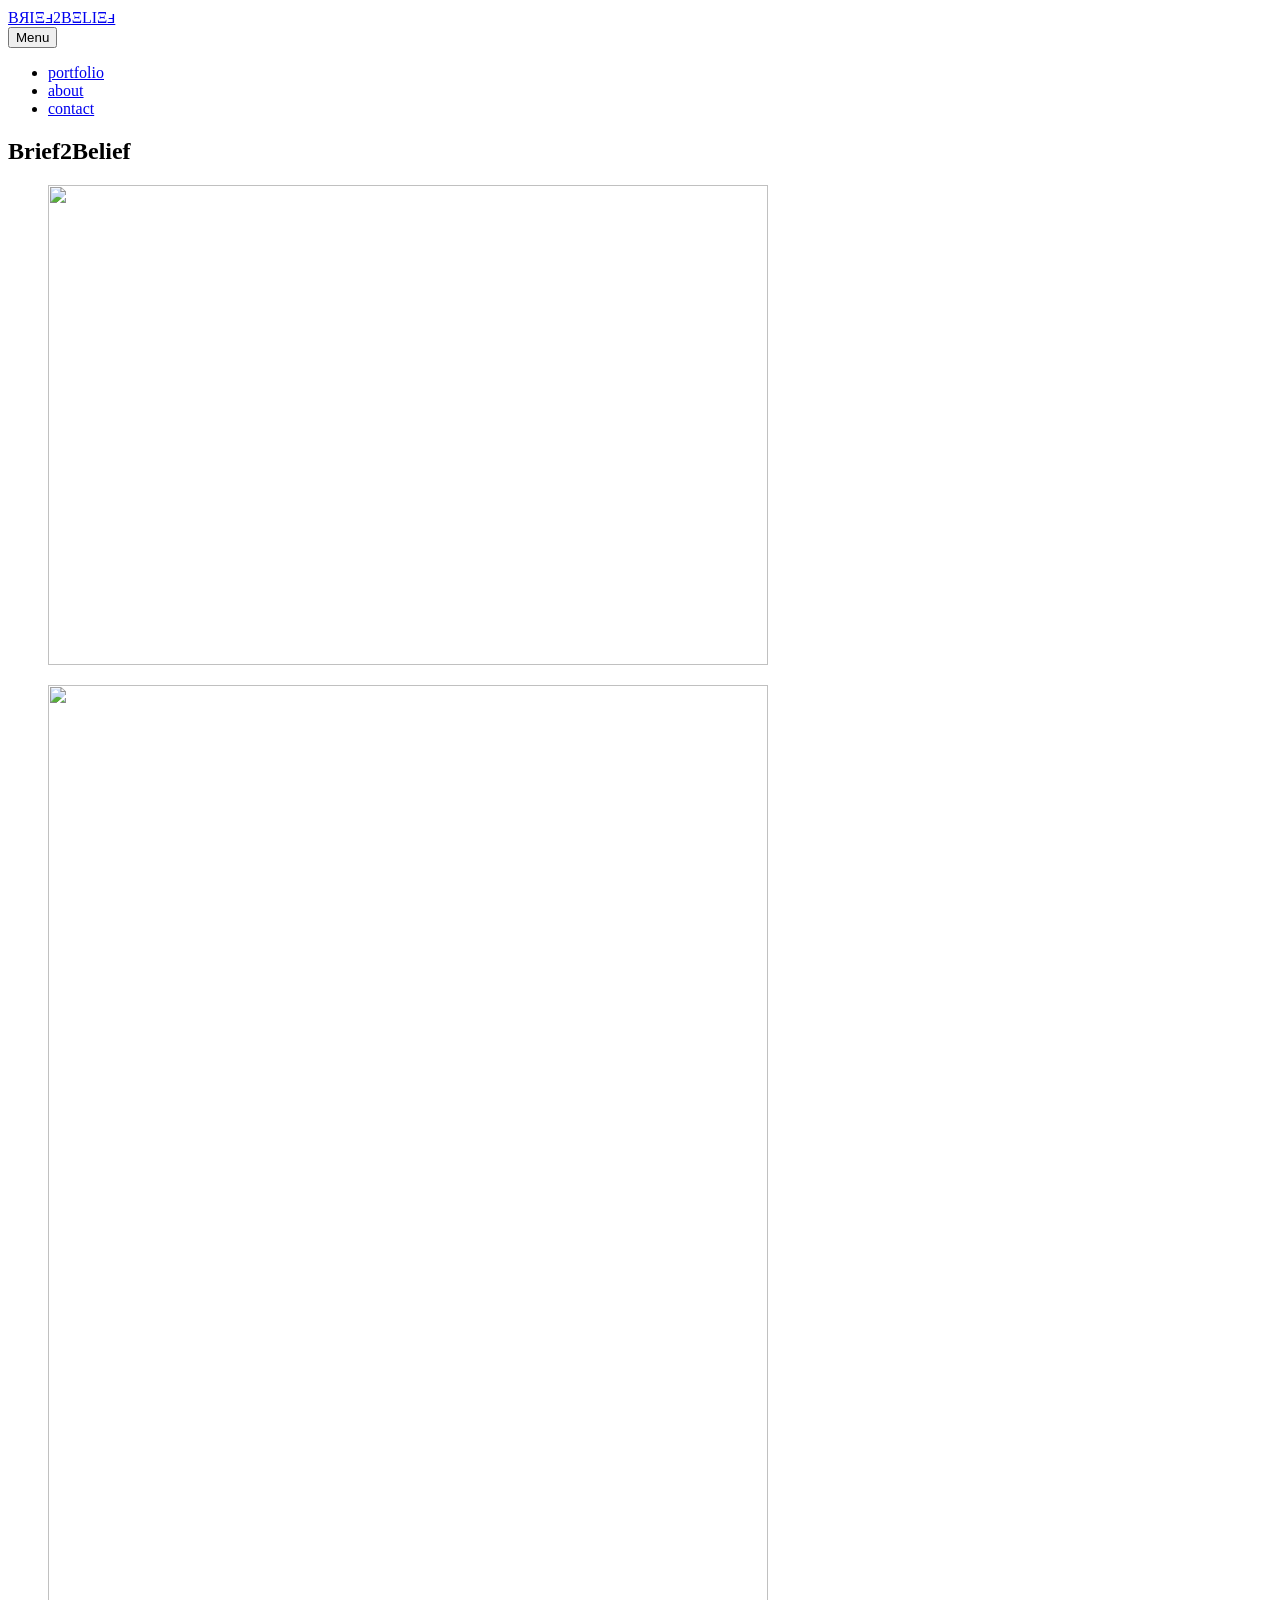
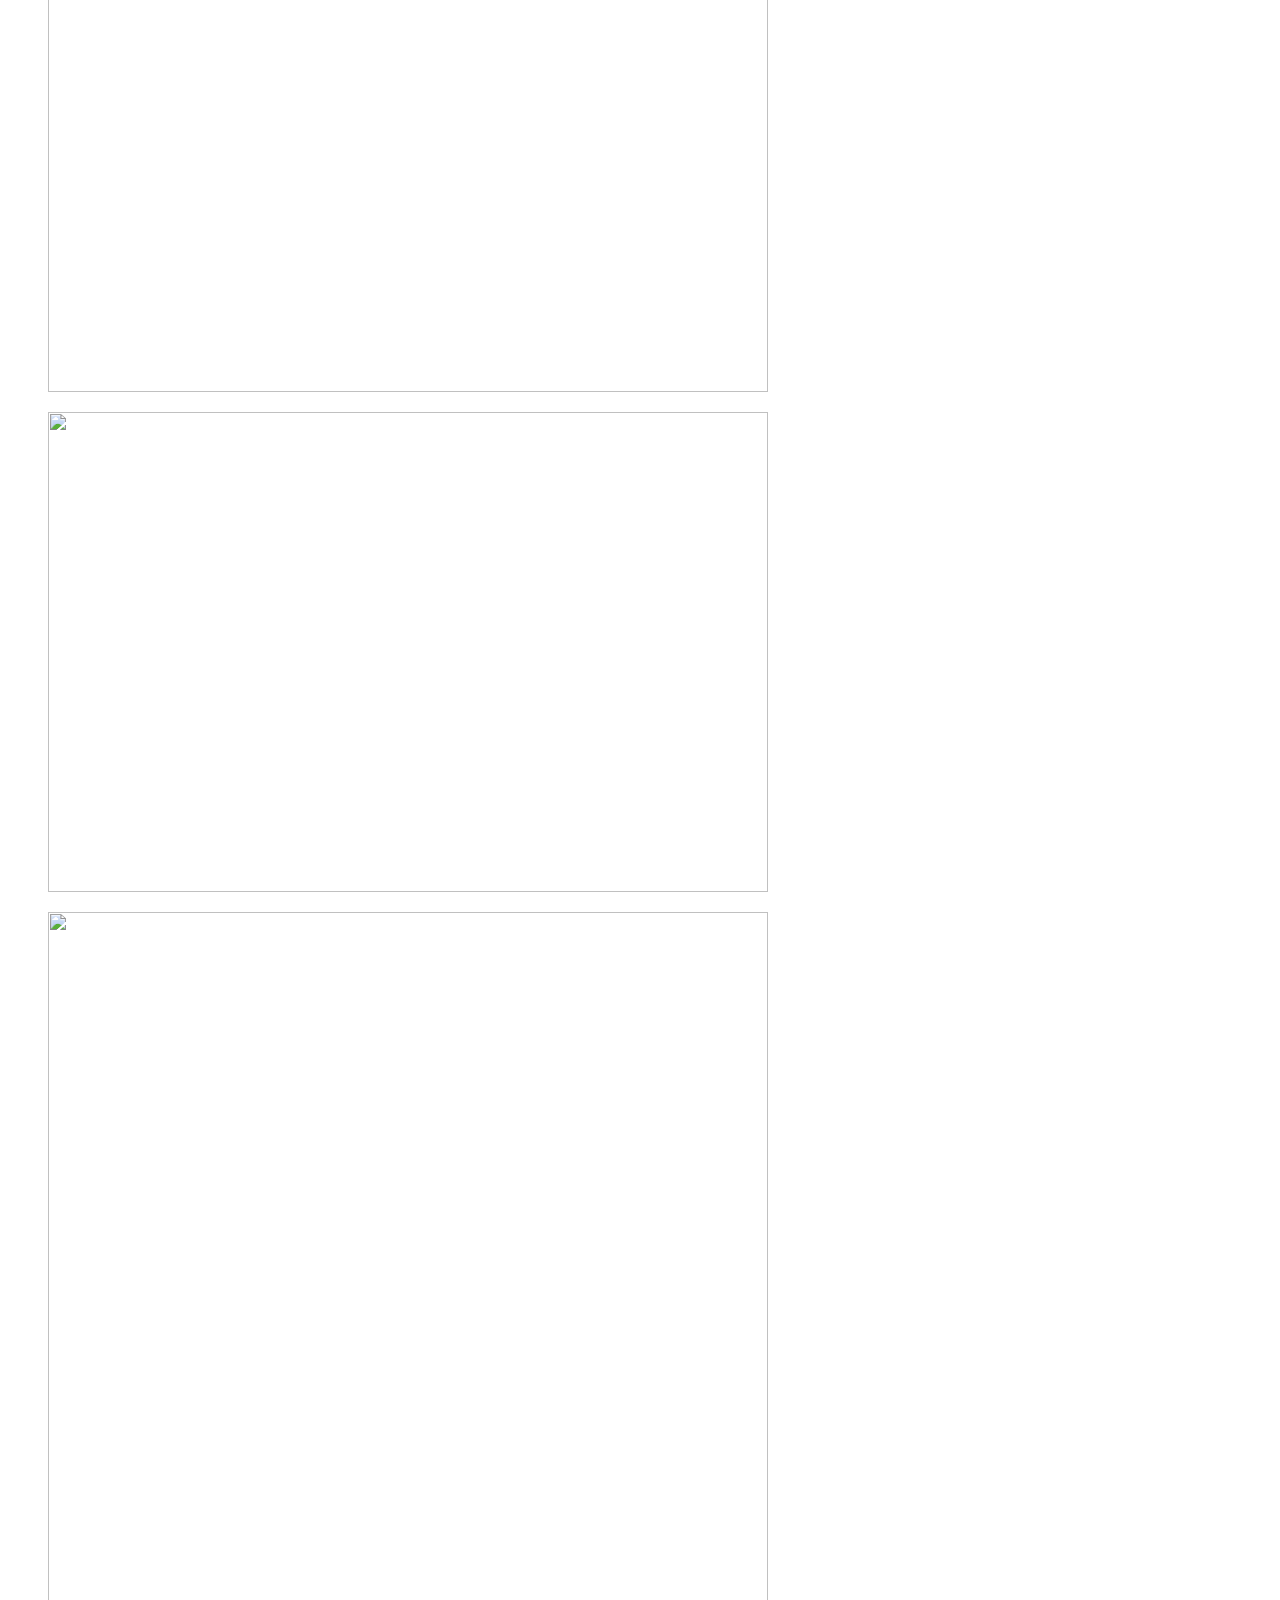
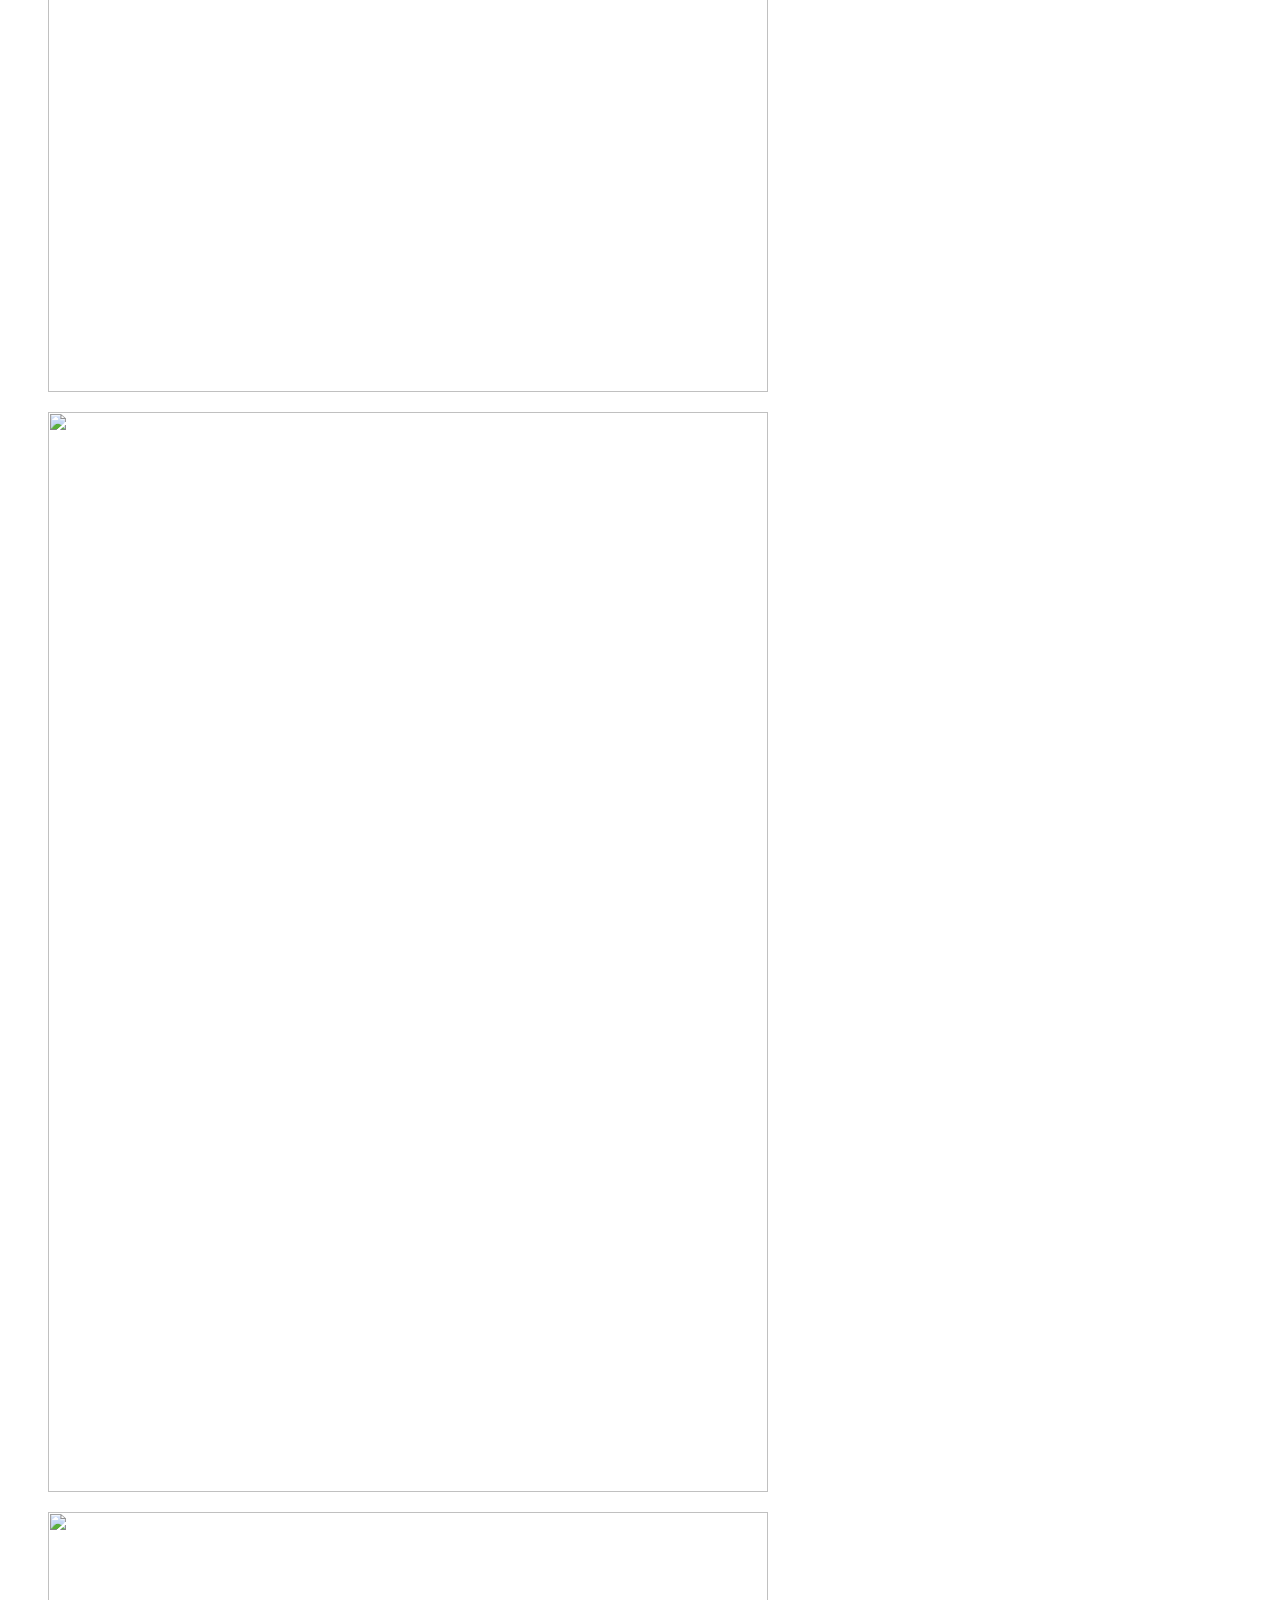
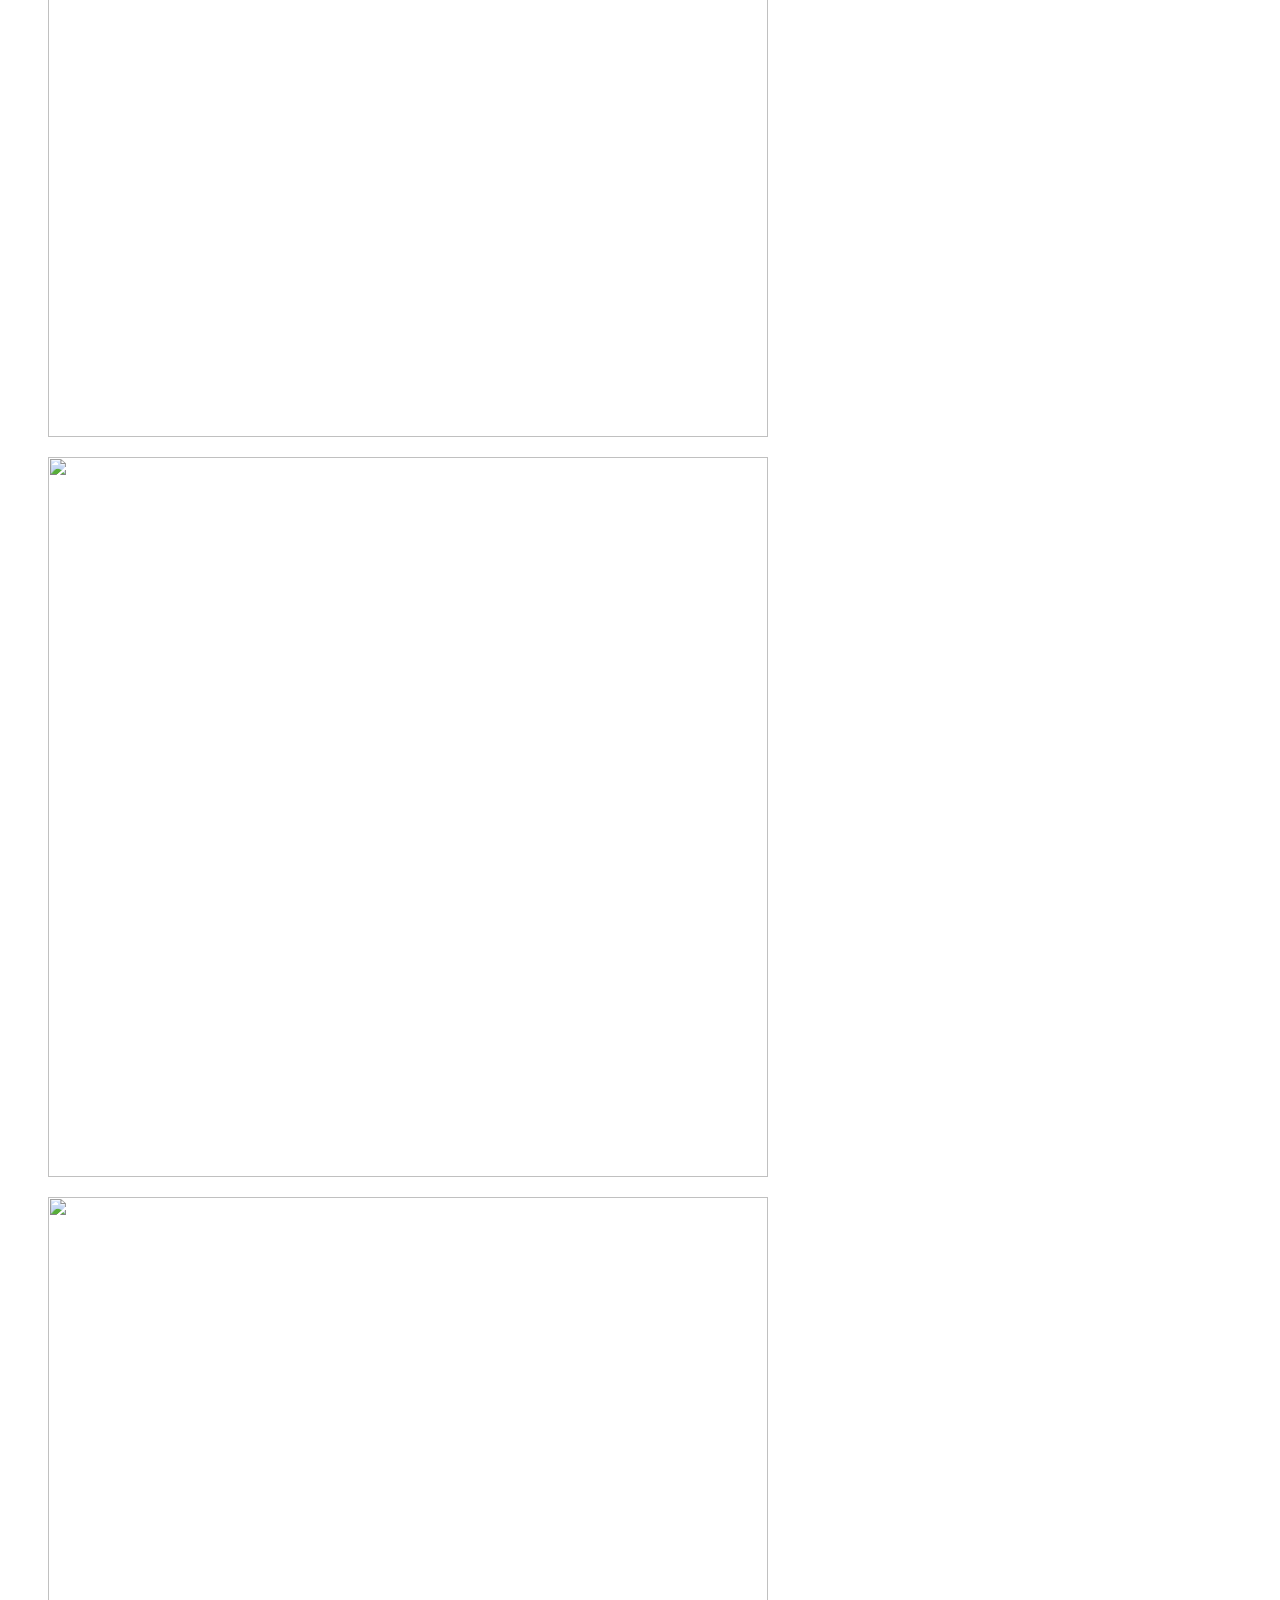
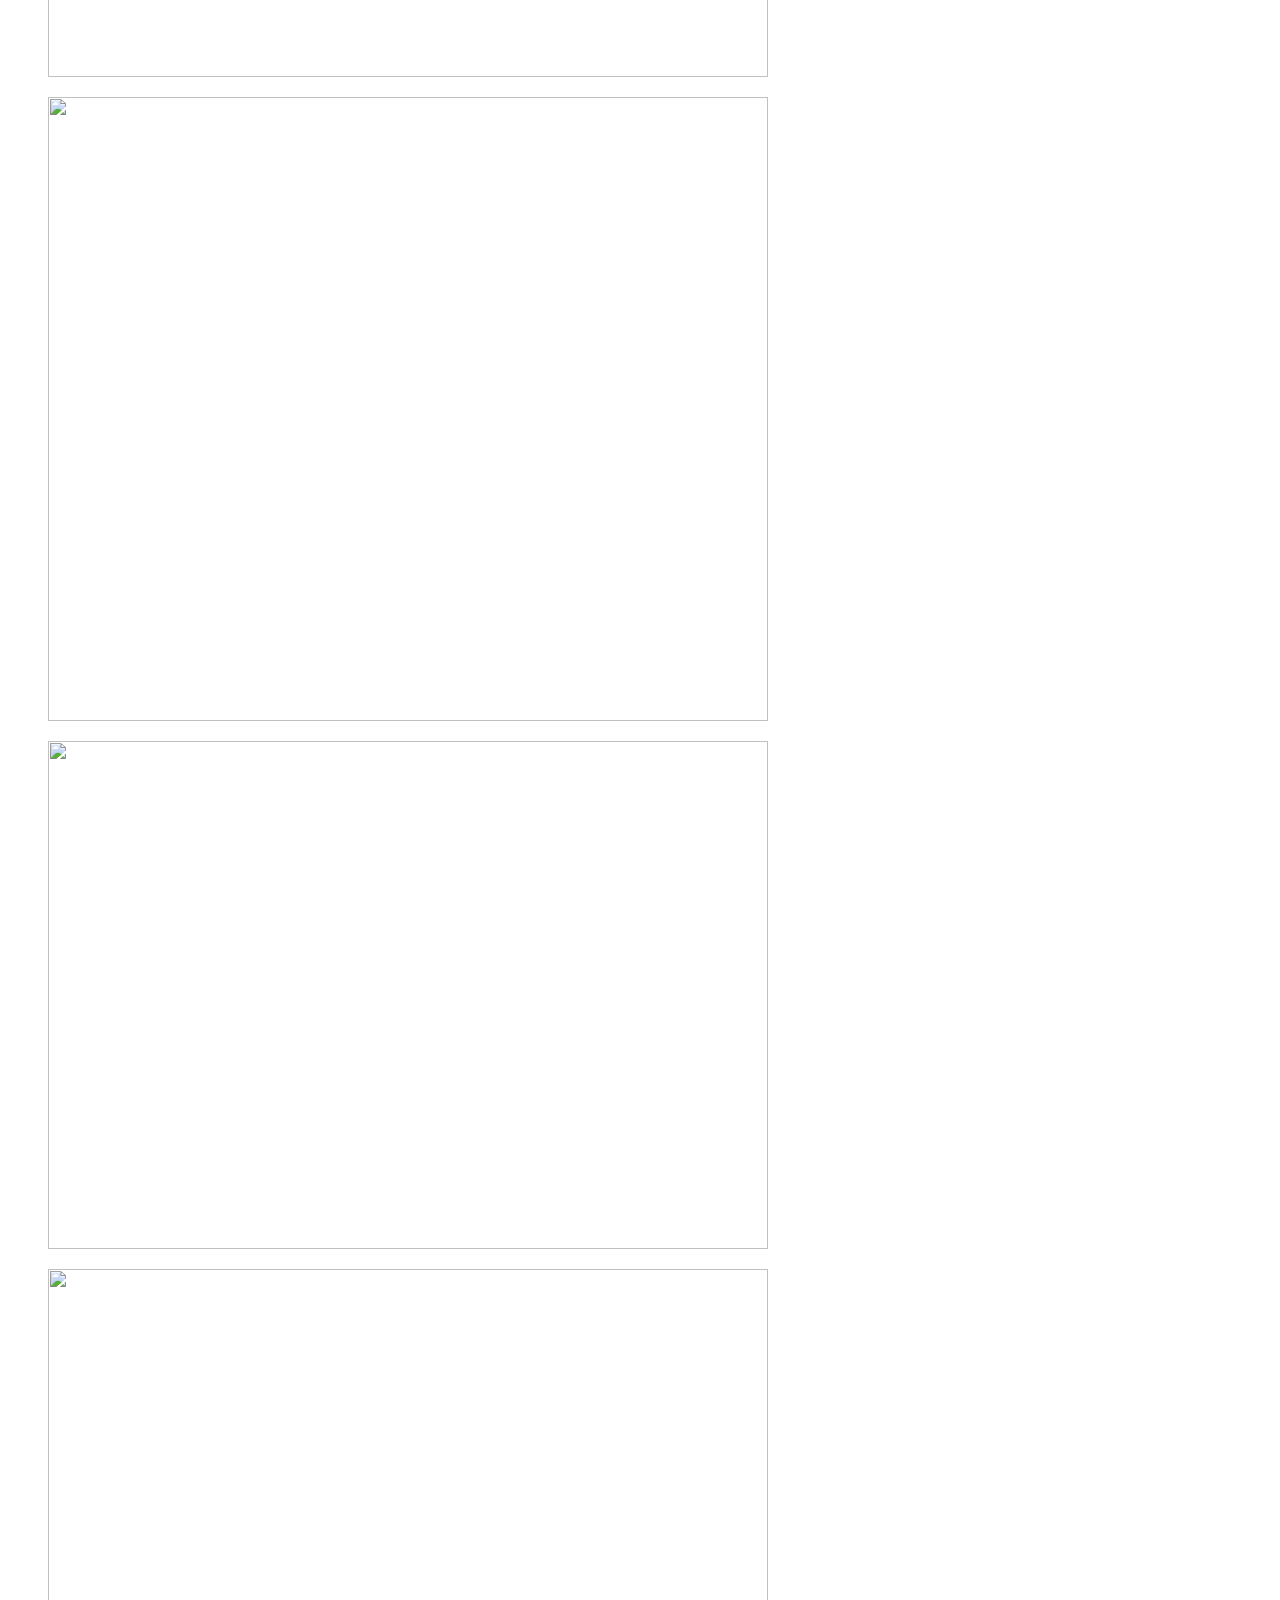
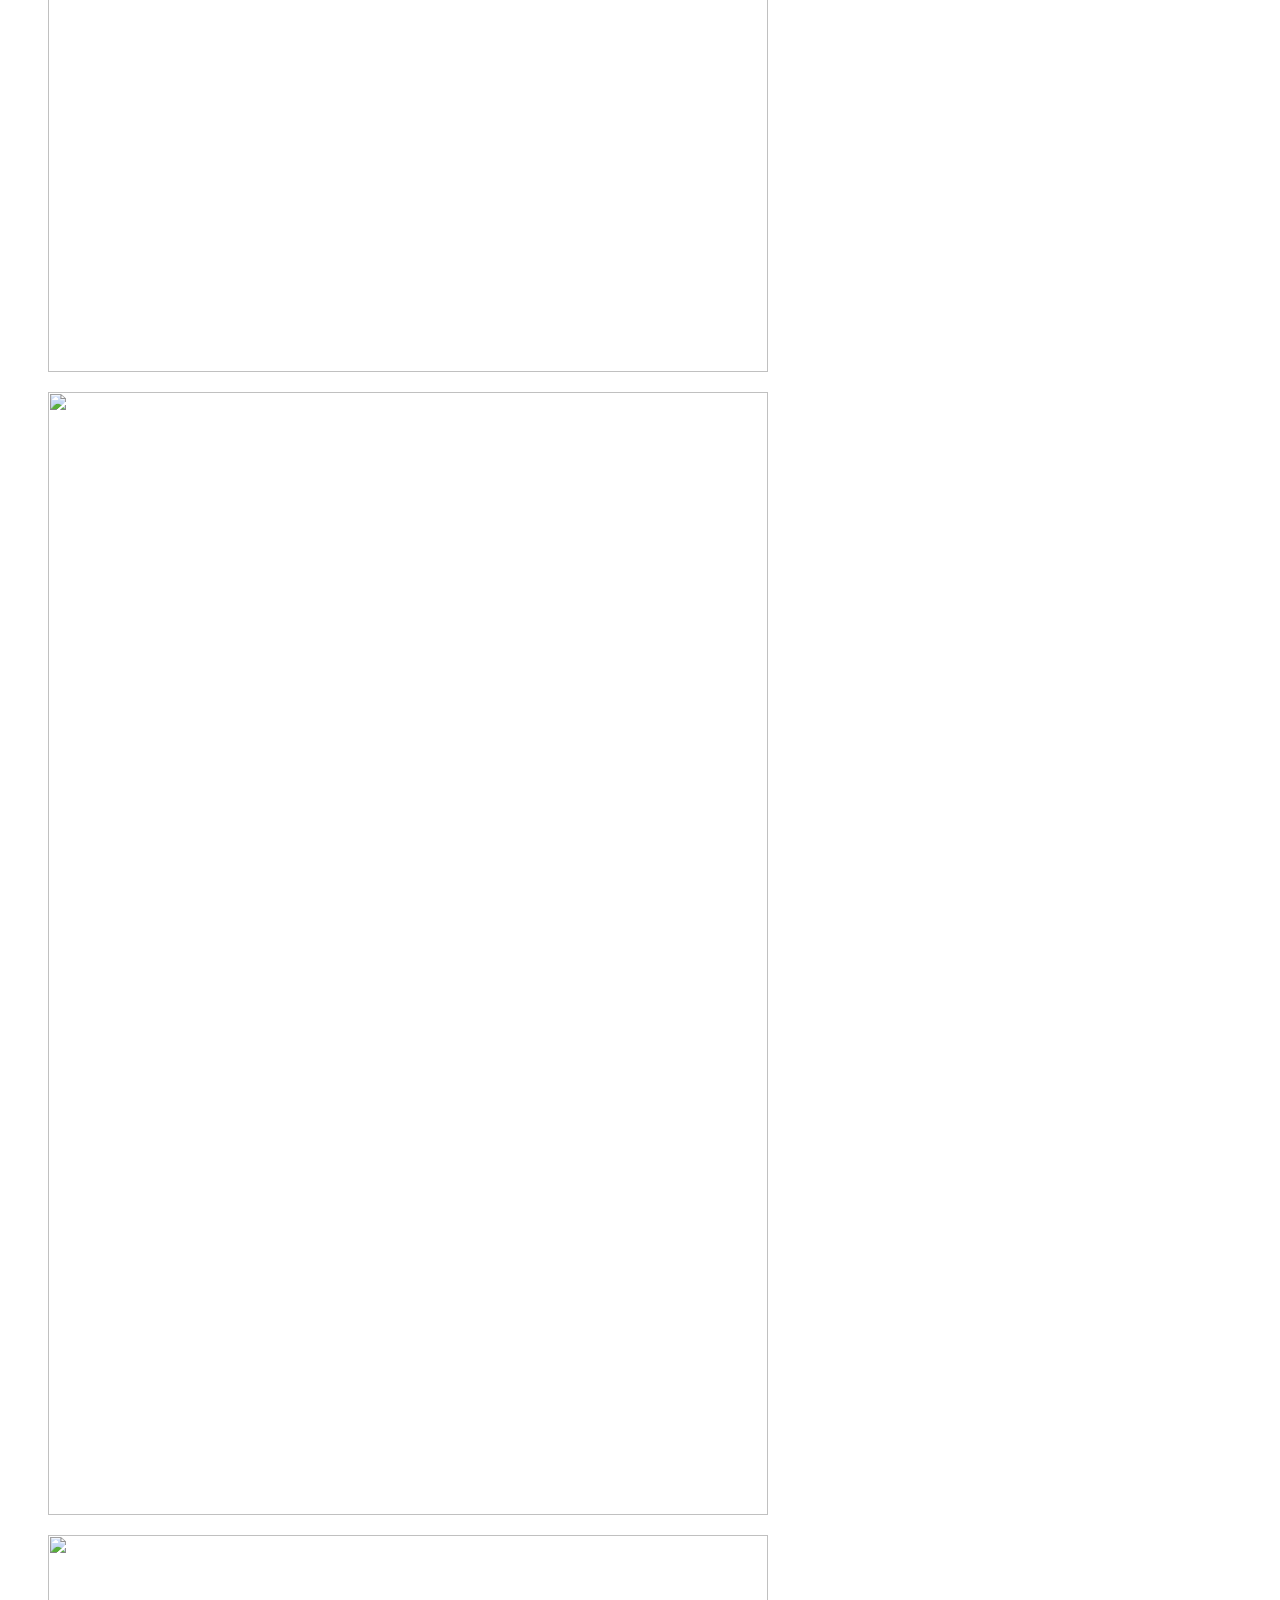
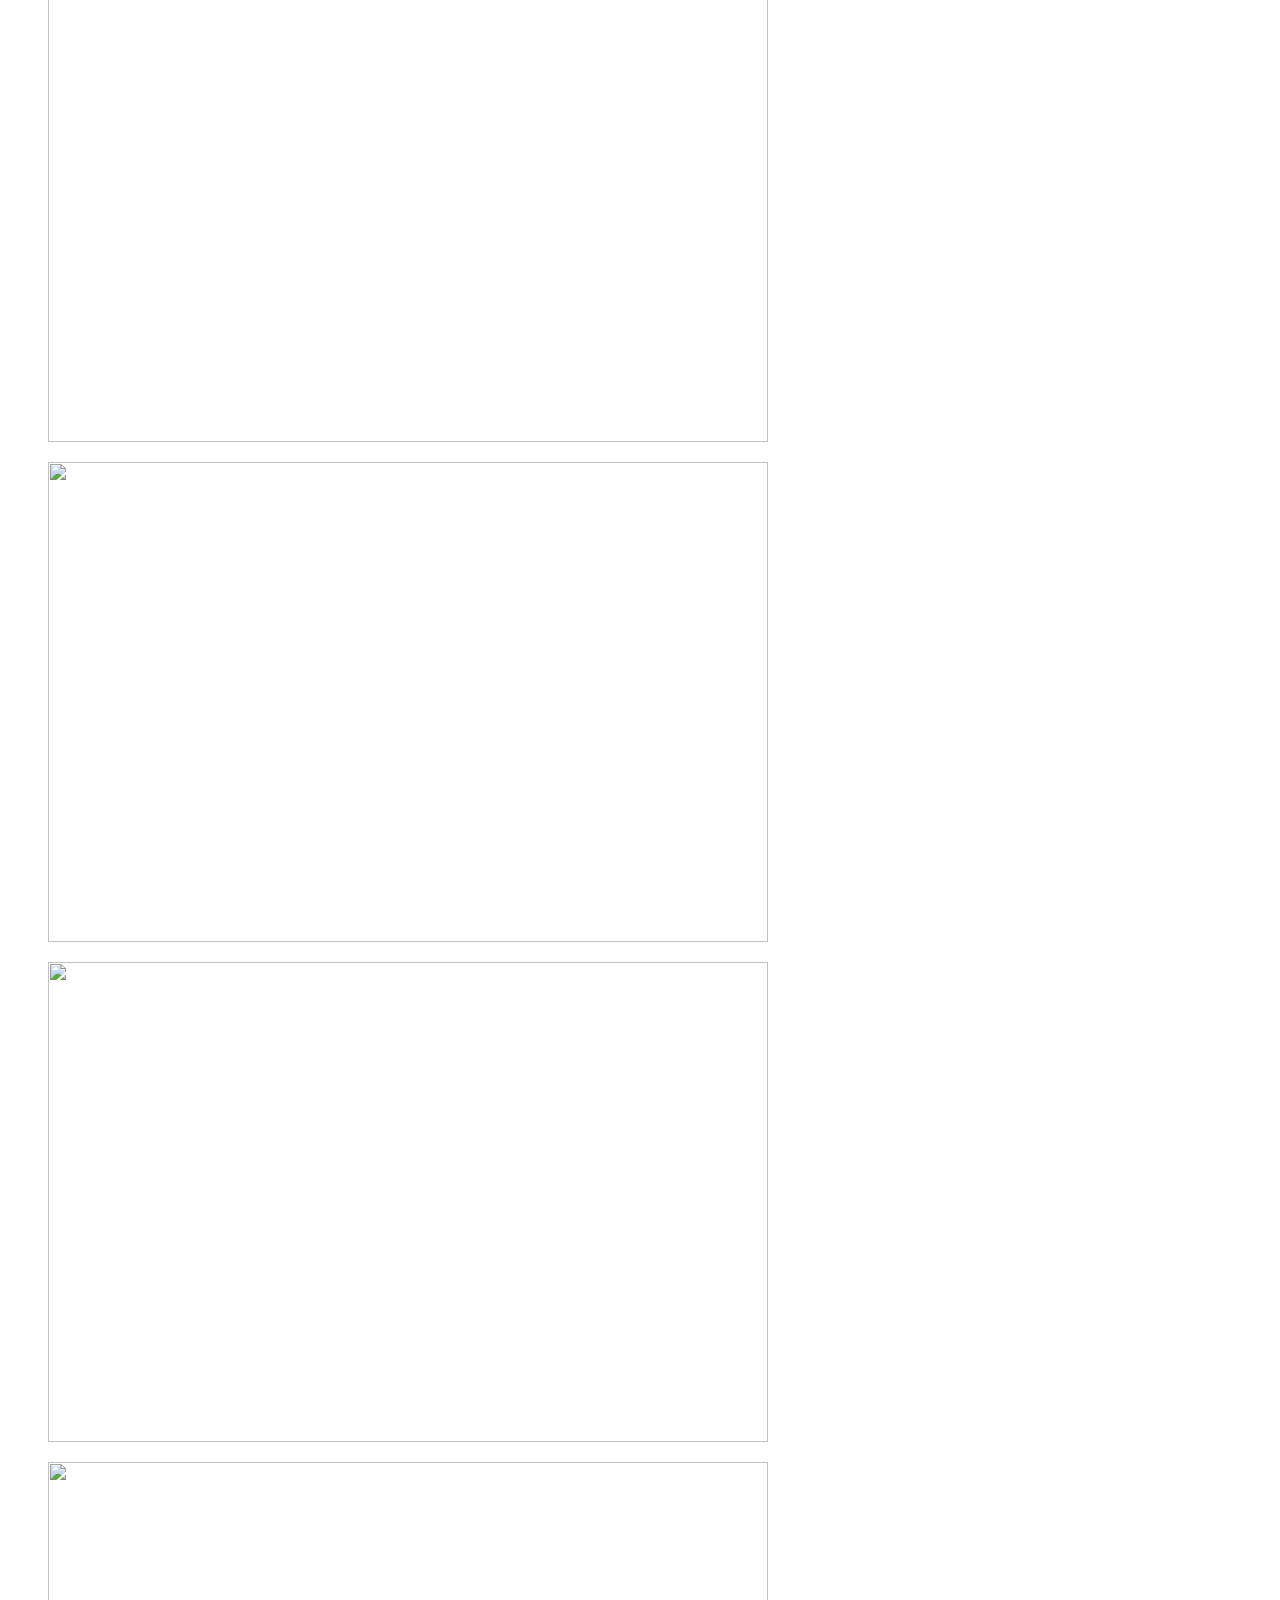
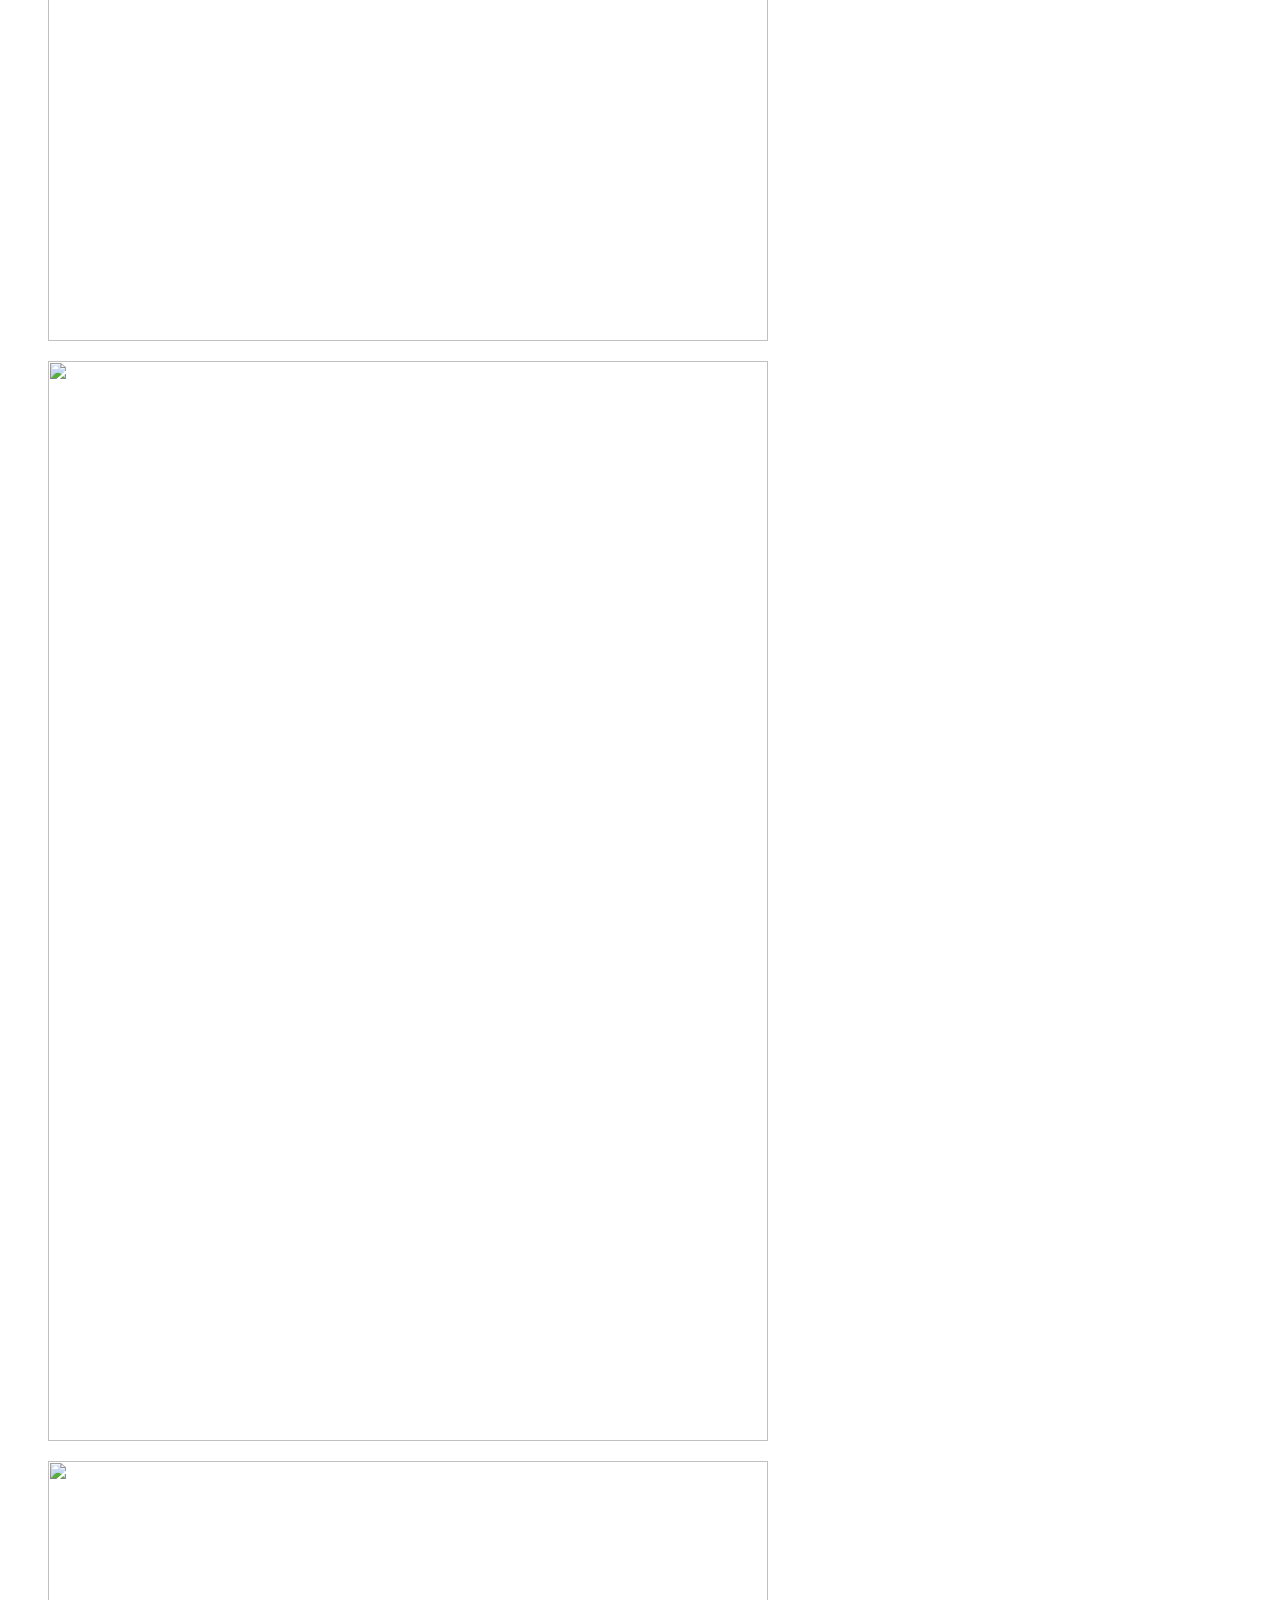
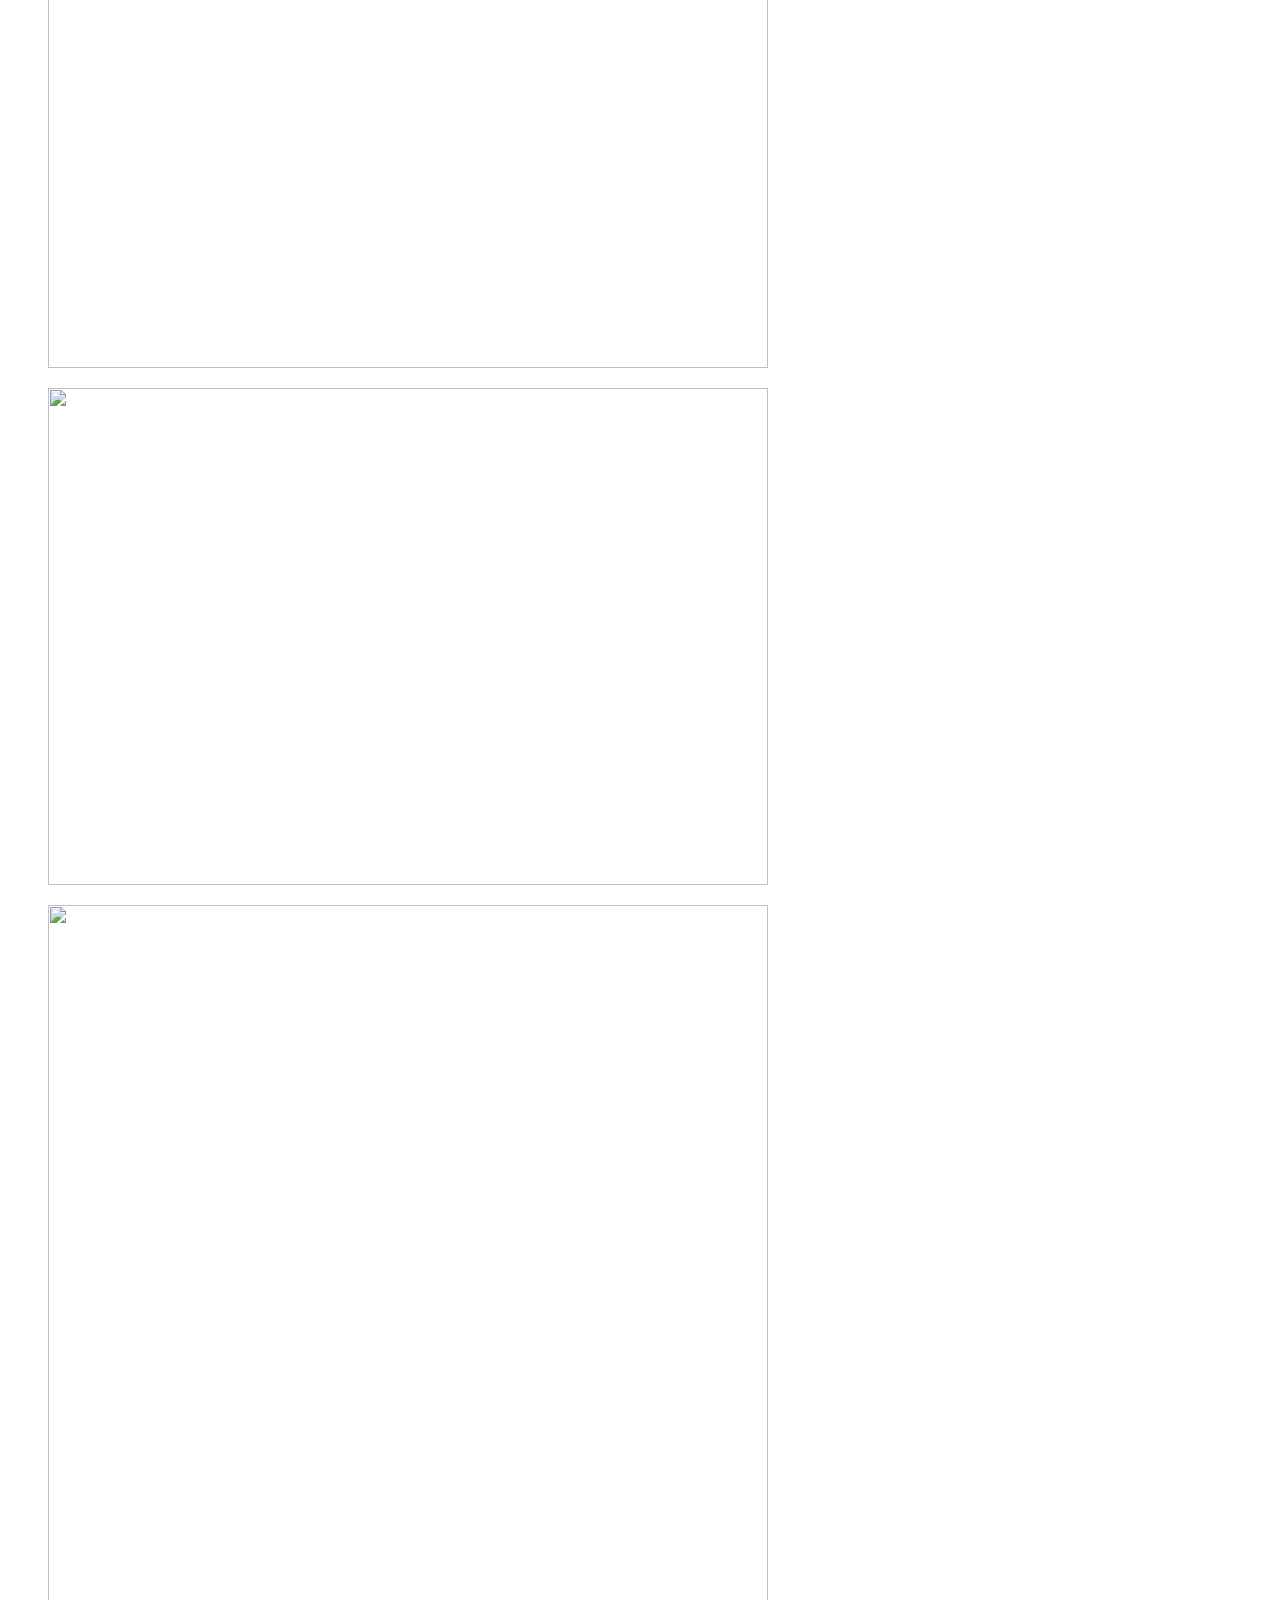
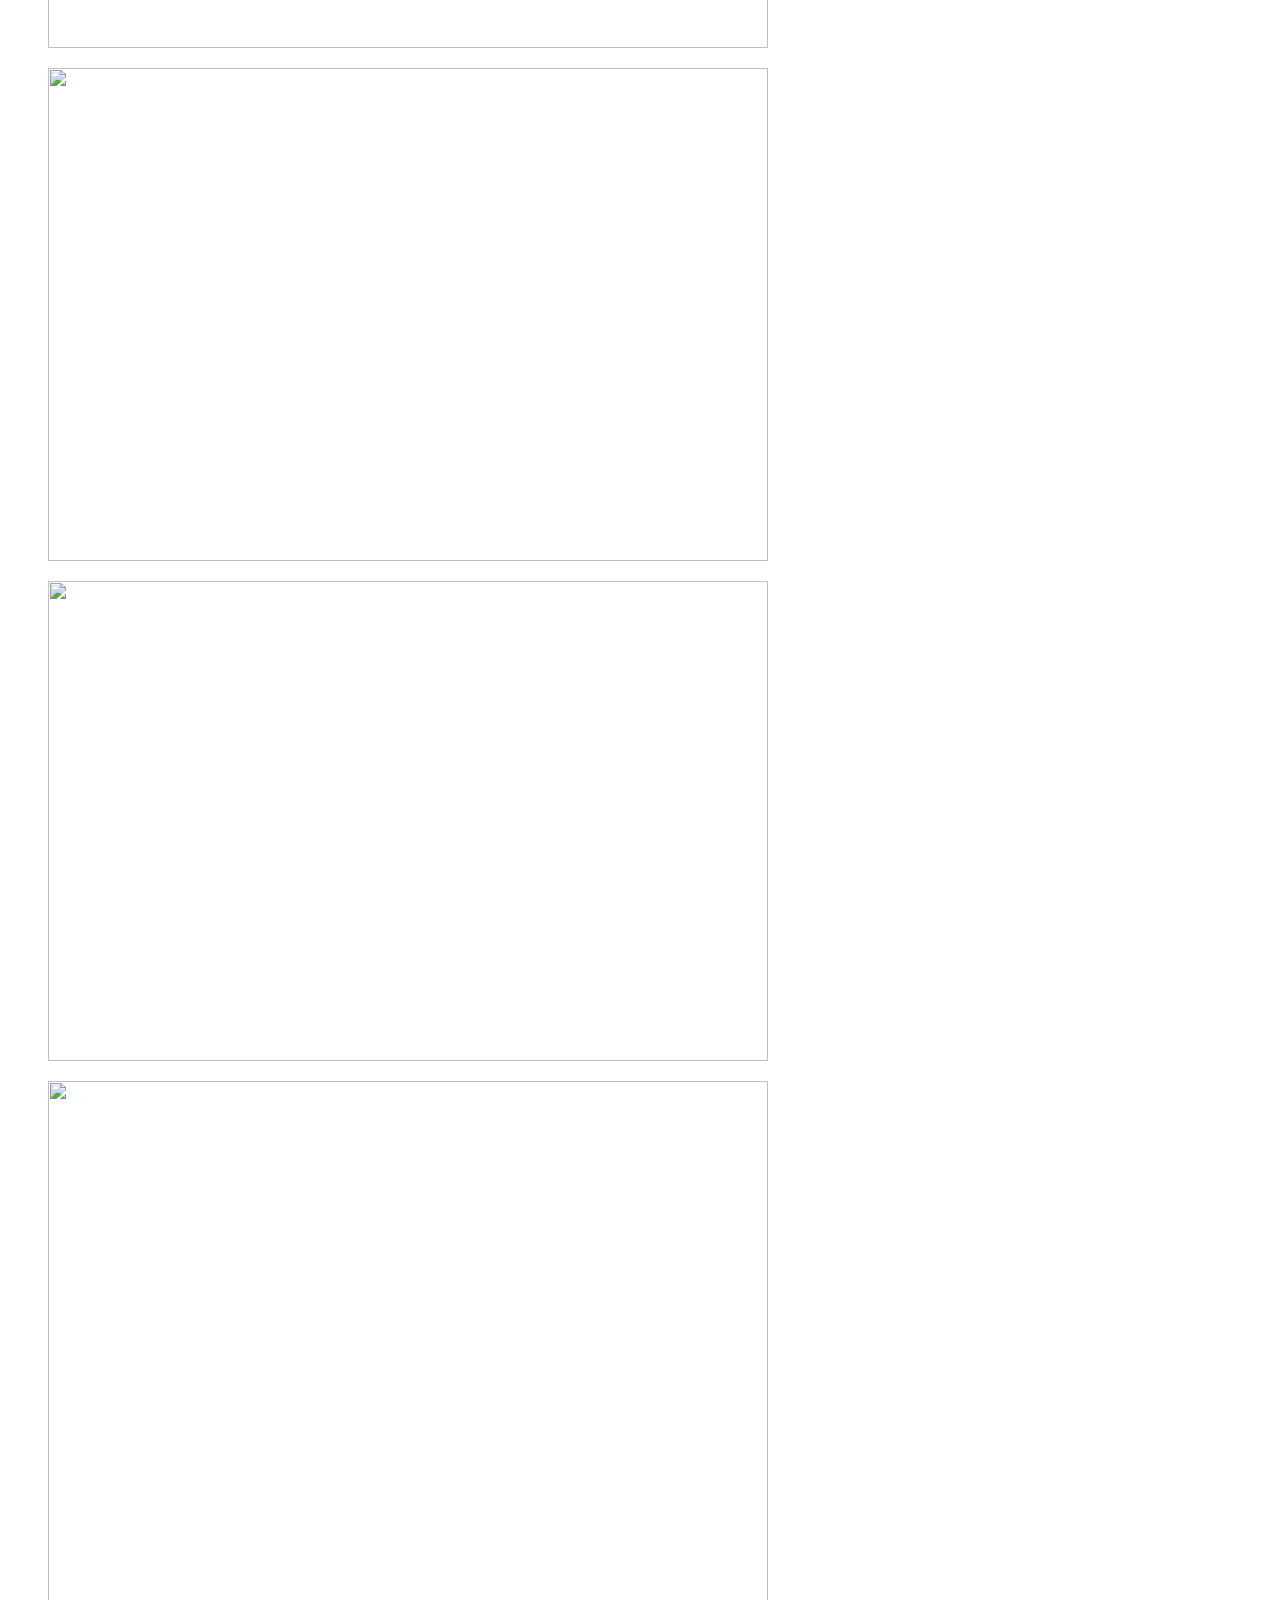
==== index.html @ 638e6f4b "Updated from Publii" ====
<!DOCTYPE html>
<html lang="en-gb">
    <head>
        <meta charset="utf-8">
        <meta http-equiv="X-UA-Compatible" content="IE=edge">
        <meta name="viewport" content="width=device-width, initial-scale=1">
            <title>Making your business matter</title>
        
         
        <meta name="generator" content="Publii Open-Source CMS for Static Site">

        <link rel="canonical" href="https://brief2belief.com/">
        <link rel="alternate" type="application/atom+xml" href="https://brief2belief.com/feed.xml" title="BЯIΞⅎ2BΞLIΞⅎ  - RSS">
<link rel="alternate" type="application/json" href="https://brief2belief.com/feed.json" title="BЯIΞⅎ2BΞLIΞⅎ  - JSON">

        <meta property="og:title" content="Brief2Belief"><meta property="og:site_name" content="BЯIΞⅎ2BΞLIΞⅎ "><meta property="og:description" content=""><meta property="og:url" content="https://brief2belief.com/"><meta property="og:type" content="article">
        
        <link rel="stylesheet" href="https://brief2belief.com/assets/css/style.css?v&#x3D;54c1c4f7495ef4b5f2aedf3c9a304f1b">
        <script type="application/ld+json">{"@context":"http://schema.org","@type":"Article","mainEntityOfPage":{"@type":"WebPage","@id":"https://brief2belief.com/"},"headline":"Brief2Belief","datePublished":"2026-11-23T12:24+01:00","dateModified":"2026-11-24T15:59+01:00","description":"","author":{"@type":"Person","name":"kb","url":"https://brief2belief.com/authors/kb/"},"publisher":{"@type":"Organization","name":"kb"}}</script>
        <noscript>
            <style>
                img[loading] {
                    opacity: 1;
                }
            </style>
        </noscript>	
        <script>
if (location.pathname.replace(/\/$/, '') === '/thanks') {
  setTimeout(function () { location.href = '/'; }, 2000);
}
</script>

			<link rel="stylesheet" href="https://brief2belief.com/media/plugins/coreLightboxGallery/photoswipe.min.css" />
			<style>
			   :root {
		       	 --pswp-bg: #000000;
					 --pswp-placeholder-bg: rgba(38, 40, 44, 1);
					 --pswp-ui-bg: rgba(38, 40, 44, .5);
                --pswp-ui-color: #ffffff;
                --pswp-icon-stroke-width: 1.5;
                --pswp-icon-size: 24px;
            }

				.pswp--zoomed-in .pswp__zoom-icn-bar-v {
					display: none;
				}
			</style>
    </head>
    <body class="page-template">
        <header class="top js-header">
   <a class="logo" href="https://brief2belief.com/">
         BЯIΞⅎ2BΞLIΞⅎ 
   </a>
         <nav class="navbar js-navbar" aria-label="Main">
            <button
               class="navbar__toggle js-toggle"
               aria-label="Menu"
               aria-haspopup="true"
               aria-expanded="false">
               <span class="navbar__toggle-box">
                  <span class="navbar__toggle-inner">Menu</span>
               </span>
            </button>
      
          <ul class="navbar__menu">
                  <li class="active">
                     <a
                        href="https://brief2belief.com/"
                        
                        target="_self"
                        
      >
                        portfolio
                    </a>
      
               </li>
                  <li>
                     <a
                        href="https://brief2belief.com/about/"
                        
                        target="_self"
                        
      >
                        about
                    </a>
      
               </li>
                  <li>
                     <a
                        href="https://brief2belief.com/contact/"
                        
                        target="_self"
                        
      >
                        contact
                    </a>
      
               </li>
          </ul>
      
         </nav>
</header>
<main class="page">
      <article class="content">
         <div class="hero hero--noimage">
            <header class="hero__content ">
               <div class="wrapper">
                  <h1>Brief2Belief</h1>
                </div>
            </header>

         </div>

         <div class="entry-wrapper content__entry">           
            
  <div  class="gallery-wrapper gallery-wrapper--full">
    <div class="gallery" data-columns="2">
      <figure class="gallery__item">
      <a href="https://brief2belief.com/media/posts/1/gallery/DSC00133_1-3.jpg" data-pswp-width="1500" data-pswp-height="1000">
        <img loading="lazy" src="https://brief2belief.com/media/posts/1/gallery/DSC00133_1-3-thumbnail.jpg" height="480" width="720" alt="" />
      </a>
      
    </figure><figure class="gallery__item">
      <a href="https://brief2belief.com/media/posts/1/gallery/1-2.jpg" data-pswp-width="1102" data-pswp-height="2000">
        <img loading="lazy" src="https://brief2belief.com/media/posts/1/gallery/1-2-thumbnail.jpg" height="1307" width="720" alt="" />
      </a>
      
    </figure><figure class="gallery__item">
      <a href="https://brief2belief.com/media/posts/1/gallery/DSC01682_1.jpg" data-pswp-width="1500" data-pswp-height="1000">
        <img loading="lazy" src="https://brief2belief.com/media/posts/1/gallery/DSC01682_1-thumbnail.jpg" height="480" width="720" alt="" />
      </a>
      
    </figure><figure class="gallery__item">
      <a href="https://brief2belief.com/media/posts/1/gallery/DSC04308.jpg" data-pswp-width="1500" data-pswp-height="2249">
        <img loading="lazy" src="https://brief2belief.com/media/posts/1/gallery/DSC04308-thumbnail.jpg" height="1080" width="720" alt="" />
      </a>
      
    </figure><figure class="gallery__item">
      <a href="https://brief2belief.com/media/posts/1/gallery/j8_1.jpg" data-pswp-width="1000" data-pswp-height="1500">
        <img loading="lazy" src="https://brief2belief.com/media/posts/1/gallery/j8_1-thumbnail.jpg" height="1080" width="720" alt="" />
      </a>
      
    </figure><figure class="gallery__item">
      <a href="https://brief2belief.com/media/posts/1/gallery/DSC06126.jpg" data-pswp-width="1500" data-pswp-height="1093">
        <img loading="lazy" src="https://brief2belief.com/media/posts/1/gallery/DSC06126-thumbnail.jpg" height="525" width="720" alt="" />
      </a>
      
    </figure><figure class="gallery__item">
      <a href="https://brief2belief.com/media/posts/1/gallery/DSC04687_1.jpg" data-pswp-width="1500" data-pswp-height="1500">
        <img loading="lazy" src="https://brief2belief.com/media/posts/1/gallery/DSC04687_1-thumbnail.jpg" height="720" width="720" alt="" />
      </a>
      
    </figure><figure class="gallery__item">
      <a href="https://brief2belief.com/media/posts/1/gallery/DSC01637_1.jpg" data-pswp-width="1500" data-pswp-height="1000">
        <img loading="lazy" src="https://brief2belief.com/media/posts/1/gallery/DSC01637_1-thumbnail.jpg" height="480" width="720" alt="" />
      </a>
      
    </figure><figure class="gallery__item">
      <a href="https://brief2belief.com/media/posts/1/gallery/9_1.jpg" data-pswp-width="1500" data-pswp-height="1299">
        <img loading="lazy" src="https://brief2belief.com/media/posts/1/gallery/9_1-thumbnail.jpg" height="624" width="720" alt="" />
      </a>
      
    </figure><figure class="gallery__item">
      <a href="https://brief2belief.com/media/posts/1/gallery/5_1-2.jpg" data-pswp-width="1500" data-pswp-height="1058">
        <img loading="lazy" src="https://brief2belief.com/media/posts/1/gallery/5_1-2-thumbnail.jpg" height="508" width="720" alt="" />
      </a>
      
    </figure><figure class="gallery__item">
      <a href="https://brief2belief.com/media/posts/1/gallery/DSC03551_1.jpg" data-pswp-width="1500" data-pswp-height="1465">
        <img loading="lazy" src="https://brief2belief.com/media/posts/1/gallery/DSC03551_1-thumbnail.jpg" height="703" width="720" alt="" />
      </a>
      
    </figure><figure class="gallery__item">
      <a href="https://brief2belief.com/media/posts/1/gallery/DSC01719_1.jpg" data-pswp-width="962" data-pswp-height="1500">
        <img loading="lazy" src="https://brief2belief.com/media/posts/1/gallery/DSC01719_1-thumbnail.jpg" height="1123" width="720" alt="" />
      </a>
      
    </figure><figure class="gallery__item">
      <a href="https://brief2belief.com/media/posts/1/gallery/DSC01691_1.jpg" data-pswp-width="1500" data-pswp-height="1057">
        <img loading="lazy" src="https://brief2belief.com/media/posts/1/gallery/DSC01691_1-thumbnail.jpg" height="507" width="720" alt="" />
      </a>
      
    </figure><figure class="gallery__item">
      <a href="https://brief2belief.com/media/posts/1/gallery/1_1-3.jpg" data-pswp-width="1500" data-pswp-height="1000">
        <img loading="lazy" src="https://brief2belief.com/media/posts/1/gallery/1_1-3-thumbnail.jpg" height="480" width="720" alt="" />
      </a>
      
    </figure><figure class="gallery__item">
      <a href="https://brief2belief.com/media/posts/1/gallery/DSC01629_1.jpg" data-pswp-width="1500" data-pswp-height="1000">
        <img loading="lazy" src="https://brief2belief.com/media/posts/1/gallery/DSC01629_1-thumbnail.jpg" height="480" width="720" alt="" />
      </a>
      
    </figure><figure class="gallery__item">
      <a href="https://brief2belief.com/media/posts/1/gallery/Xnip2026-11-23_16-18-12.jpg" data-pswp-width="1784" data-pswp-height="1188">
        <img loading="lazy" src="https://brief2belief.com/media/posts/1/gallery/Xnip2026-11-23_16-18-12-thumbnail.jpg" height="479" width="720" alt="" />
      </a>
      
    </figure><figure class="gallery__item">
      <a href="https://brief2belief.com/media/posts/1/gallery/DSC06546.jpg" data-pswp-width="1000" data-pswp-height="1500">
        <img loading="lazy" src="https://brief2belief.com/media/posts/1/gallery/DSC06546-thumbnail.jpg" height="1080" width="720" alt="" />
      </a>
      
    </figure><figure class="gallery__item">
      <a href="https://brief2belief.com/media/posts/1/gallery/24_1.jpg" data-pswp-width="1500" data-pswp-height="1056">
        <img loading="lazy" src="https://brief2belief.com/media/posts/1/gallery/24_1-thumbnail.jpg" height="507" width="720" alt="" />
      </a>
      
    </figure><figure class="gallery__item">
      <a href="https://brief2belief.com/media/posts/1/gallery/2_1-3.jpg" data-pswp-width="1500" data-pswp-height="1036">
        <img loading="lazy" src="https://brief2belief.com/media/posts/1/gallery/2_1-3-thumbnail.jpg" height="497" width="720" alt="" />
      </a>
      
    </figure><figure class="gallery__item">
      <a href="https://brief2belief.com/media/posts/1/gallery/DSC01583.jpg" data-pswp-width="1016" data-pswp-height="1048">
        <img loading="lazy" src="https://brief2belief.com/media/posts/1/gallery/DSC01583-thumbnail.jpg" height="743" width="720" alt="" />
      </a>
      
    </figure><figure class="gallery__item">
      <a href="https://brief2belief.com/media/posts/1/gallery/DSC06747.jpg" data-pswp-width="1500" data-pswp-height="1028">
        <img loading="lazy" src="https://brief2belief.com/media/posts/1/gallery/DSC06747-thumbnail.jpg" height="493" width="720" alt="" />
      </a>
      
    </figure><figure class="gallery__item">
      <a href="https://brief2belief.com/media/posts/1/gallery/DSC00180_1-2.jpg" data-pswp-width="1500" data-pswp-height="1000">
        <img loading="lazy" src="https://brief2belief.com/media/posts/1/gallery/DSC00180_1-2-thumbnail.jpg" height="480" width="720" alt="" />
      </a>
      
    </figure><figure class="gallery__item">
      <a href="https://brief2belief.com/media/posts/1/gallery/23_1.jpg" data-pswp-width="1500" data-pswp-height="1090">
        <img loading="lazy" src="https://brief2belief.com/media/posts/1/gallery/23_1-thumbnail.jpg" height="523" width="720" alt="" />
      </a>
      
    </figure><figure class="gallery__item">
      <a href="https://brief2belief.com/media/posts/1/gallery/DSC01734_1.jpg" data-pswp-width="1500" data-pswp-height="1000">
        <img loading="lazy" src="https://brief2belief.com/media/posts/1/gallery/DSC01734_1-thumbnail.jpg" height="480" width="720" alt="" />
      </a>
      
    </figure><figure class="gallery__item">
      <a href="https://brief2belief.com/media/posts/1/gallery/7_1-3.jpg" data-pswp-width="1080" data-pswp-height="1500">
        <img loading="lazy" src="https://brief2belief.com/media/posts/1/gallery/7_1-3-thumbnail.jpg" height="1000" width="720" alt="" />
      </a>
      
    </figure>
    </div>
  </div>            
         </div>

      </article>




</main>
<footer class="footer ">
    <div class="wrapper">
        
            <div class="footer__copyright">
                <p class="align-center">© 2026 BЯIΞⅎ2BΞLIΞⅎ <br>* <br>WΞ DO NOT CΛЯΞ. WΞ CΛЯΞ ΛBOUT THΞ LIGHT</p>
<p class="align-center"> </p>
            </div>

        
            <button id="backToTop" class="footer__bttop" aria-label="Back to top" title="Back to top">
                <svg width="20" height="20">
                    <use xlink:href="https://brief2belief.com/assets/svg/svg-map.svg#toparrow"/>
                </svg>
            </button>
    </div>
</footer>

<script defer src="https://brief2belief.com/assets/js/scripts.min.js?v&#x3D;548663b90e1600fd2c2dd54433d04b71"></script>

<script>window.publiiThemeMenuConfig={mobileMenuMode:'sidebar',animationSpeed:300,submenuWidth: 'auto',doubleClickTime:500,mobileMenuExpandableSubmenus:true,relatedContainerForOverlayMenuSelector:'.top'};</script>

    <script>        
        var images = document.querySelectorAll('img[loading]');
        for (var i = 0; i < images.length; i++) {
            if (images[i].complete) {
                images[i].classList.add('is-loaded');
            } else {
                images[i].addEventListener('load', function () {
                    this.classList.add('is-loaded');
                }, false);
            }
        }
    </script>

<script type="module">
				 import PhotoSwipeLightbox from "https://brief2belief.com/media/plugins/coreLightboxGallery/photoswipe-lightbox.esm.min.js";
				 const galleries = document.querySelectorAll('.gallery');
				 galleries.forEach(gallery => {
					  const lightboxOptions = {"children":"figure","mainClass":"pswp--custom-bg","showHideAnimationType":"zoom","showAnimationDuration":333,"hideAnimationDuration":333,"easing":"cubic-bezier(.4,0,.22,1)","initialZoomLevel":"fit","secondaryZoomLevel":"fill","imageClickAction":"zoom-or-close","spacing":0.1,"loop":true,"wheelToZoom":false,"escKey":true,"arrowKeys":true,"padding":{"top":0,"bottom":0,"left":0,"right":0},"arrowPrev":true,"arrowNext":true,"close":true,"zoom":true,"counter":true,"preload":[1,2],"bgOpacity":0.6,"closeTitle":"Close","zoomTitle":"Zoom","arrowPrevTitle":"Previous","arrowNextTitle":"Next","errorMsg":"The image cannot be loaded","indexIndicatorSep":" / ","arrowPrevSVG":"\u003Csvg viewBox=\"0 0 24 24\" stroke=\"currentColor\" stroke-linecap=\"round\" stroke-linejoin=\"round\" fill=\"none\" class=\"pswp__icn\" aria-hidden=\"true\"\u003E\u003Cpath d=\"M21 12L3 12M3 12L11.5 3.5M3 12L11.5 20.5\"\u003E\u003C/path\u003E\u003C/svg\u003E","arrowNextSVG":"\u003Csvg viewBox=\"0 0 24 24\" stroke=\"currentColor\" stroke-linecap=\"round\" stroke-linejoin=\"round\" fill=\"none\" class=\"pswp__icn\" aria-hidden=\"true\"\u003E\u003Cpath d=\"M21 12L3 12M3 12L11.5 3.5M3 12L11.5 20.5\"\u003E\u003C/path\u003E\u003C/svg\u003E","closeSVG":"\u003Csvg viewBox=\"0 0 24 24\" stroke=\"currentColor\" stroke-linecap=\"round\" stroke-linejoin=\"round\" fill=\"none\" class=\"pswp__icn\" aria-hidden=\"true\"\u003E\u003Cpath d=\"M6.75827 17.2426L12.0009 12M17.2435 6.75736L12.0009 12M12.0009 12L6.75827 6.75736M12.0009 12L17.2435 17.2426\"\u003E\u003C/path\u003E\u003C/svg\u003E","zoomSVG":"\u003Csvg viewBox=\"0 0 24 24\" fill=\"none\" stroke=\"currentColor\" stroke-linecap=\"round\" stroke-linejoin=\"round\" class=\"pswp__icn\" aria-hidden=\"true\"\u003E\u003Cpath d=\"M8 11H14\"\u003E\u003C/path\u003E\u003Cpath class=\"pswp__zoom-icn-bar-v\" d=\"M11 8V14\"\u003E\u003C/path\u003E\u003Cpath d=\"M17 17L21 21\"\u003E\u003C/path\u003E\u003Cpath d=\"M3 11C3 15.4183 6.58172 19 11 19C13.213 19 15.2161 18.1015 16.6644 16.6493C18.1077 15.2022 19 13.2053 19 11C19 6.58172 15.4183 3 11 3C6.58172 3 3 6.58172 3 11Z\"\u003E\u003C/path\u003E\u003C/svg\u003E"};
					  lightboxOptions.gallery = gallery;
					  lightboxOptions.pswpModule = () => import("https://brief2belief.com/media/plugins/coreLightboxGallery/photoswipe.esm.min.js");
					  const lightbox = new PhotoSwipeLightbox(lightboxOptions);
					  
				 lightbox.on('uiRegister', () => {
					  
				 lightbox.pswp.ui.registerElement({
					  name: 'download-button',
					  order: 8,
					  isButton: true,
					  tagName: 'a',
					  title: "Download image",
					  ariaLabel: "Download image",
					  html: "\u003Csvg stroke=\"currentColor\" stroke-linecap=\"round\" stroke-linejoin=\"round\" viewBox=\"0 0 24 24\" fill=\"none\" class=\"pswp__icn\" aria-hidden=\"true\"\u003E\u003Cpath d=\"M6 20L18 20\"\u003E\u003C/path\u003E\u003Cpath d=\"M12 4V16M12 16L15.5 12.5M12 16L8.5 12.5\"\u003E\u003C/path\u003E\u003C/svg\u003E",
					  onInit: (el, pswp) => {
							el.setAttribute('download', '');
							el.setAttribute('target', '_blank');
							el.setAttribute('rel', 'noopener');
							pswp.on('change', () => {
								 el.href = pswp.currSlide.data.src;
							});
					  }
				 });
			

				 lightbox.pswp.ui.registerElement({
					  name: 'custom-caption',
					  order: 9,
					  isButton: false,
					  appendTo: 'root',
					  html: '',
					  onInit: (el, pswp) => {
							pswp.on('change', () => {
								 const currSlideElement = pswp.currSlide.data.element.closest('figure');
								 let captionHTML = '';
								 if (currSlideElement) {
									  const figCaption = currSlideElement.querySelector('figcaption');
									  if (figCaption) {
											captionHTML = figCaption.innerHTML;
									  } else {
											captionHTML = currSlideElement.querySelector('img')?.getAttribute('alt') || '';
									  }
								 }
								 if (captionHTML.trim()) {
									  el.innerHTML = captionHTML;
									  el.classList.remove('hidden-caption-content'); 
								 } else {
									  el.innerHTML = '';
									  el.classList.add('hidden-caption-content'); 
								 }
							});
					  }
				 });
			
				 });
			
					  
			 lightbox.on('afterInit', () => {
				  const dialog = lightbox.pswp?.element;
				  if (dialog) {
						dialog.setAttribute('aria-modal', 'true');
						dialog.setAttribute('aria-label', "Image gallery");
				  }
			 });
		
					  lightbox.init();
				 });
			</script>


</body>
</html>
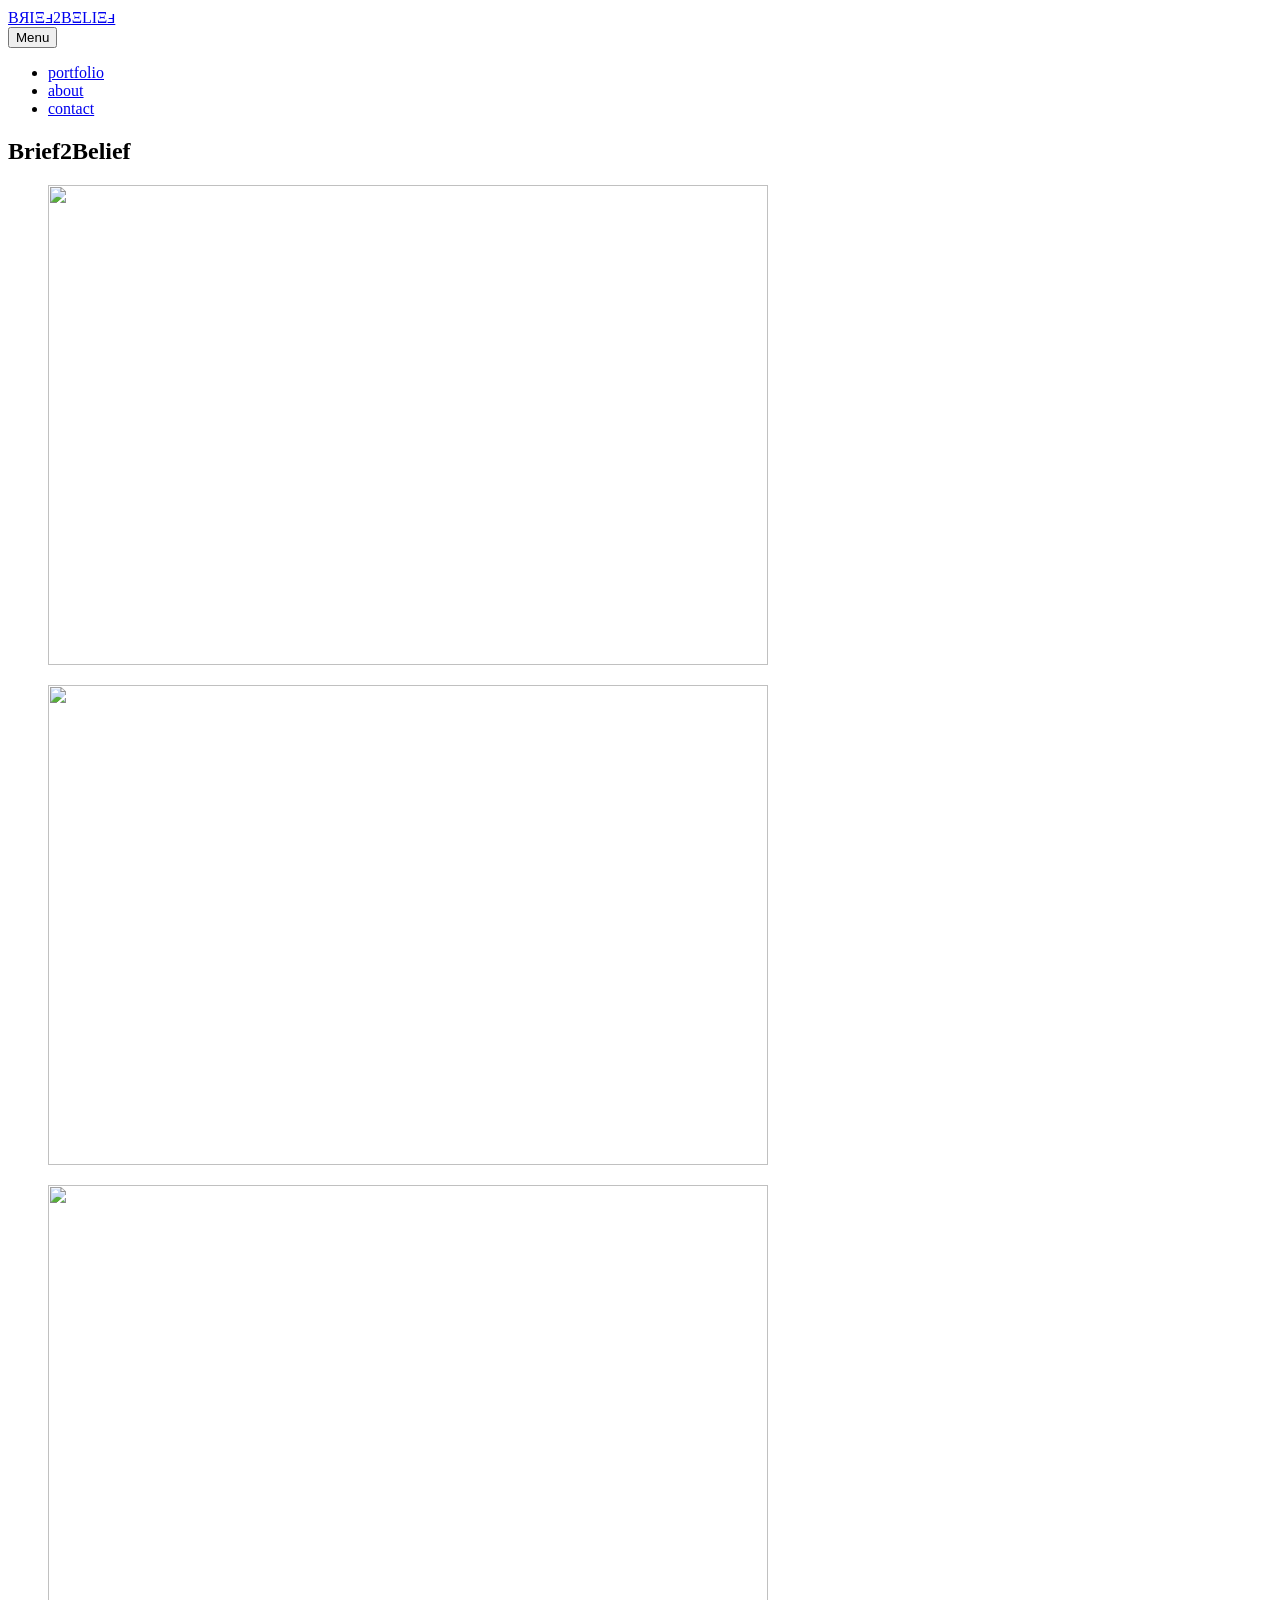
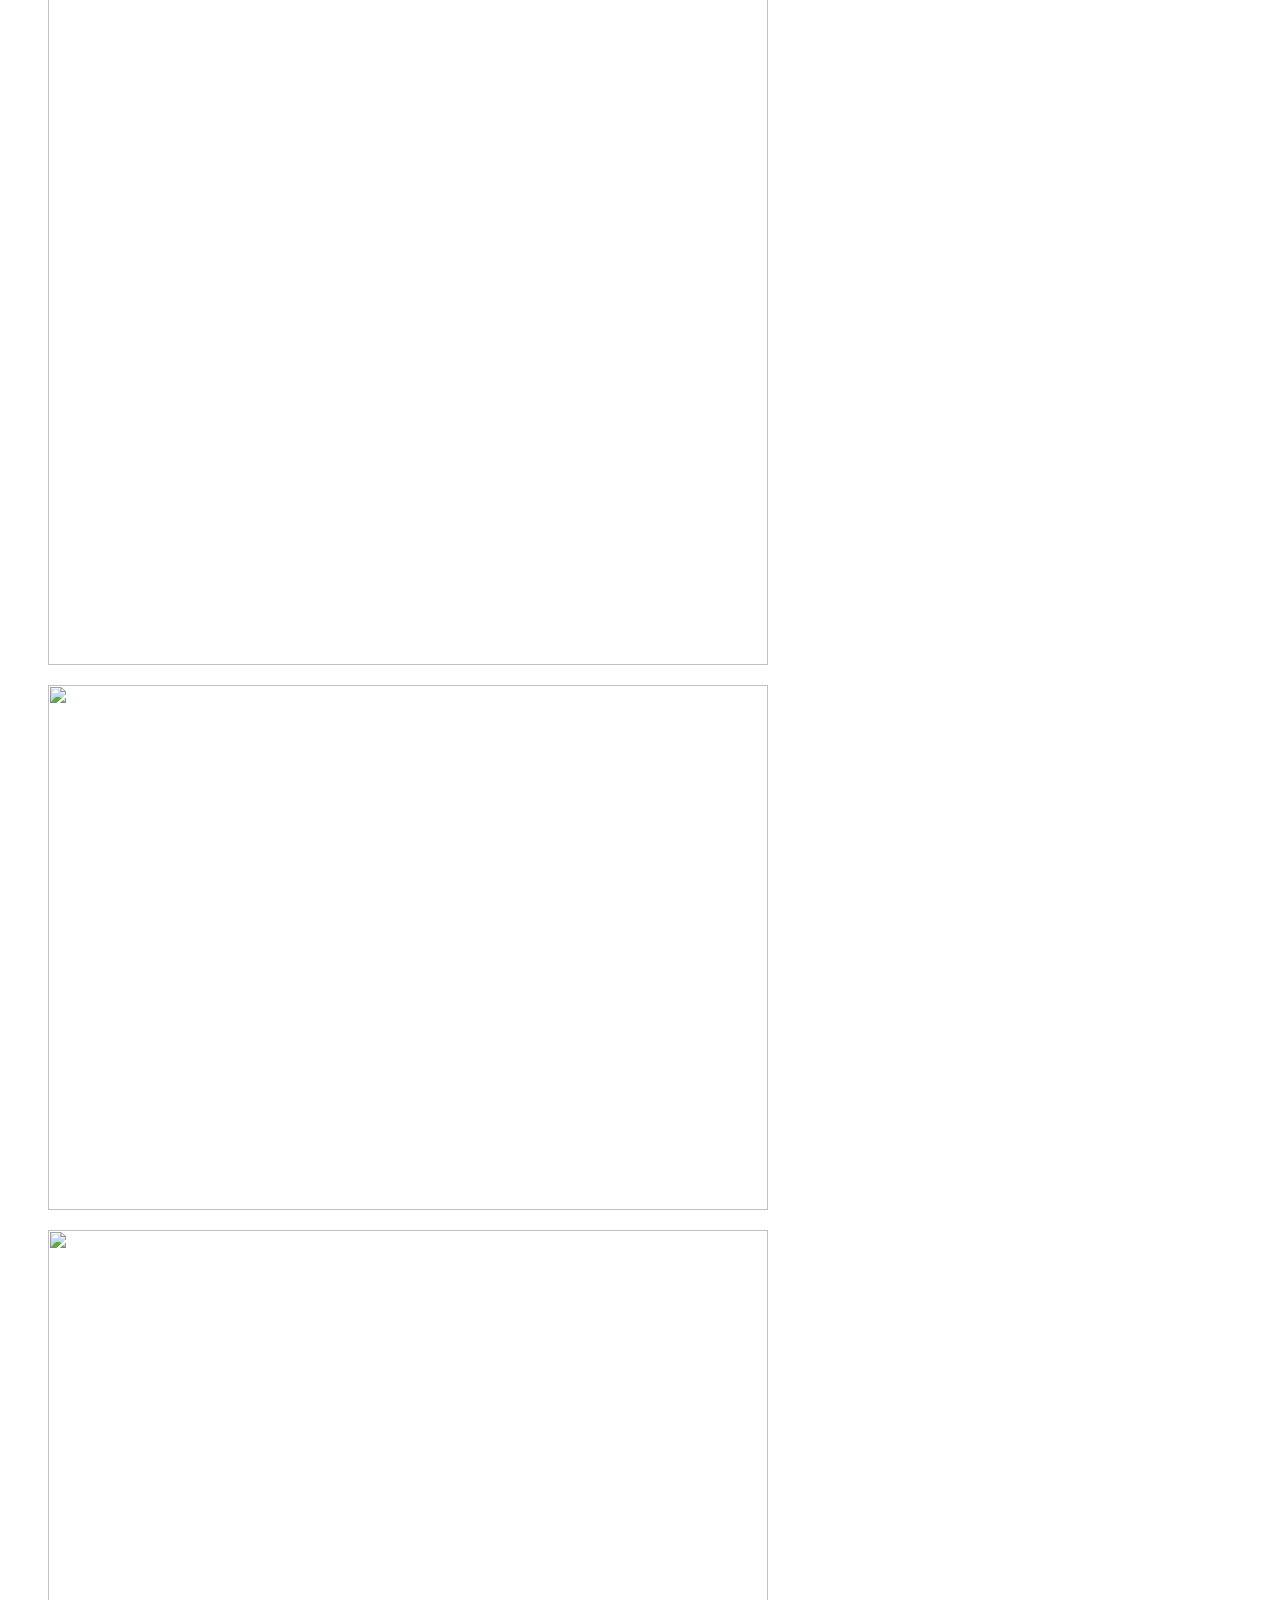
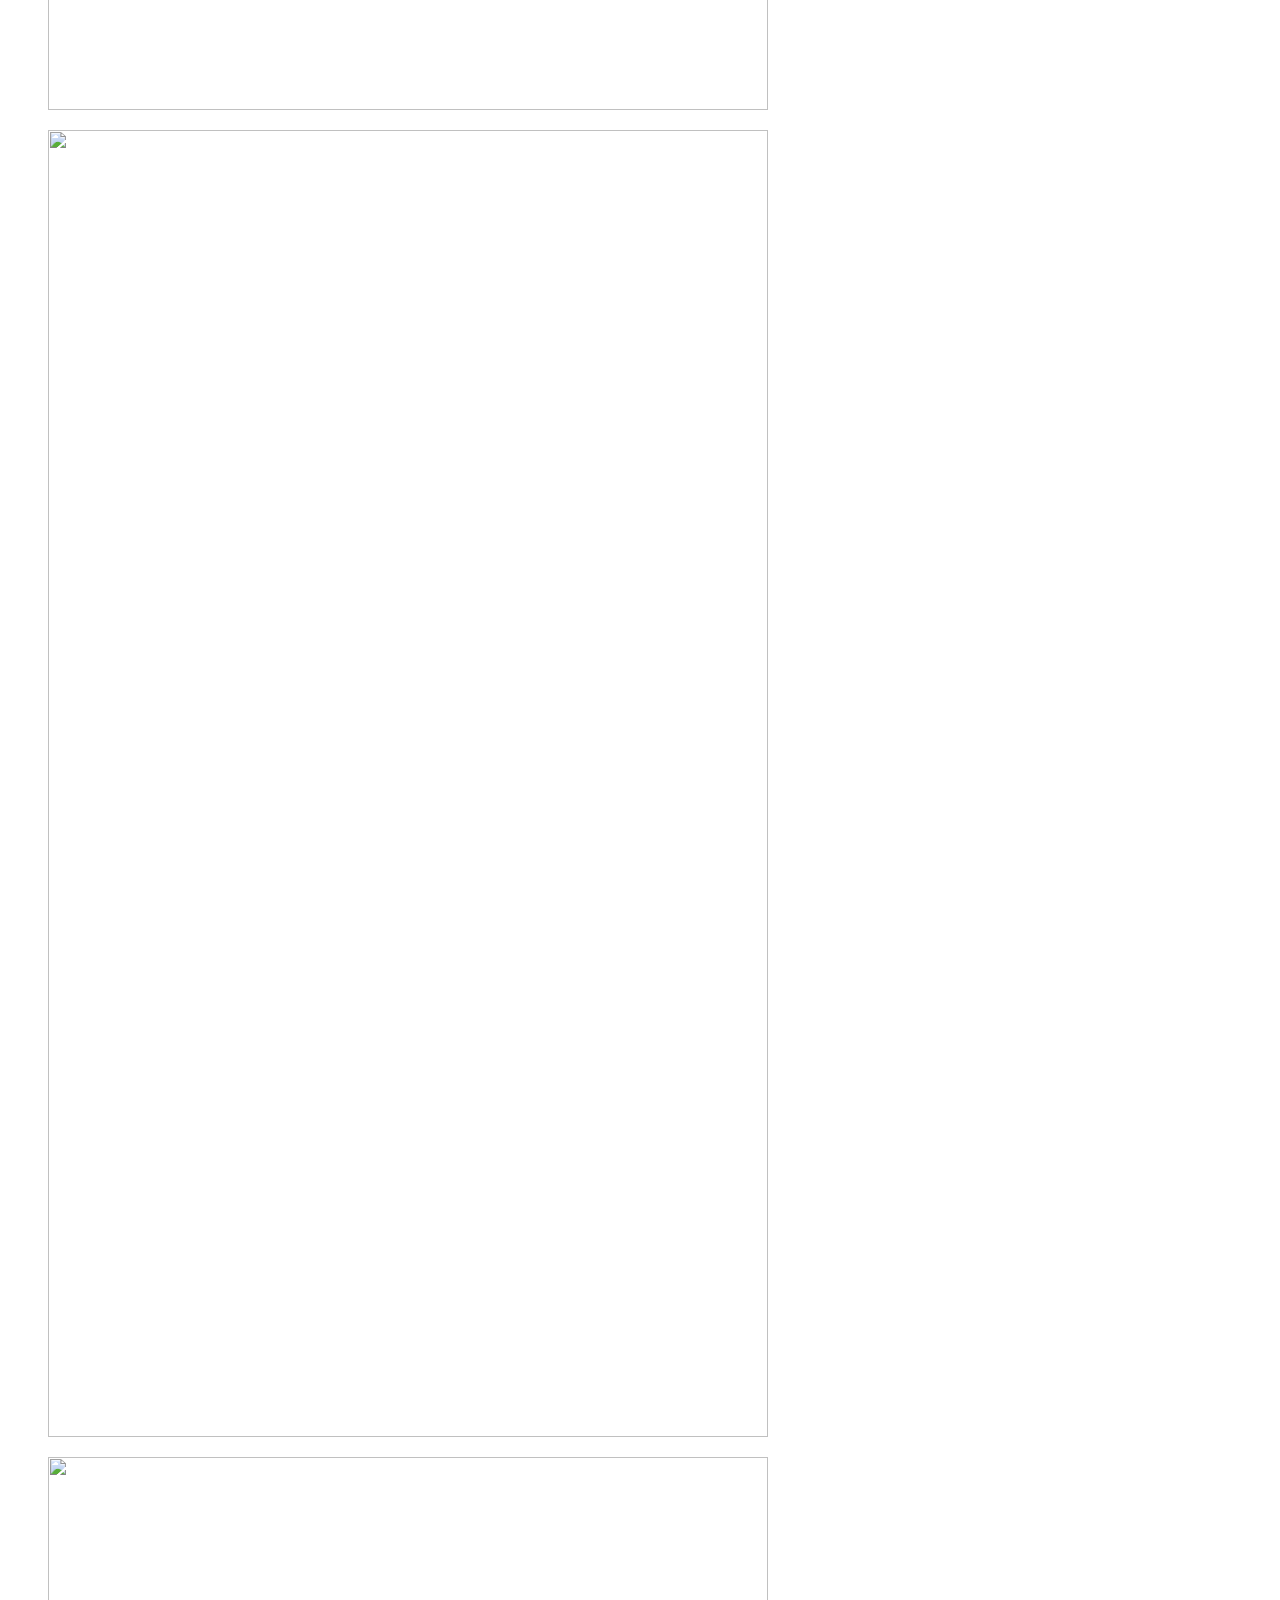
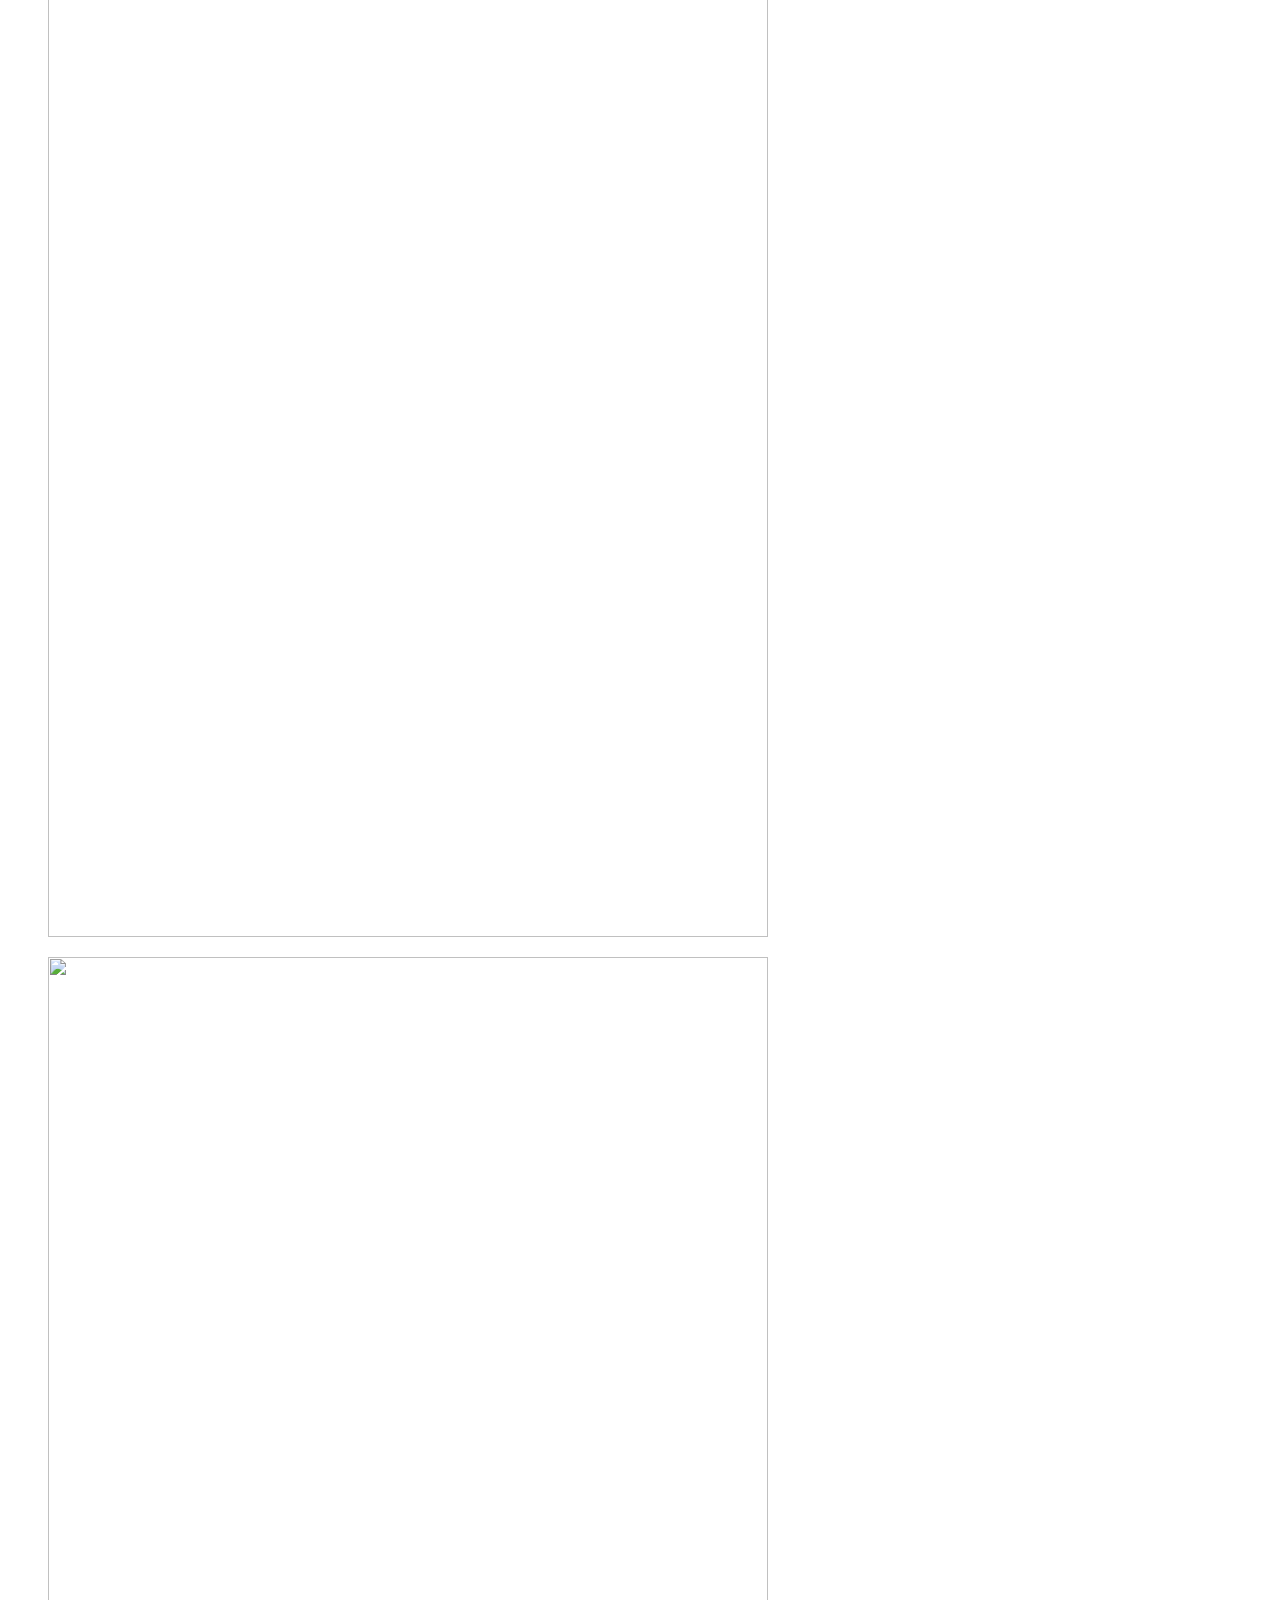
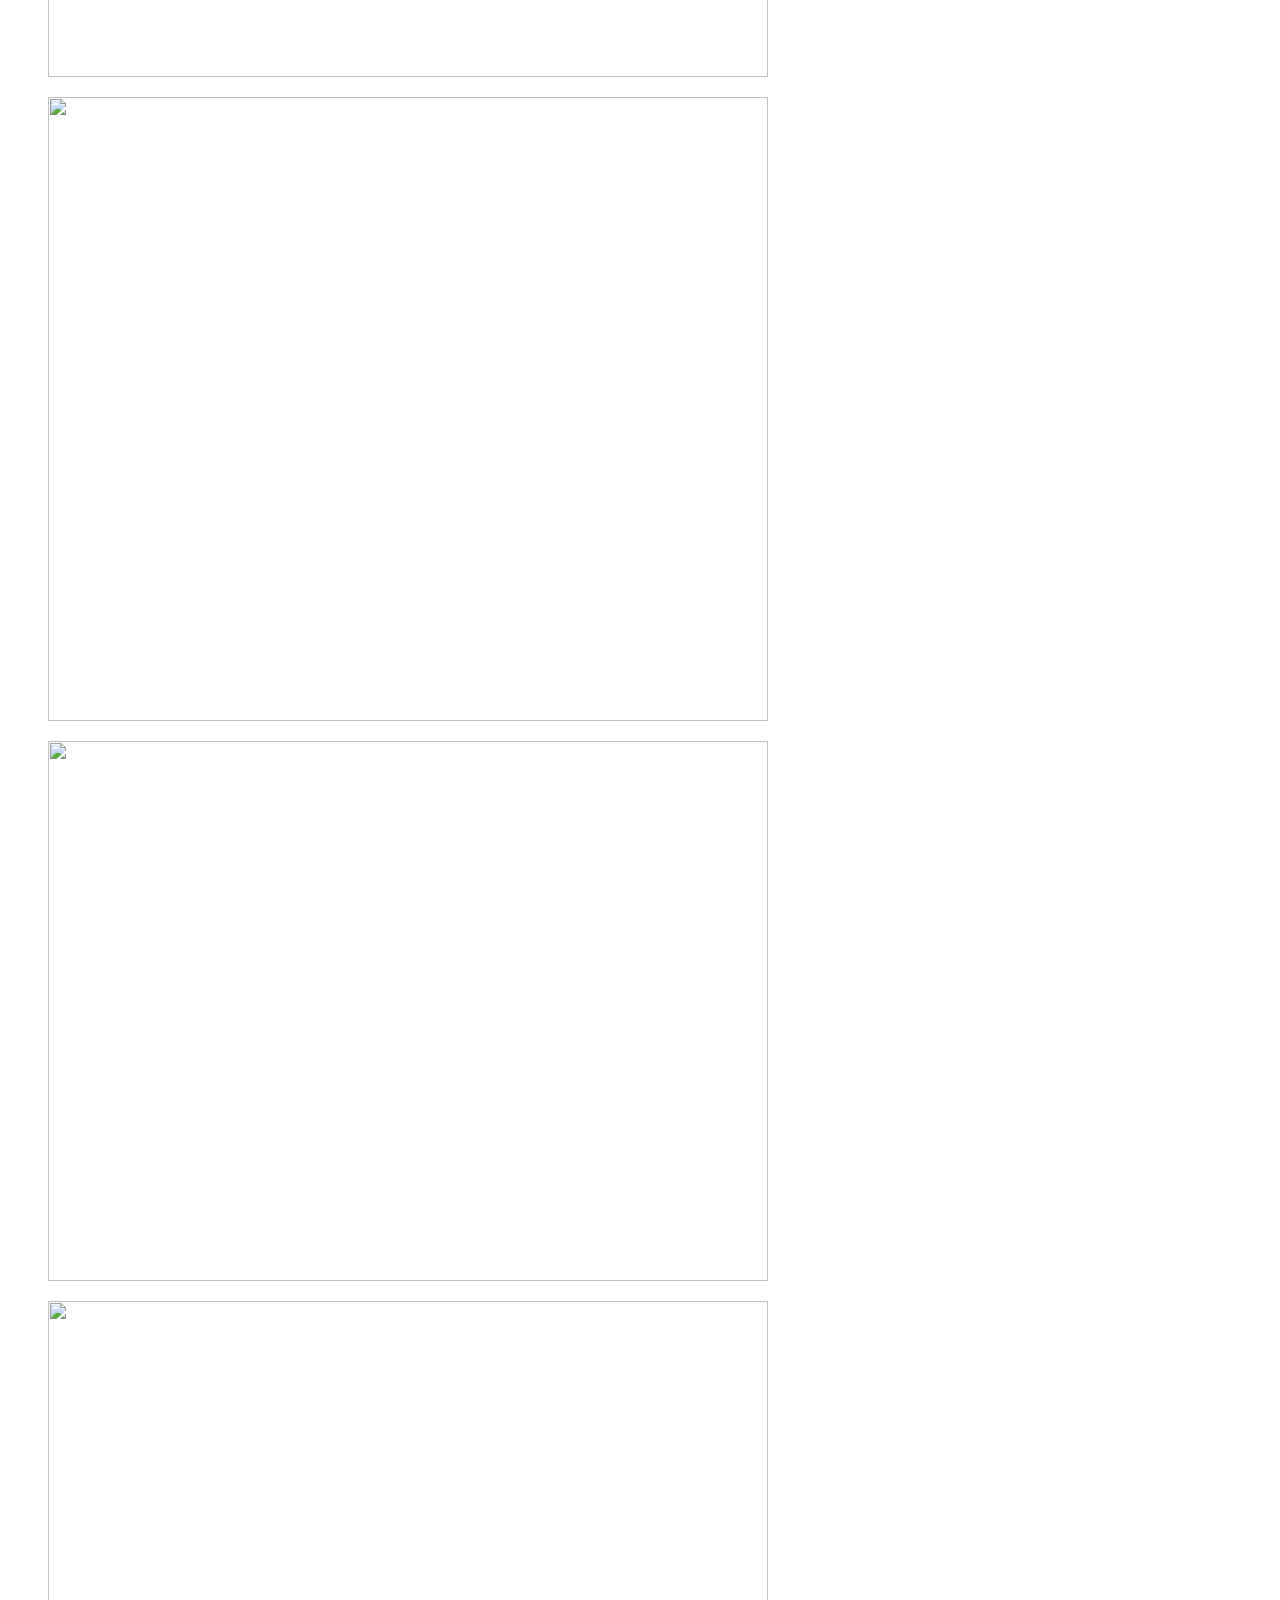
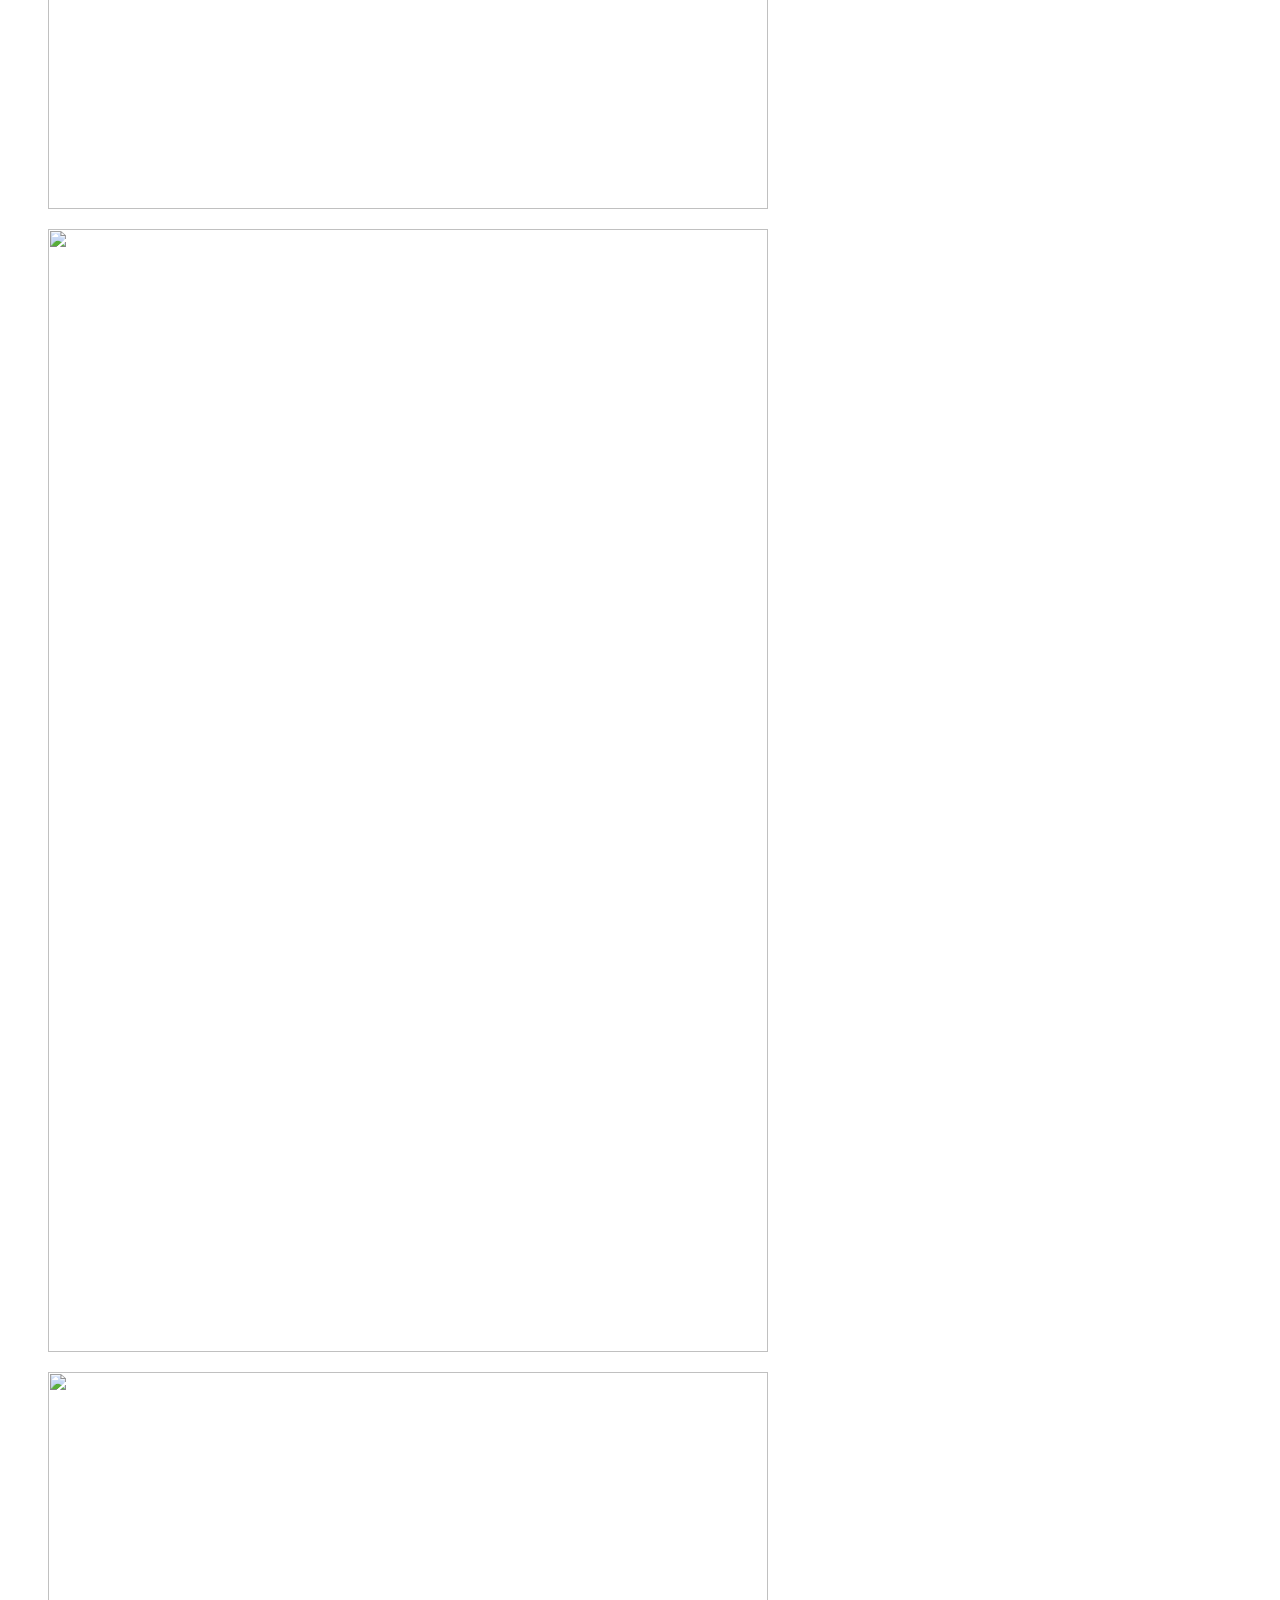
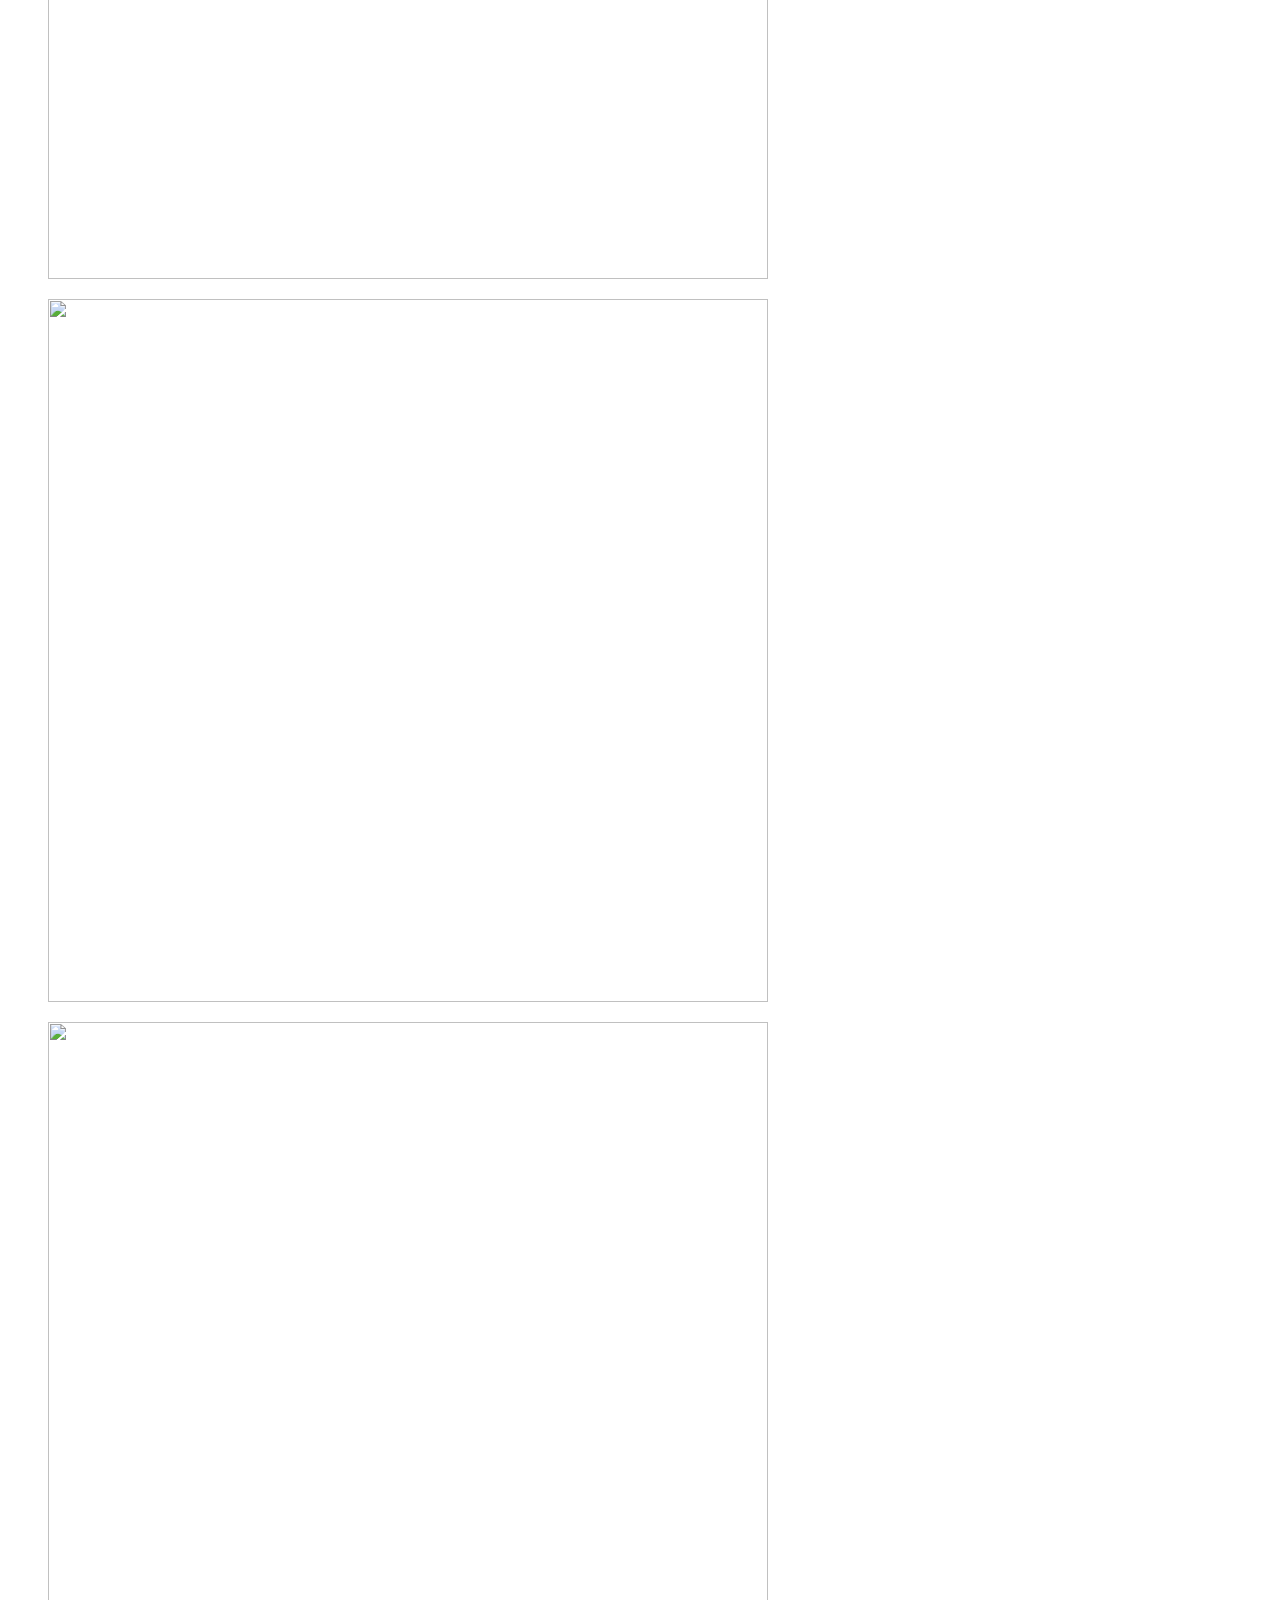
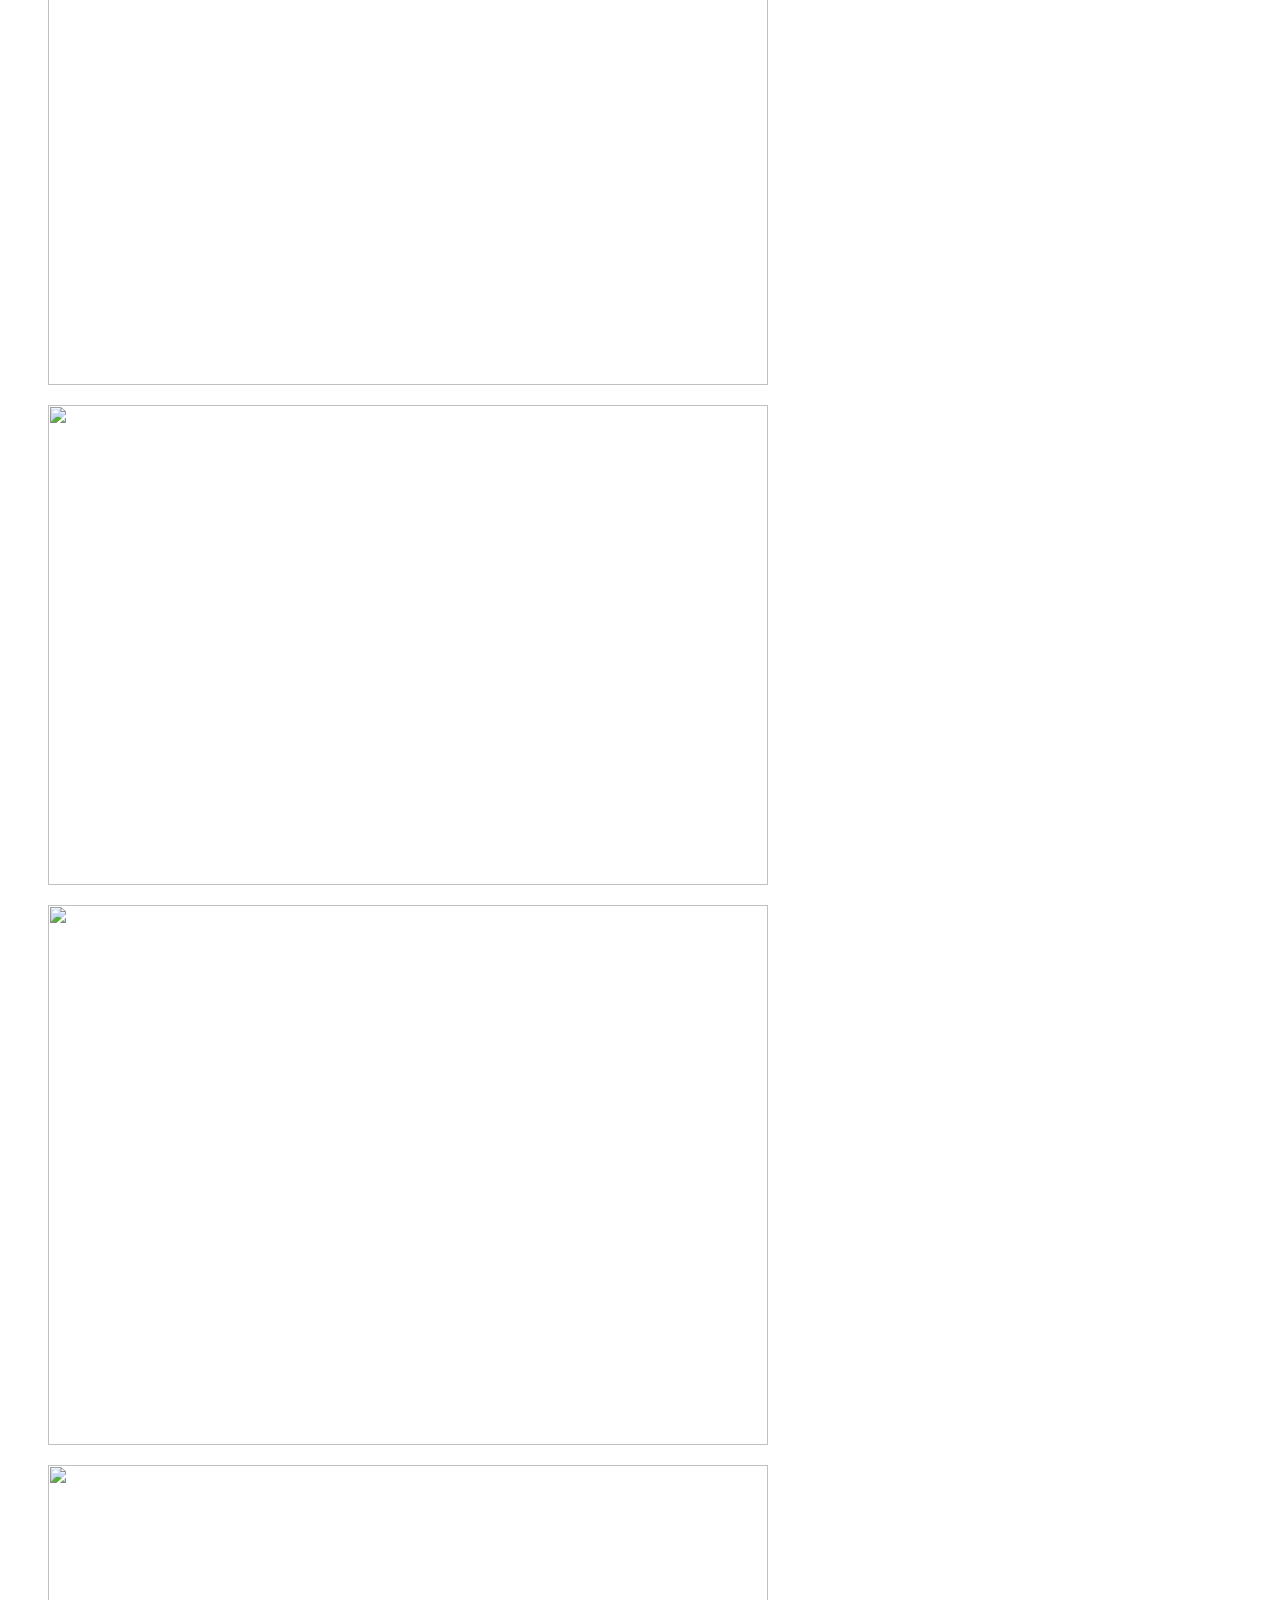
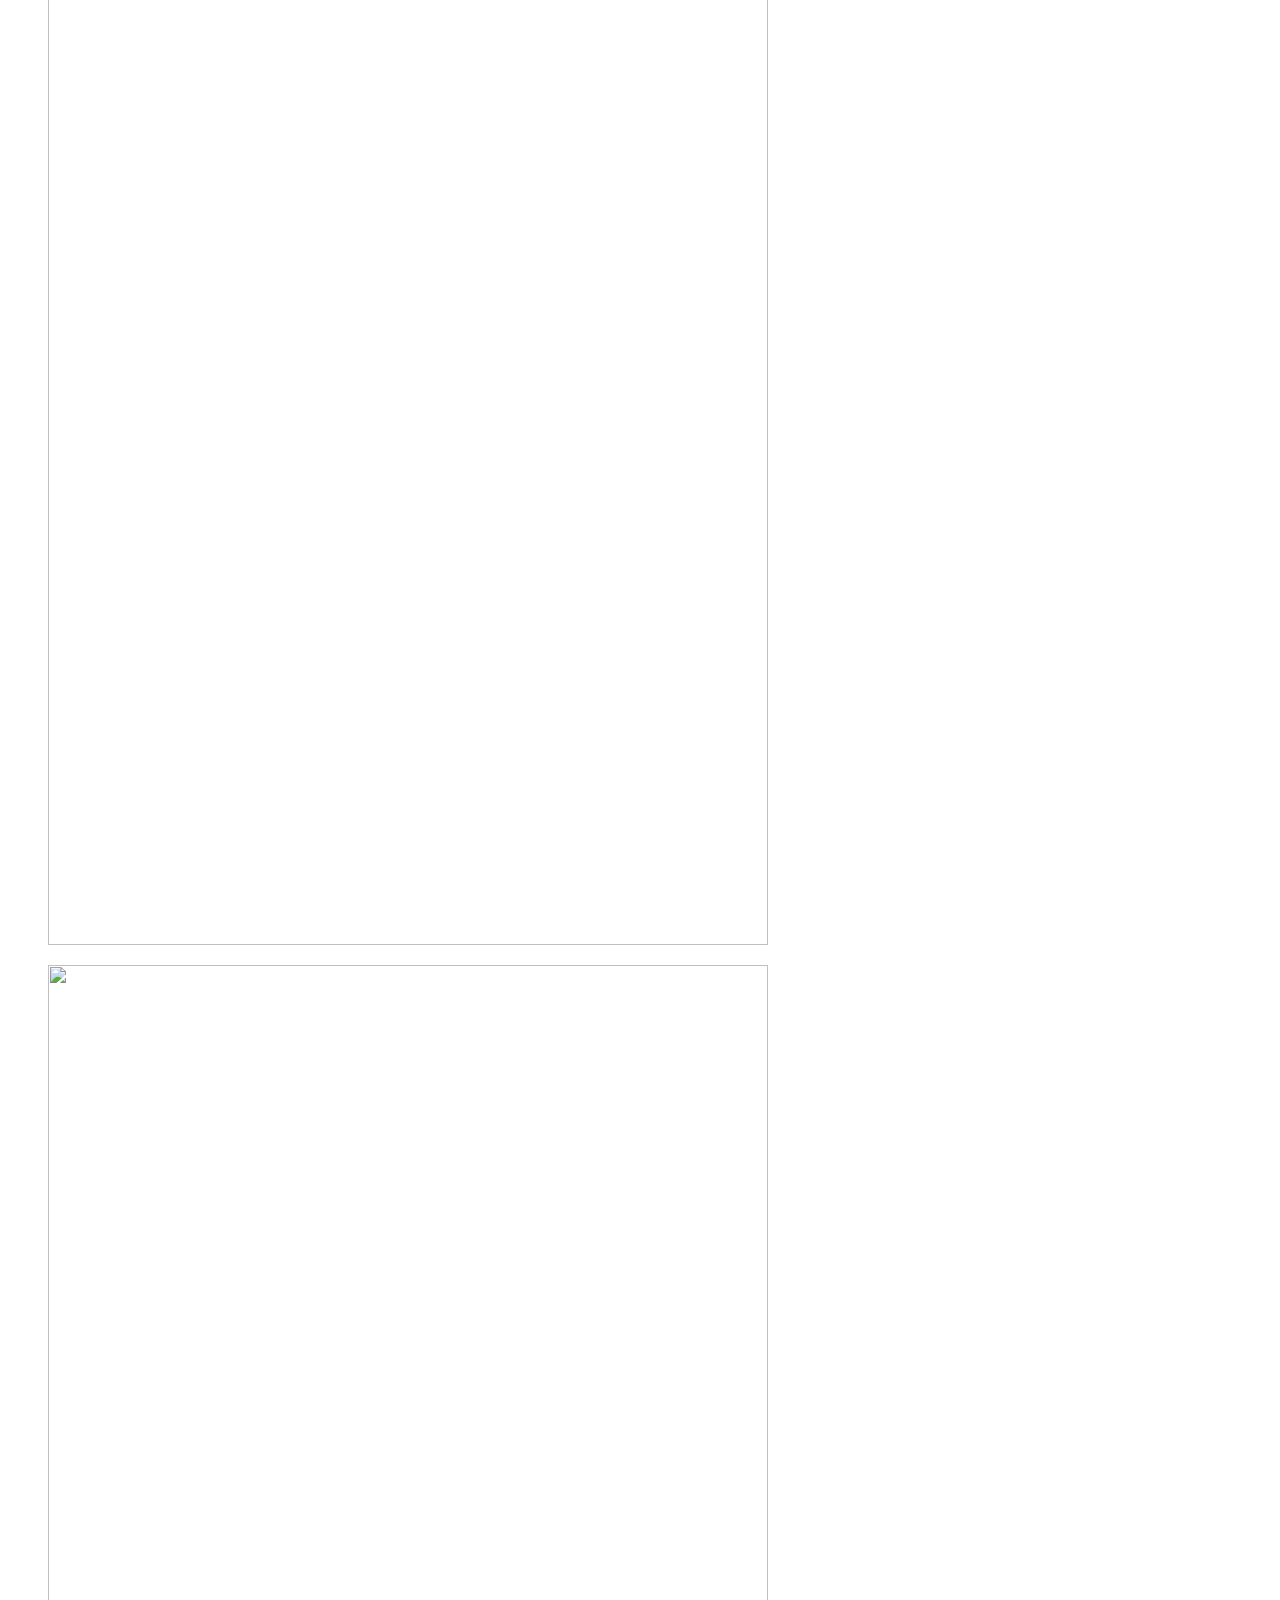
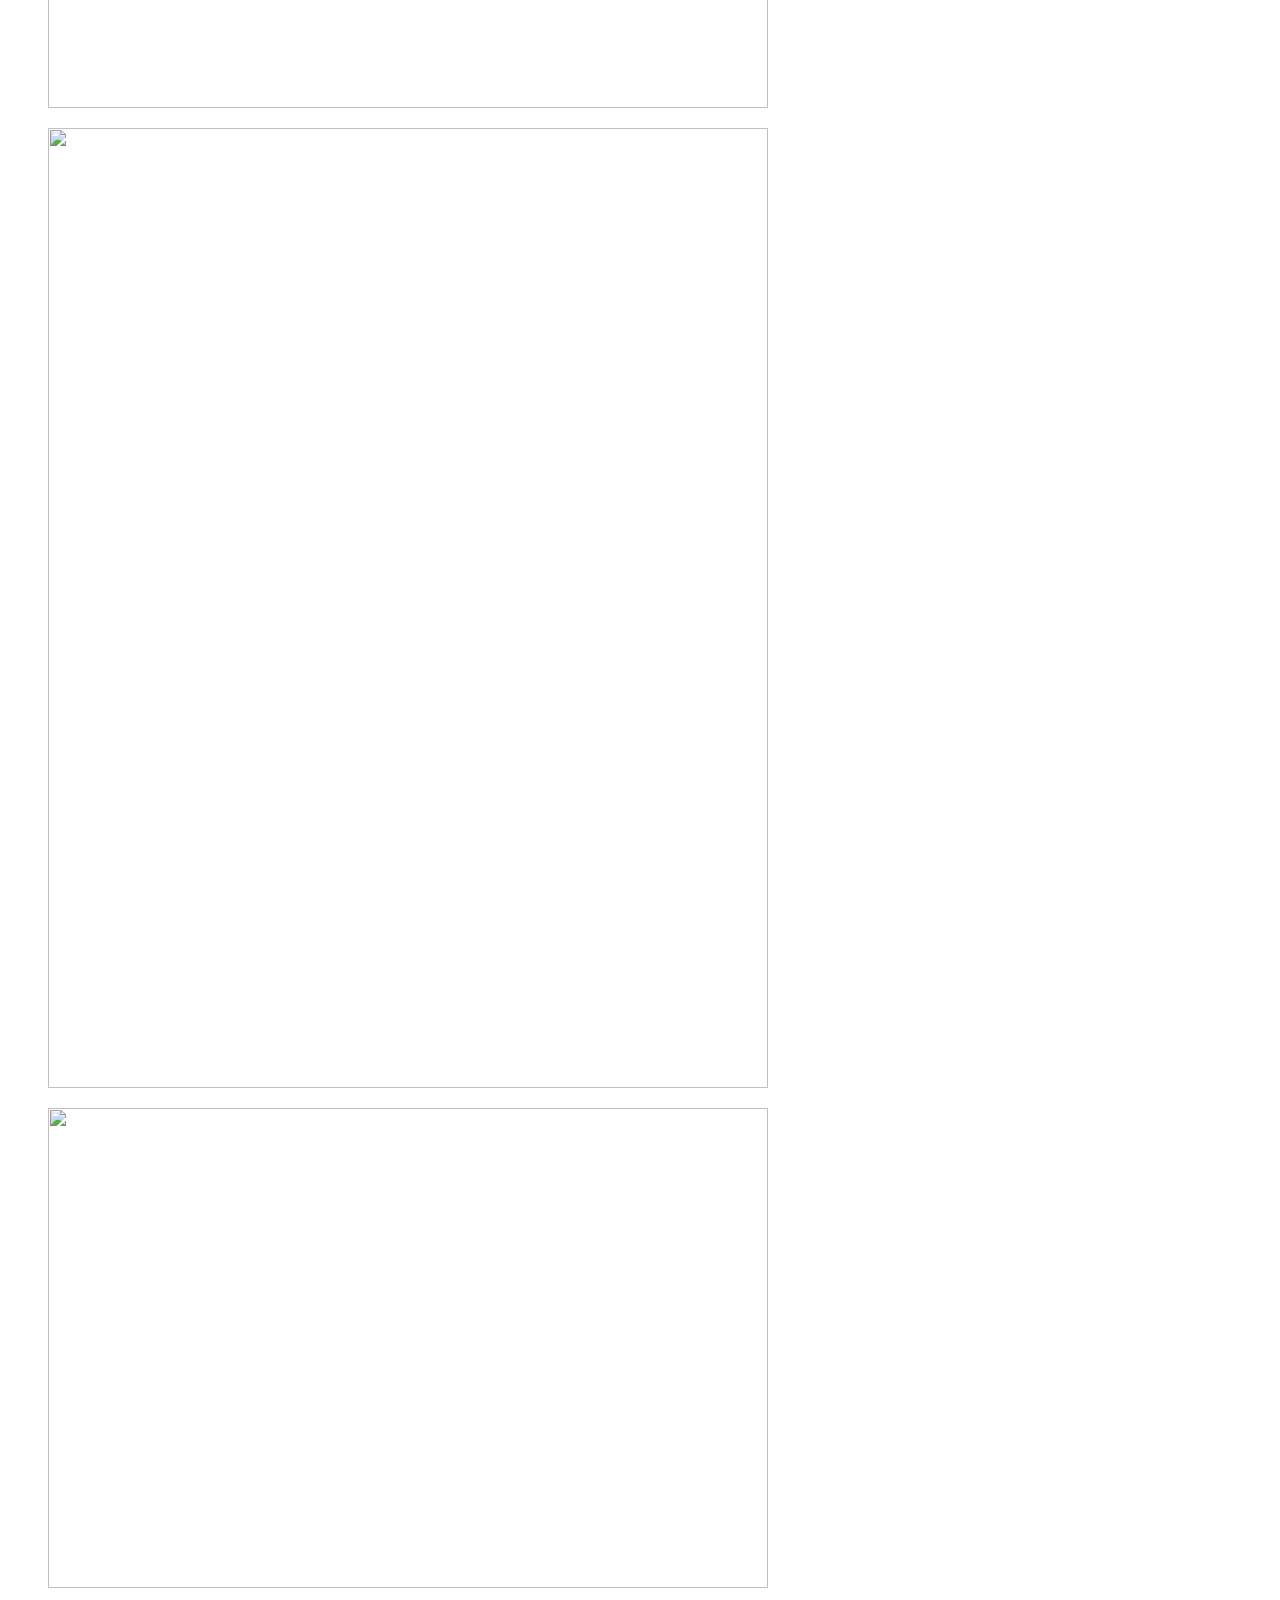
==== commit d4eff62e: "Updated from Publii" ====
--- a/index.html
+++ b/index.html
@@ -15,8 +15,8 @@
 
         <meta property="og:title" content="Brief2Belief"><meta property="og:site_name" content="BЯIΞⅎ2BΞLIΞⅎ "><meta property="og:description" content=""><meta property="og:url" content="https://brief2belief.com/"><meta property="og:type" content="article">
         
-        <link rel="stylesheet" href="https://brief2belief.com/assets/css/style.css?v&#x3D;54c1c4f7495ef4b5f2aedf3c9a304f1b">
-        <script type="application/ld+json">{"@context":"http://schema.org","@type":"Article","mainEntityOfPage":{"@type":"WebPage","@id":"https://brief2belief.com/"},"headline":"Brief2Belief","datePublished":"2026-11-23T12:24+01:00","dateModified":"2026-11-24T15:59+01:00","description":"","author":{"@type":"Person","name":"kb","url":"https://brief2belief.com/authors/kb/"},"publisher":{"@type":"Organization","name":"kb"}}</script>
+        <link rel="stylesheet" href="https://brief2belief.com/assets/css/style.css?v&#x3D;4ed558ad235f7177b1654f8815ee7cc8">
+        <script type="application/ld+json">{"@context":"http://schema.org","@type":"Article","mainEntityOfPage":{"@type":"WebPage","@id":"https://brief2belief.com/"},"headline":"Brief2Belief","datePublished":"2026-11-23T12:24+01:00","dateModified":"2026-11-24T22:06+01:00","description":"","author":{"@type":"Person","name":"kb","url":"https://brief2belief.com/authors/kb/"},"publisher":{"@type":"Organization","name":"kb"}}</script>
         <noscript>
             <style>
                 img[loading] {
@@ -116,68 +116,108 @@
   <div  class="gallery-wrapper gallery-wrapper--full">
     <div class="gallery" data-columns="2">
       <figure class="gallery__item">
+      <a href="https://brief2belief.com/media/posts/1/gallery/DSC01682_1.jpg" data-pswp-width="1500" data-pswp-height="1000">
+        <img loading="lazy" src="https://brief2belief.com/media/posts/1/gallery/DSC01682_1-thumbnail.jpg" height="480" width="720" alt="" />
+      </a>
+      
+    </figure><figure class="gallery__item">
       <a href="https://brief2belief.com/media/posts/1/gallery/DSC00133_1-3.jpg" data-pswp-width="1500" data-pswp-height="1000">
         <img loading="lazy" src="https://brief2belief.com/media/posts/1/gallery/DSC00133_1-3-thumbnail.jpg" height="480" width="720" alt="" />
       </a>
       
     </figure><figure class="gallery__item">
+      <a href="https://brief2belief.com/media/posts/1/gallery/j8_1.jpg" data-pswp-width="1000" data-pswp-height="1500">
+        <img loading="lazy" src="https://brief2belief.com/media/posts/1/gallery/j8_1-thumbnail.jpg" height="1080" width="720" alt="" />
+      </a>
+      
+    </figure><figure class="gallery__item">
+      <a href="https://brief2belief.com/media/posts/1/gallery/DSC06126.jpg" data-pswp-width="1500" data-pswp-height="1093">
+        <img loading="lazy" src="https://brief2belief.com/media/posts/1/gallery/DSC06126-thumbnail.jpg" height="525" width="720" alt="" />
+      </a>
+      
+    </figure><figure class="gallery__item">
+      <a href="https://brief2belief.com/media/posts/1/gallery/DSC01637_1.jpg" data-pswp-width="1500" data-pswp-height="1000">
+        <img loading="lazy" src="https://brief2belief.com/media/posts/1/gallery/DSC01637_1-thumbnail.jpg" height="480" width="720" alt="" />
+      </a>
+      
+    </figure><figure class="gallery__item">
       <a href="https://brief2belief.com/media/posts/1/gallery/1-2.jpg" data-pswp-width="1102" data-pswp-height="2000">
         <img loading="lazy" src="https://brief2belief.com/media/posts/1/gallery/1-2-thumbnail.jpg" height="1307" width="720" alt="" />
       </a>
       
     </figure><figure class="gallery__item">
-      <a href="https://brief2belief.com/media/posts/1/gallery/DSC01682_1.jpg" data-pswp-width="1500" data-pswp-height="1000">
-        <img loading="lazy" src="https://brief2belief.com/media/posts/1/gallery/DSC01682_1-thumbnail.jpg" height="480" width="720" alt="" />
-      </a>
-      
-    </figure><figure class="gallery__item">
       <a href="https://brief2belief.com/media/posts/1/gallery/DSC04308.jpg" data-pswp-width="1500" data-pswp-height="2249">
         <img loading="lazy" src="https://brief2belief.com/media/posts/1/gallery/DSC04308-thumbnail.jpg" height="1080" width="720" alt="" />
       </a>
       
     </figure><figure class="gallery__item">
-      <a href="https://brief2belief.com/media/posts/1/gallery/j8_1.jpg" data-pswp-width="1000" data-pswp-height="1500">
-        <img loading="lazy" src="https://brief2belief.com/media/posts/1/gallery/j8_1-thumbnail.jpg" height="1080" width="720" alt="" />
-      </a>
-      
-    </figure><figure class="gallery__item">
-      <a href="https://brief2belief.com/media/posts/1/gallery/DSC06126.jpg" data-pswp-width="1500" data-pswp-height="1093">
-        <img loading="lazy" src="https://brief2belief.com/media/posts/1/gallery/DSC06126-thumbnail.jpg" height="525" width="720" alt="" />
-      </a>
-      
-    </figure><figure class="gallery__item">
       <a href="https://brief2belief.com/media/posts/1/gallery/DSC04687_1.jpg" data-pswp-width="1500" data-pswp-height="1500">
         <img loading="lazy" src="https://brief2belief.com/media/posts/1/gallery/DSC04687_1-thumbnail.jpg" height="720" width="720" alt="" />
       </a>
       
     </figure><figure class="gallery__item">
-      <a href="https://brief2belief.com/media/posts/1/gallery/DSC01637_1.jpg" data-pswp-width="1500" data-pswp-height="1000">
-        <img loading="lazy" src="https://brief2belief.com/media/posts/1/gallery/DSC01637_1-thumbnail.jpg" height="480" width="720" alt="" />
-      </a>
-      
-    </figure><figure class="gallery__item">
       <a href="https://brief2belief.com/media/posts/1/gallery/9_1.jpg" data-pswp-width="1500" data-pswp-height="1299">
         <img loading="lazy" src="https://brief2belief.com/media/posts/1/gallery/9_1-thumbnail.jpg" height="624" width="720" alt="" />
       </a>
       
     </figure><figure class="gallery__item">
+      <a href="https://brief2belief.com/media/posts/1/gallery/Belonging_2_4608-x-3456_px.jpg" data-pswp-width="1500" data-pswp-height="1125">
+        <img loading="lazy" src="https://brief2belief.com/media/posts/1/gallery/Belonging_2_4608-x-3456_px-thumbnail.jpg" height="540" width="720" alt="" />
+      </a>
+      
+    </figure><figure class="gallery__item">
       <a href="https://brief2belief.com/media/posts/1/gallery/5_1-2.jpg" data-pswp-width="1500" data-pswp-height="1058">
         <img loading="lazy" src="https://brief2belief.com/media/posts/1/gallery/5_1-2-thumbnail.jpg" height="508" width="720" alt="" />
       </a>
       
     </figure><figure class="gallery__item">
+      <a href="https://brief2belief.com/media/posts/1/gallery/DSC01719_1.jpg" data-pswp-width="962" data-pswp-height="1500">
+        <img loading="lazy" src="https://brief2belief.com/media/posts/1/gallery/DSC01719_1-thumbnail.jpg" height="1123" width="720" alt="" />
+      </a>
+      
+    </figure><figure class="gallery__item">
+      <a href="https://brief2belief.com/media/posts/1/gallery/DSC01691_1.jpg" data-pswp-width="1500" data-pswp-height="1057">
+        <img loading="lazy" src="https://brief2belief.com/media/posts/1/gallery/DSC01691_1-thumbnail.jpg" height="507" width="720" alt="" />
+      </a>
+      
+    </figure><figure class="gallery__item">
       <a href="https://brief2belief.com/media/posts/1/gallery/DSC03551_1.jpg" data-pswp-width="1500" data-pswp-height="1465">
         <img loading="lazy" src="https://brief2belief.com/media/posts/1/gallery/DSC03551_1-thumbnail.jpg" height="703" width="720" alt="" />
       </a>
       
     </figure><figure class="gallery__item">
-      <a href="https://brief2belief.com/media/posts/1/gallery/DSC01719_1.jpg" data-pswp-width="962" data-pswp-height="1500">
-        <img loading="lazy" src="https://brief2belief.com/media/posts/1/gallery/DSC01719_1-thumbnail.jpg" height="1123" width="720" alt="" />
-      </a>
-      
-    </figure><figure class="gallery__item">
-      <a href="https://brief2belief.com/media/posts/1/gallery/DSC01691_1.jpg" data-pswp-width="1500" data-pswp-height="1057">
-        <img loading="lazy" src="https://brief2belief.com/media/posts/1/gallery/DSC01691_1-thumbnail.jpg" height="507" width="720" alt="" />
+      <a href="https://brief2belief.com/media/posts/1/gallery/Untitled-2nez.jpg" data-pswp-width="1121" data-pswp-height="1500">
+        <img loading="lazy" src="https://brief2belief.com/media/posts/1/gallery/Untitled-2nez-thumbnail.jpg" height="963" width="720" alt="" />
+      </a>
+      
+    </figure><figure class="gallery__item">
+      <a href="https://brief2belief.com/media/posts/1/gallery/DSC01629_1.jpg" data-pswp-width="1500" data-pswp-height="1000">
+        <img loading="lazy" src="https://brief2belief.com/media/posts/1/gallery/DSC01629_1-thumbnail.jpg" height="480" width="720" alt="" />
+      </a>
+      
+    </figure><figure class="gallery__item">
+      <a href="https://brief2belief.com/media/posts/1/gallery/Belonging_3_4608-x-3456_px.jpg" data-pswp-width="1500" data-pswp-height="1125">
+        <img loading="lazy" src="https://brief2belief.com/media/posts/1/gallery/Belonging_3_4608-x-3456_px-thumbnail.jpg" height="540" width="720" alt="" />
+      </a>
+      
+    </figure><figure class="gallery__item">
+      <a href="https://brief2belief.com/media/posts/1/gallery/DSC06546.jpg" data-pswp-width="1000" data-pswp-height="1500">
+        <img loading="lazy" src="https://brief2belief.com/media/posts/1/gallery/DSC06546-thumbnail.jpg" height="1080" width="720" alt="" />
+      </a>
+      
+    </figure><figure class="gallery__item">
+      <a href="https://brief2belief.com/media/posts/1/gallery/DSC01583.jpg" data-pswp-width="1016" data-pswp-height="1048">
+        <img loading="lazy" src="https://brief2belief.com/media/posts/1/gallery/DSC01583-thumbnail.jpg" height="743" width="720" alt="" />
+      </a>
+      
+    </figure><figure class="gallery__item">
+      <a href="https://brief2belief.com/media/posts/1/gallery/P1011592.jpg" data-pswp-width="1125" data-pswp-height="1500">
+        <img loading="lazy" src="https://brief2belief.com/media/posts/1/gallery/P1011592-thumbnail.jpg" height="960" width="720" alt="" />
+      </a>
+      
+    </figure><figure class="gallery__item">
+      <a href="https://brief2belief.com/media/posts/1/gallery/DSC00180_1-2.jpg" data-pswp-width="1500" data-pswp-height="1000">
+        <img loading="lazy" src="https://brief2belief.com/media/posts/1/gallery/DSC00180_1-2-thumbnail.jpg" height="480" width="720" alt="" />
       </a>
       
     </figure><figure class="gallery__item">
@@ -186,8 +226,8 @@
       </a>
       
     </figure><figure class="gallery__item">
-      <a href="https://brief2belief.com/media/posts/1/gallery/DSC01629_1.jpg" data-pswp-width="1500" data-pswp-height="1000">
-        <img loading="lazy" src="https://brief2belief.com/media/posts/1/gallery/DSC01629_1-thumbnail.jpg" height="480" width="720" alt="" />
+      <a href="https://brief2belief.com/media/posts/1/gallery/2_1-3.jpg" data-pswp-width="1500" data-pswp-height="1036">
+        <img loading="lazy" src="https://brief2belief.com/media/posts/1/gallery/2_1-3-thumbnail.jpg" height="497" width="720" alt="" />
       </a>
       
     </figure><figure class="gallery__item">
@@ -196,48 +236,33 @@
       </a>
       
     </figure><figure class="gallery__item">
-      <a href="https://brief2belief.com/media/posts/1/gallery/DSC06546.jpg" data-pswp-width="1000" data-pswp-height="1500">
-        <img loading="lazy" src="https://brief2belief.com/media/posts/1/gallery/DSC06546-thumbnail.jpg" height="1080" width="720" alt="" />
-      </a>
-      
-    </figure><figure class="gallery__item">
       <a href="https://brief2belief.com/media/posts/1/gallery/24_1.jpg" data-pswp-width="1500" data-pswp-height="1056">
         <img loading="lazy" src="https://brief2belief.com/media/posts/1/gallery/24_1-thumbnail.jpg" height="507" width="720" alt="" />
       </a>
       
     </figure><figure class="gallery__item">
-      <a href="https://brief2belief.com/media/posts/1/gallery/2_1-3.jpg" data-pswp-width="1500" data-pswp-height="1036">
-        <img loading="lazy" src="https://brief2belief.com/media/posts/1/gallery/2_1-3-thumbnail.jpg" height="497" width="720" alt="" />
-      </a>
-      
-    </figure><figure class="gallery__item">
-      <a href="https://brief2belief.com/media/posts/1/gallery/DSC01583.jpg" data-pswp-width="1016" data-pswp-height="1048">
-        <img loading="lazy" src="https://brief2belief.com/media/posts/1/gallery/DSC01583-thumbnail.jpg" height="743" width="720" alt="" />
-      </a>
-      
-    </figure><figure class="gallery__item">
       <a href="https://brief2belief.com/media/posts/1/gallery/DSC06747.jpg" data-pswp-width="1500" data-pswp-height="1028">
         <img loading="lazy" src="https://brief2belief.com/media/posts/1/gallery/DSC06747-thumbnail.jpg" height="493" width="720" alt="" />
       </a>
       
     </figure><figure class="gallery__item">
-      <a href="https://brief2belief.com/media/posts/1/gallery/DSC00180_1-2.jpg" data-pswp-width="1500" data-pswp-height="1000">
-        <img loading="lazy" src="https://brief2belief.com/media/posts/1/gallery/DSC00180_1-2-thumbnail.jpg" height="480" width="720" alt="" />
+      <a href="https://brief2belief.com/media/posts/1/gallery/DSC01734_1.jpg" data-pswp-width="1500" data-pswp-height="1000">
+        <img loading="lazy" src="https://brief2belief.com/media/posts/1/gallery/DSC01734_1-thumbnail.jpg" height="480" width="720" alt="" />
+      </a>
+      
+    </figure><figure class="gallery__item">
+      <a href="https://brief2belief.com/media/posts/1/gallery/Untitled-3nez.jpg" data-pswp-width="1126" data-pswp-height="1500">
+        <img loading="lazy" src="https://brief2belief.com/media/posts/1/gallery/Untitled-3nez-thumbnail.jpg" height="959" width="720" alt="" />
+      </a>
+      
+    </figure><figure class="gallery__item">
+      <a href="https://brief2belief.com/media/posts/1/gallery/7_1-3.jpg" data-pswp-width="1080" data-pswp-height="1500">
+        <img loading="lazy" src="https://brief2belief.com/media/posts/1/gallery/7_1-3-thumbnail.jpg" height="1000" width="720" alt="" />
       </a>
       
     </figure><figure class="gallery__item">
       <a href="https://brief2belief.com/media/posts/1/gallery/23_1.jpg" data-pswp-width="1500" data-pswp-height="1090">
         <img loading="lazy" src="https://brief2belief.com/media/posts/1/gallery/23_1-thumbnail.jpg" height="523" width="720" alt="" />
-      </a>
-      
-    </figure><figure class="gallery__item">
-      <a href="https://brief2belief.com/media/posts/1/gallery/DSC01734_1.jpg" data-pswp-width="1500" data-pswp-height="1000">
-        <img loading="lazy" src="https://brief2belief.com/media/posts/1/gallery/DSC01734_1-thumbnail.jpg" height="480" width="720" alt="" />
-      </a>
-      
-    </figure><figure class="gallery__item">
-      <a href="https://brief2belief.com/media/posts/1/gallery/7_1-3.jpg" data-pswp-width="1080" data-pswp-height="1500">
-        <img loading="lazy" src="https://brief2belief.com/media/posts/1/gallery/7_1-3-thumbnail.jpg" height="1000" width="720" alt="" />
       </a>
       
     </figure>
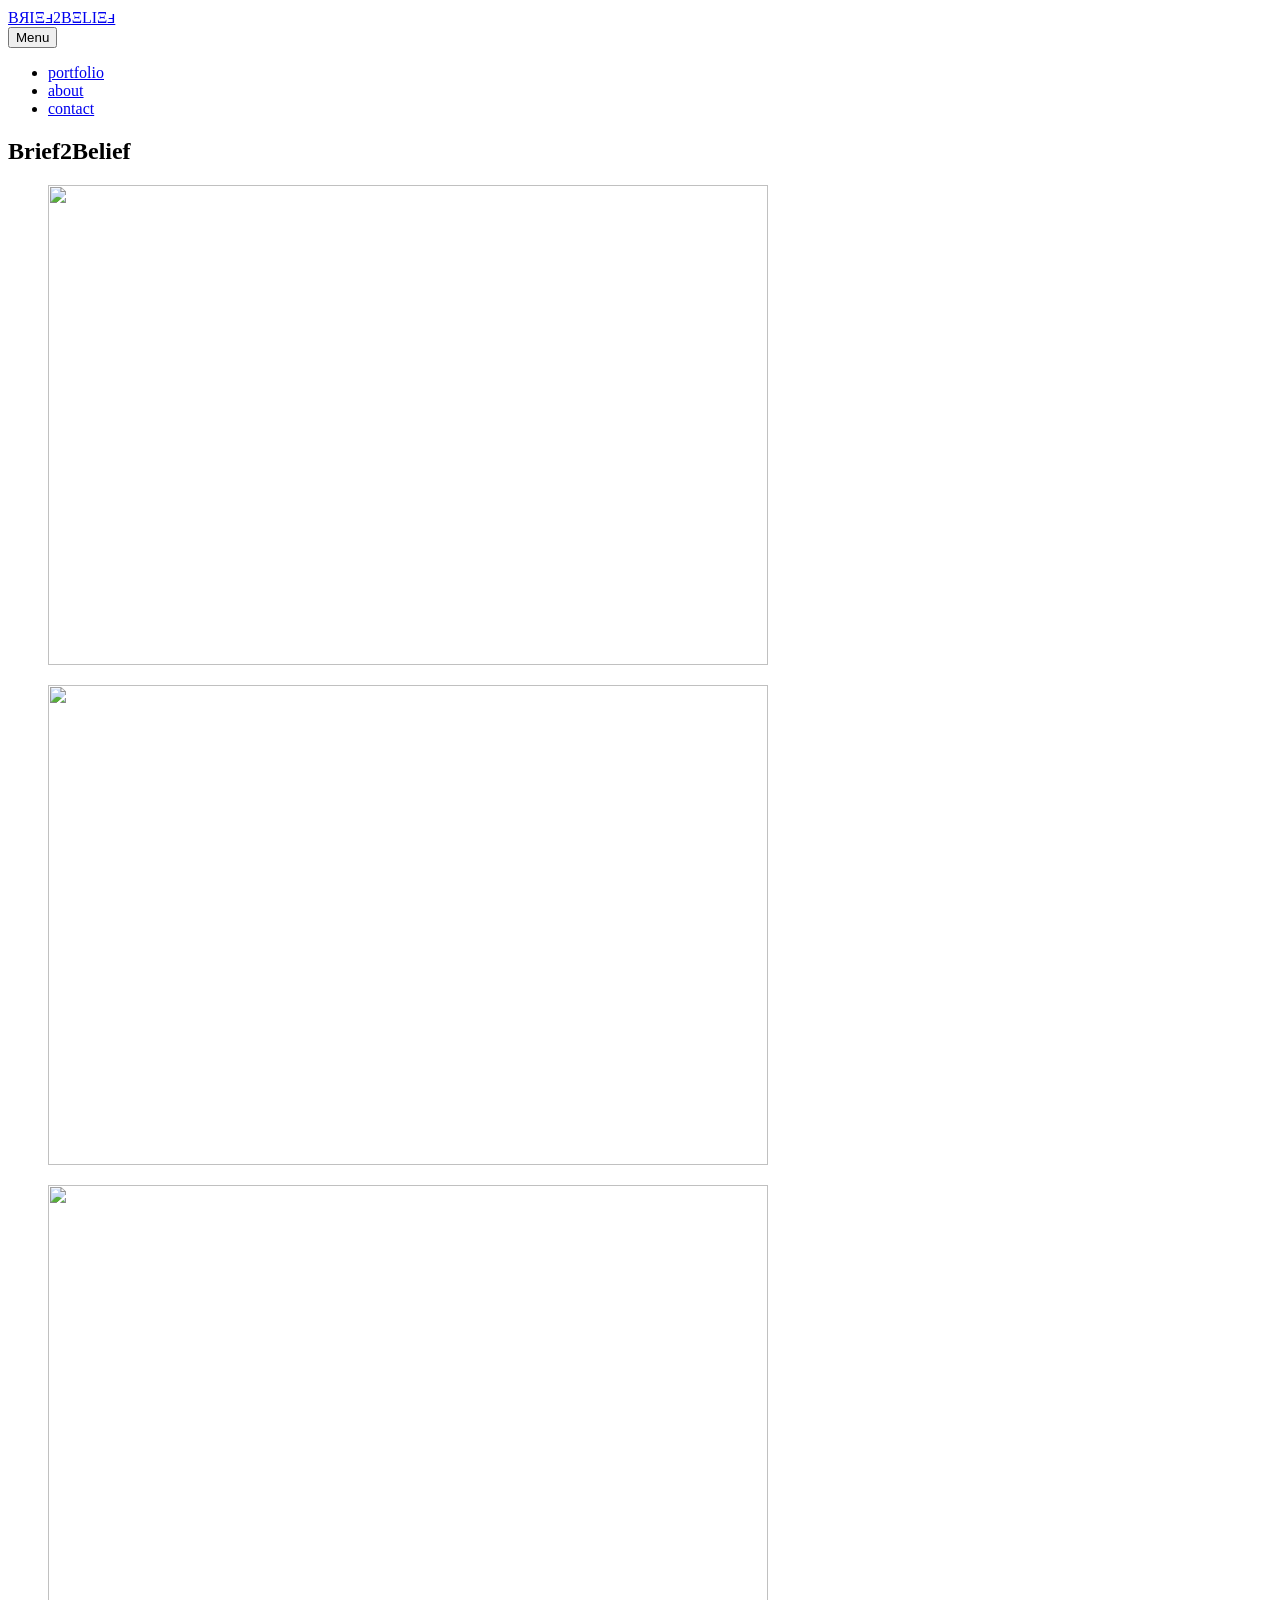
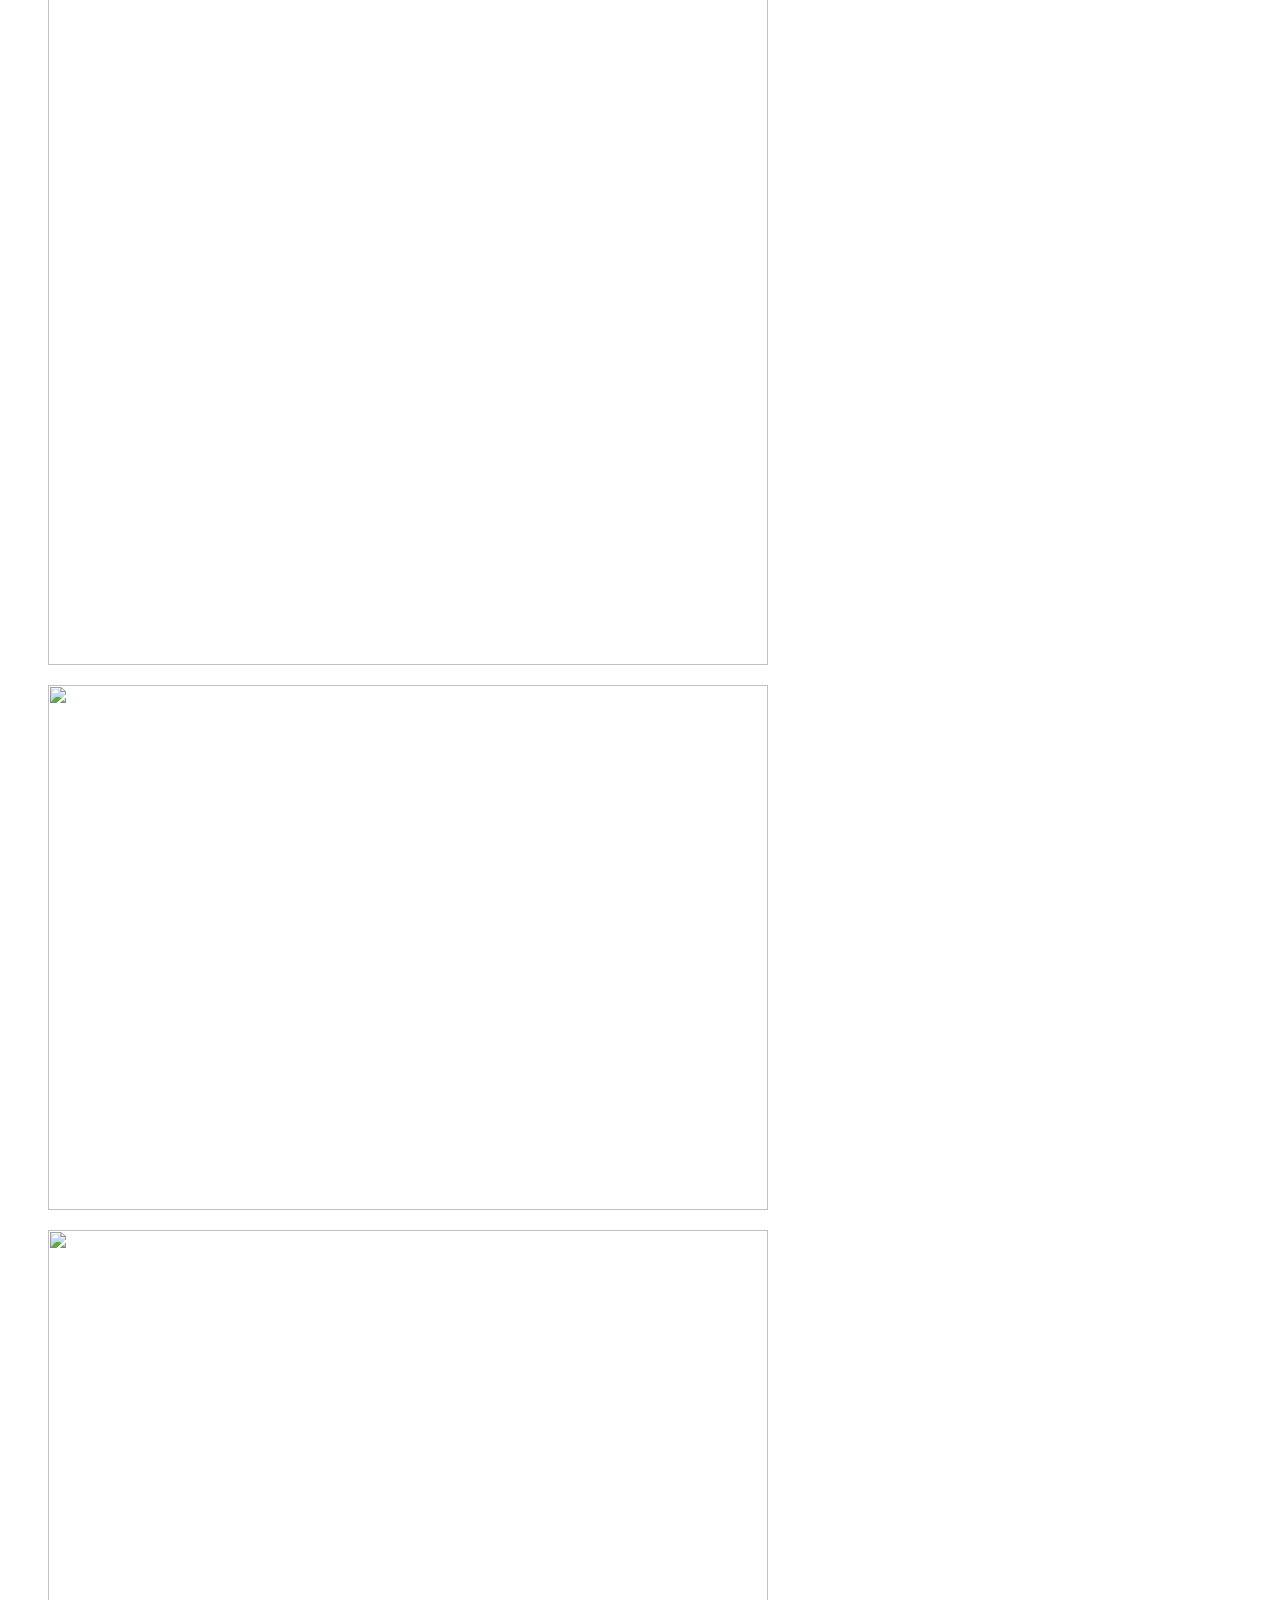
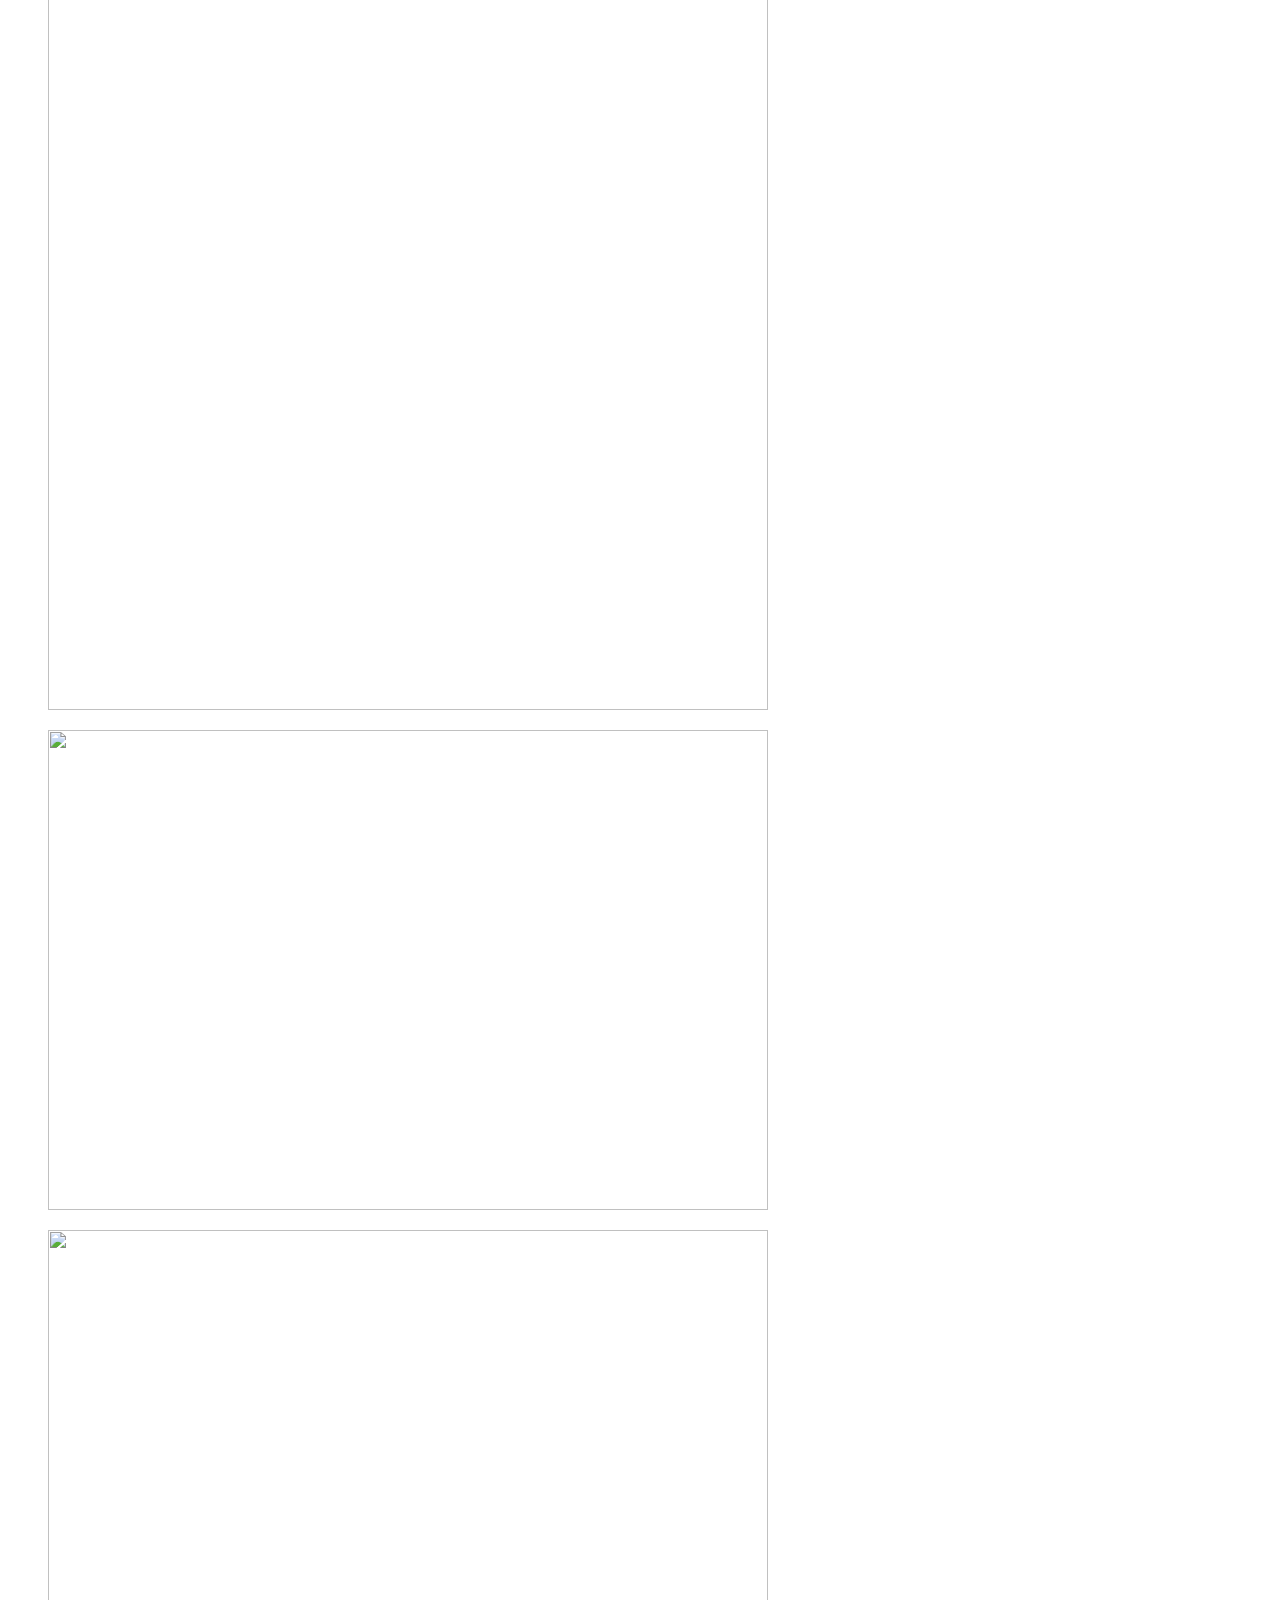
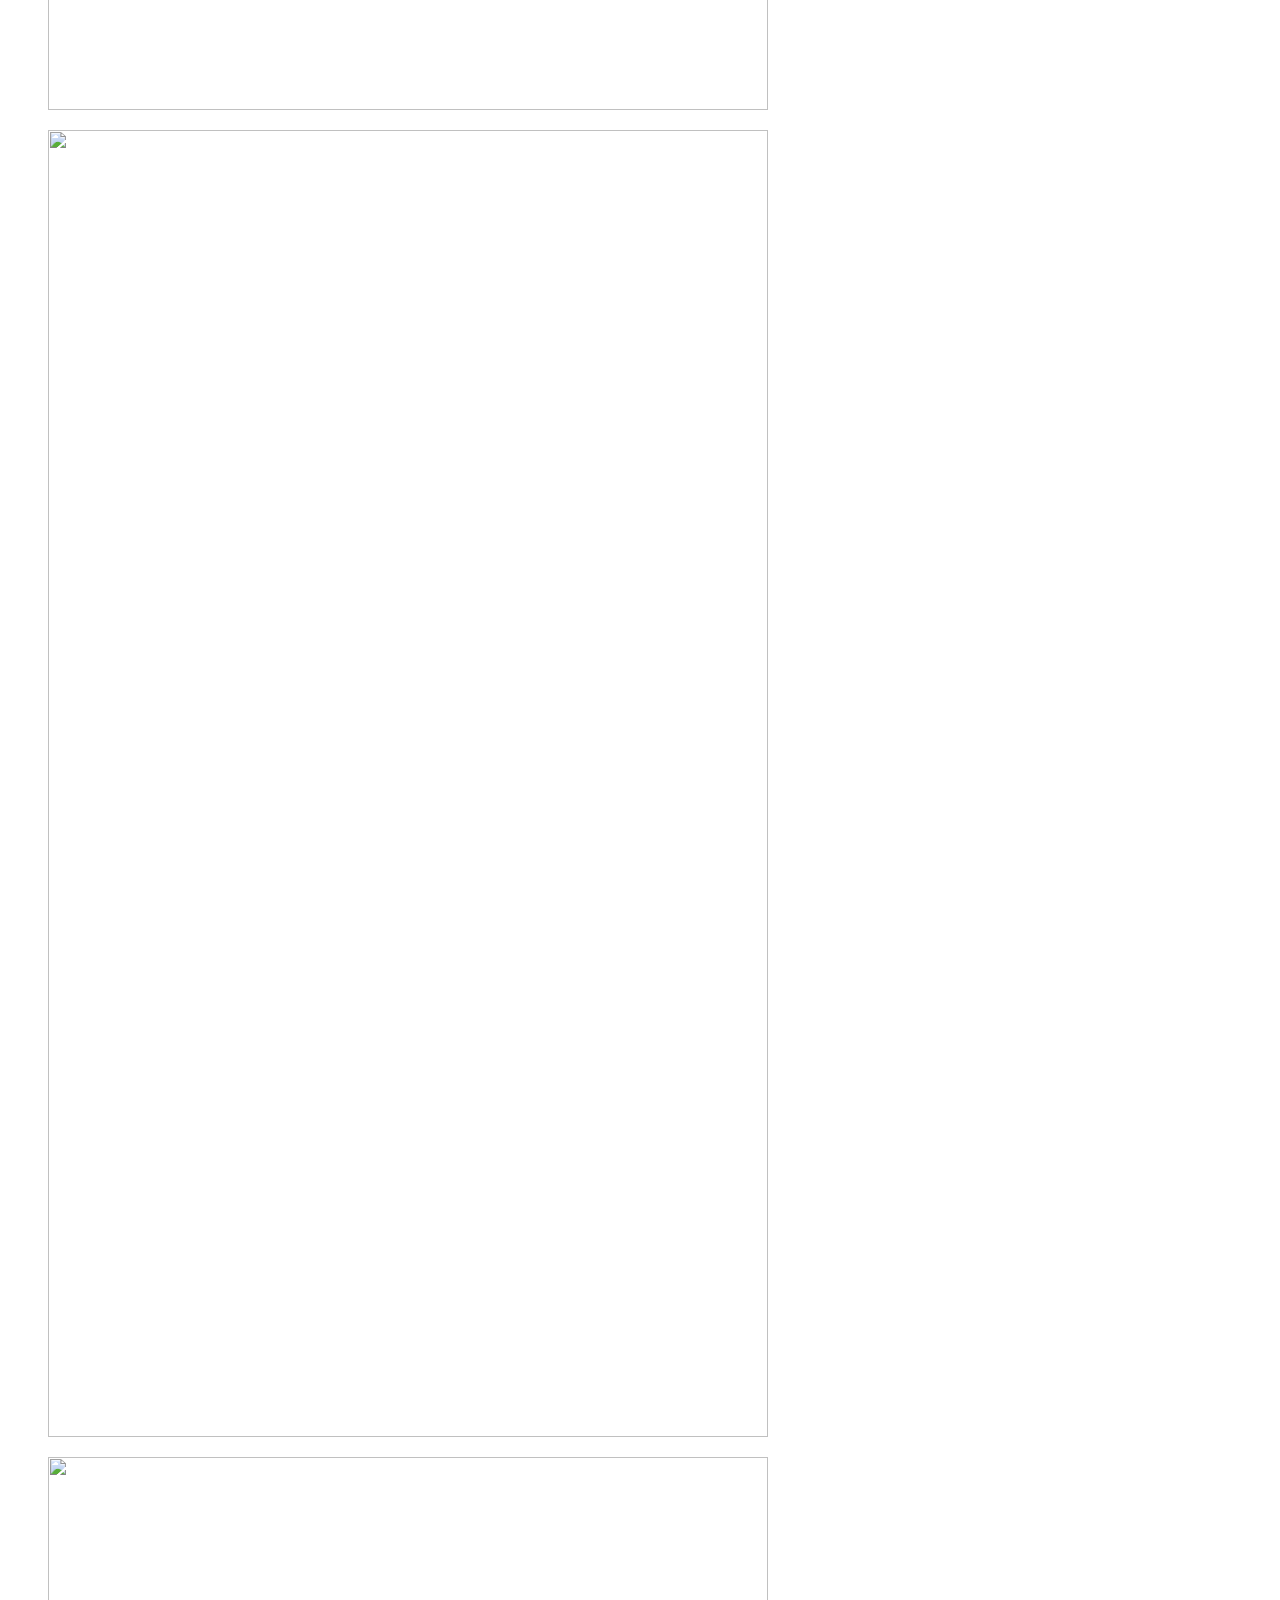
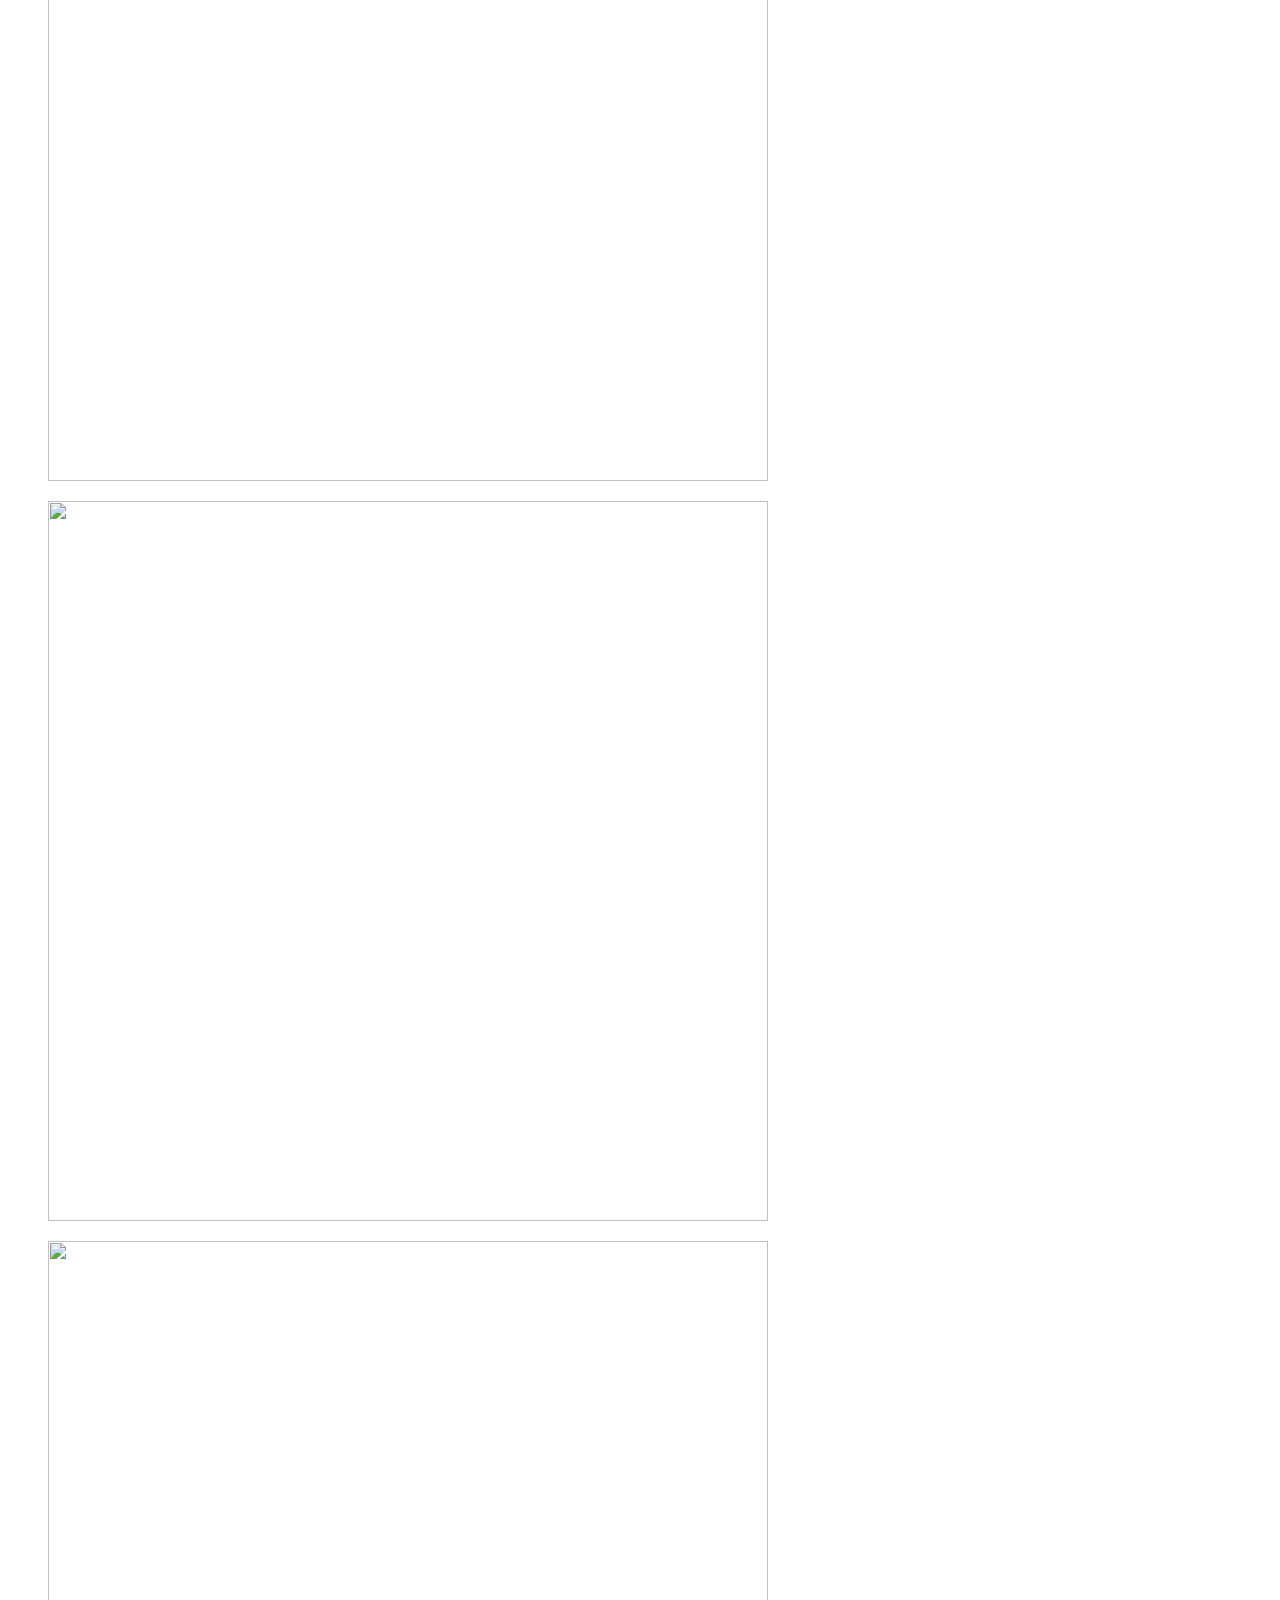
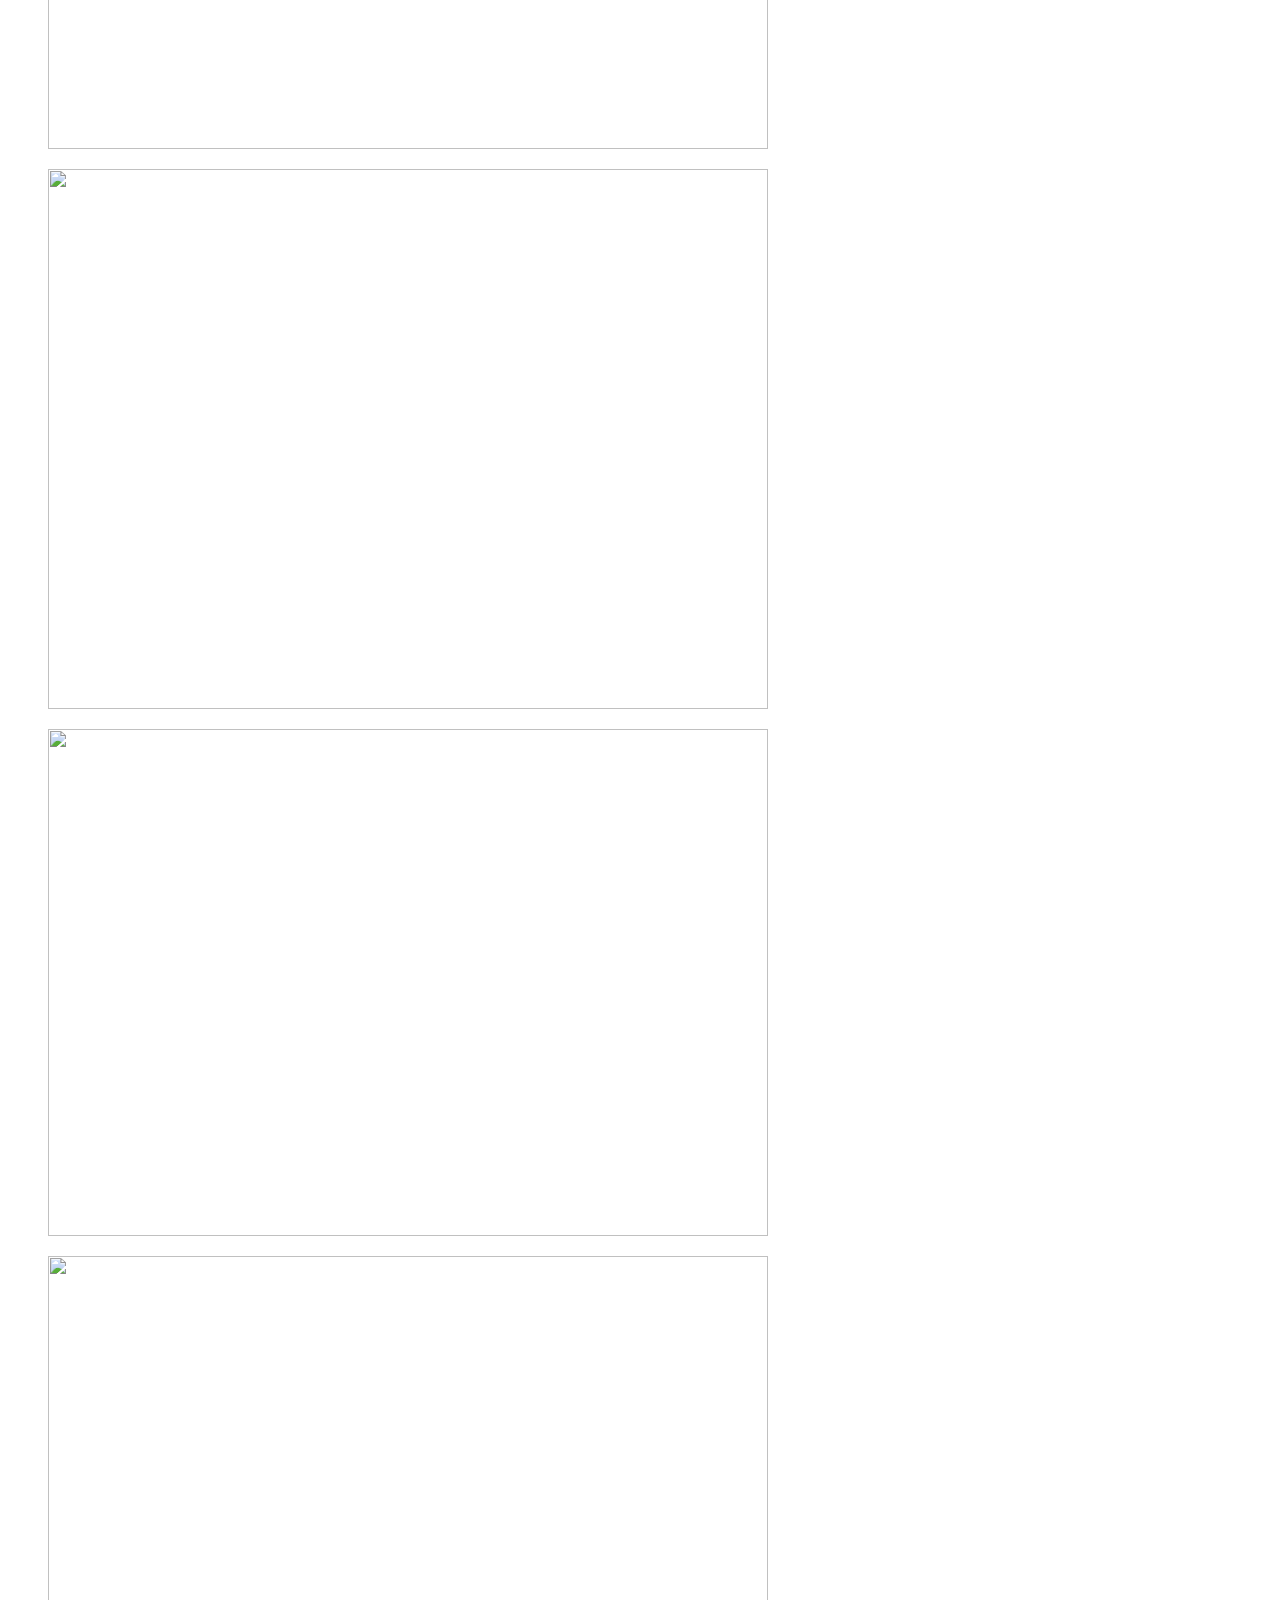
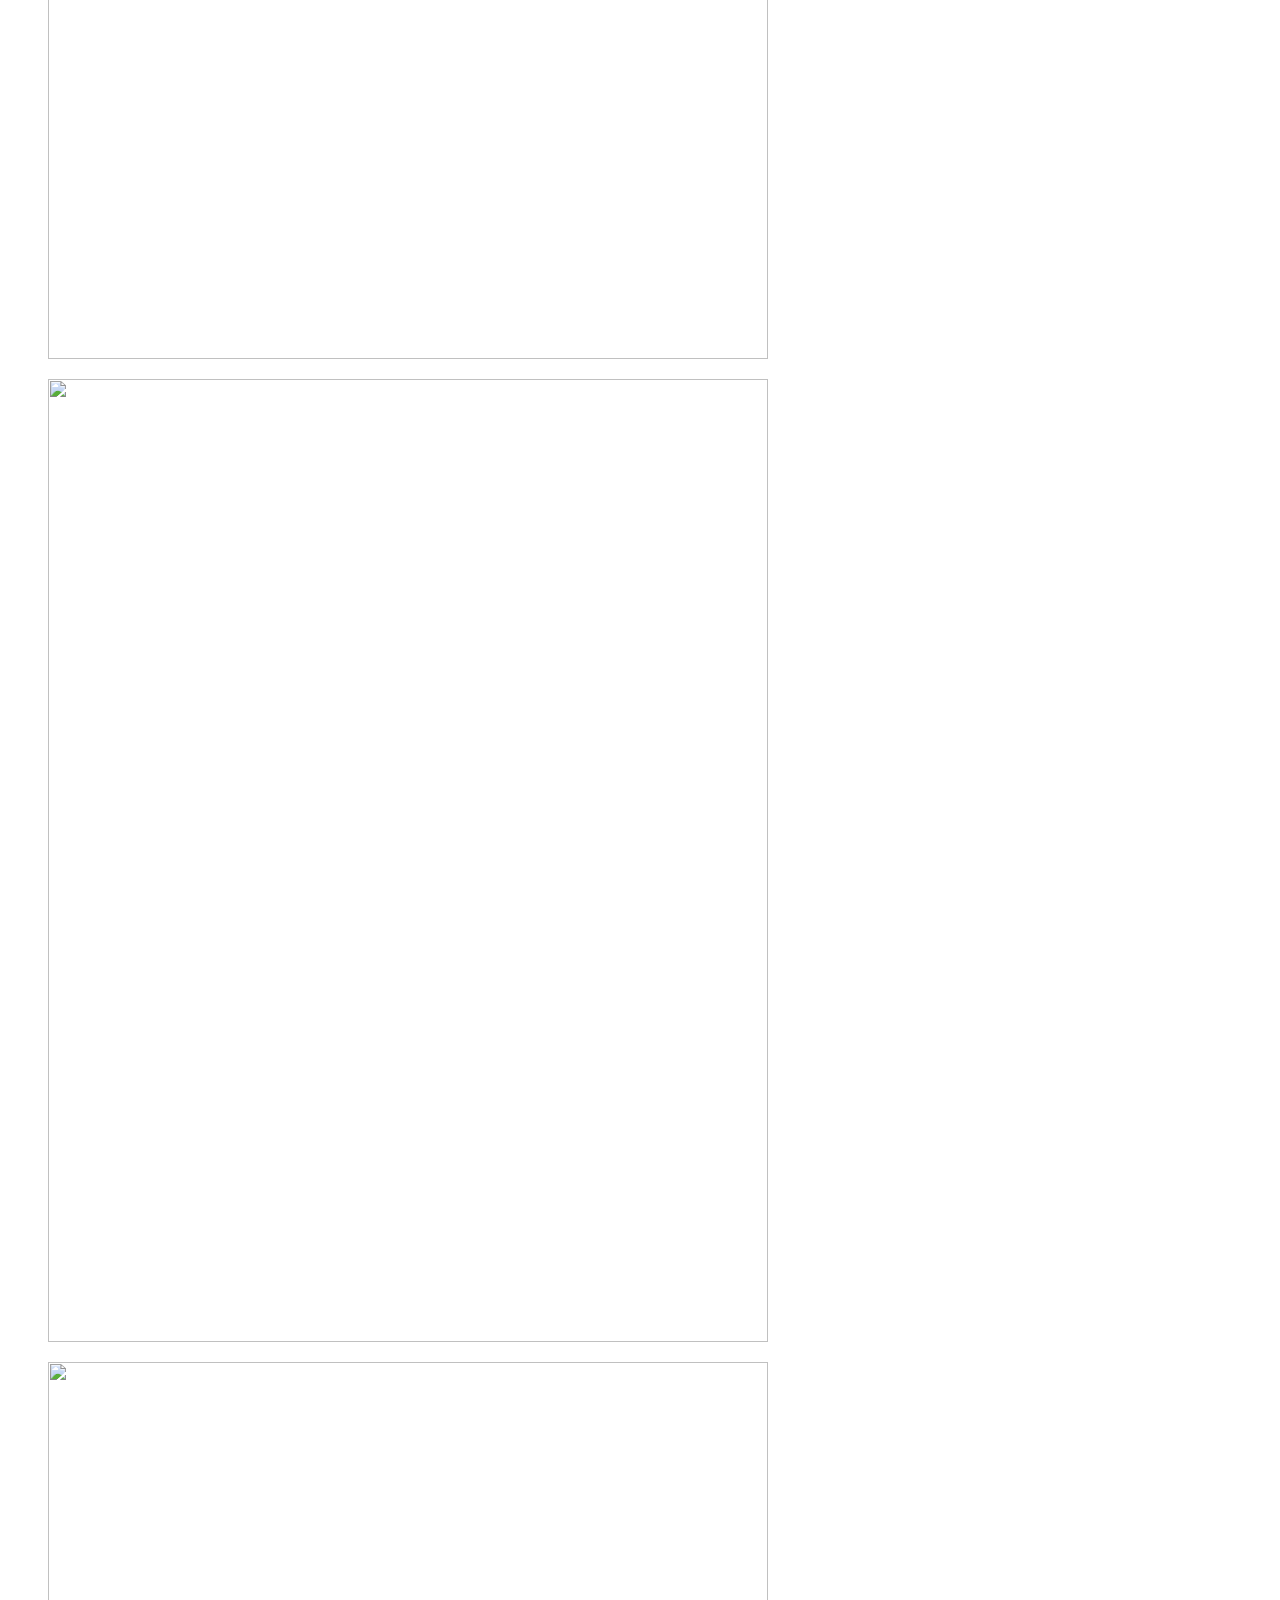
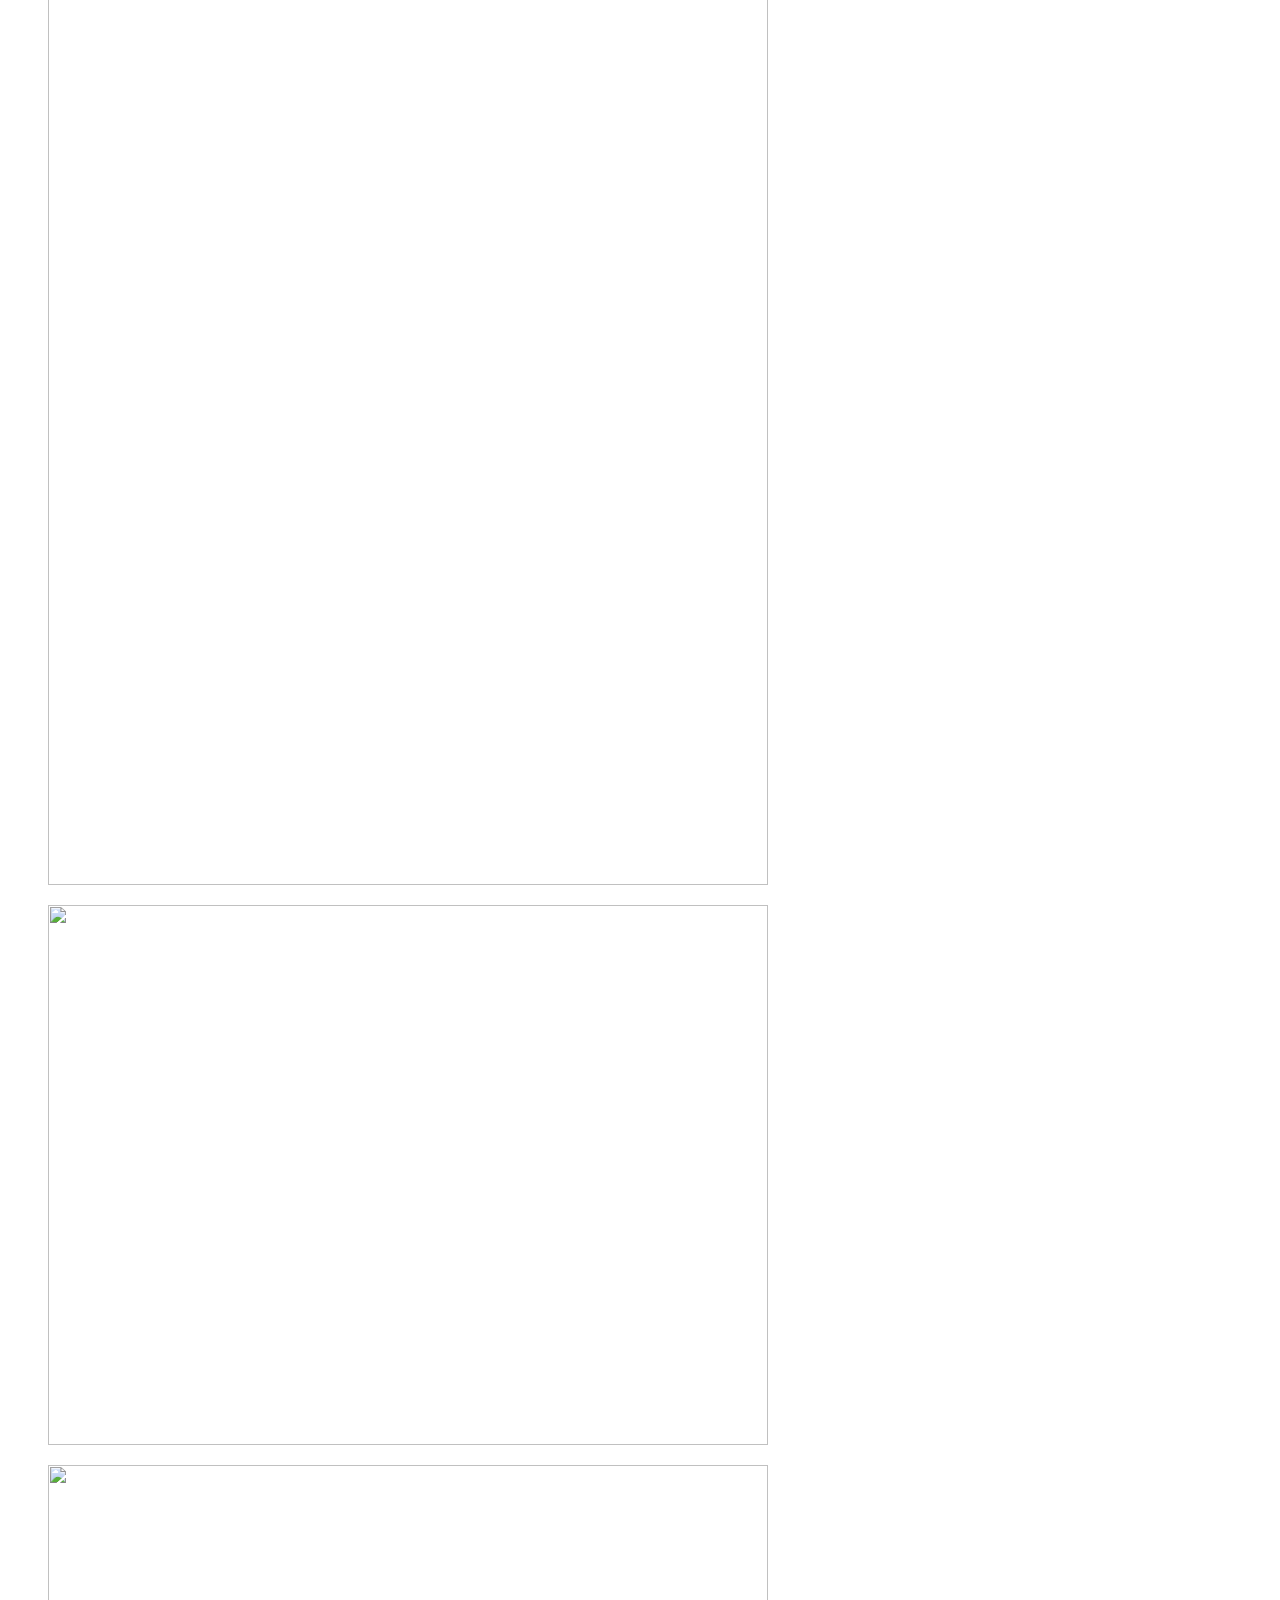
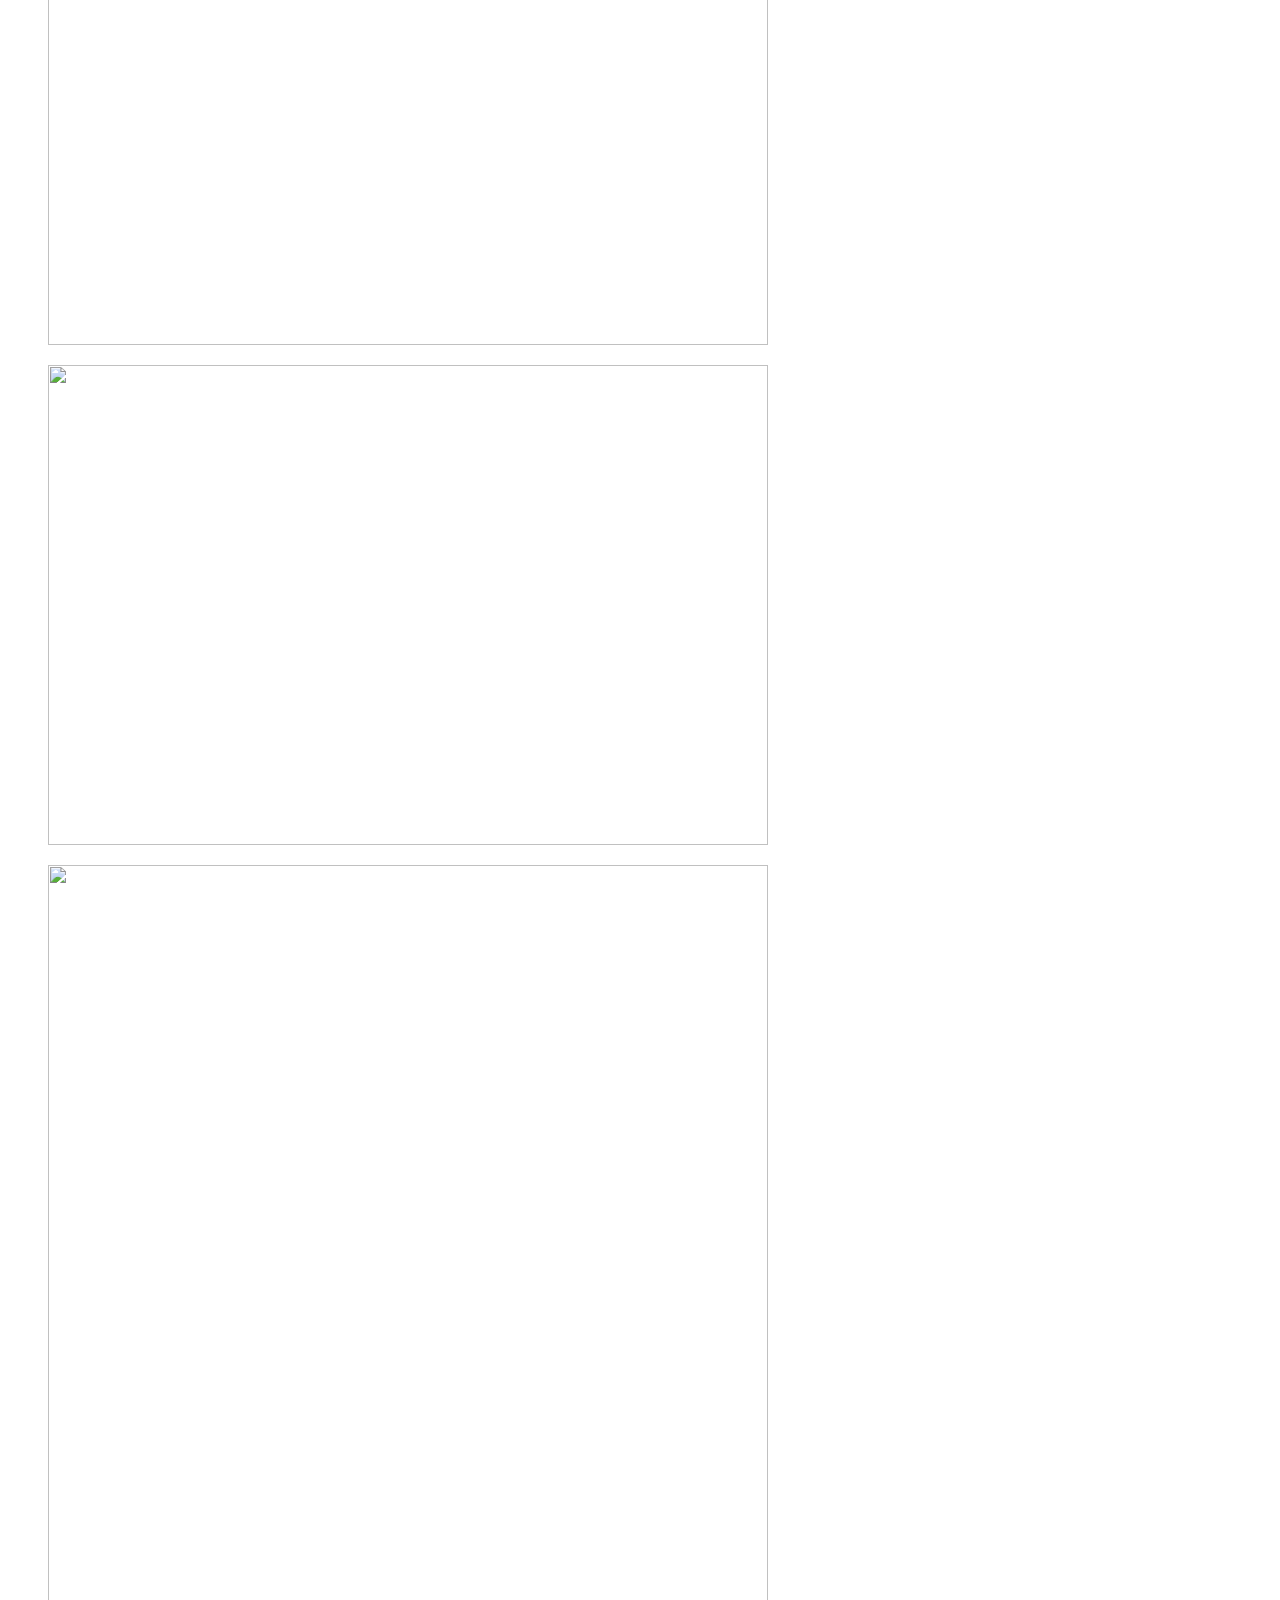
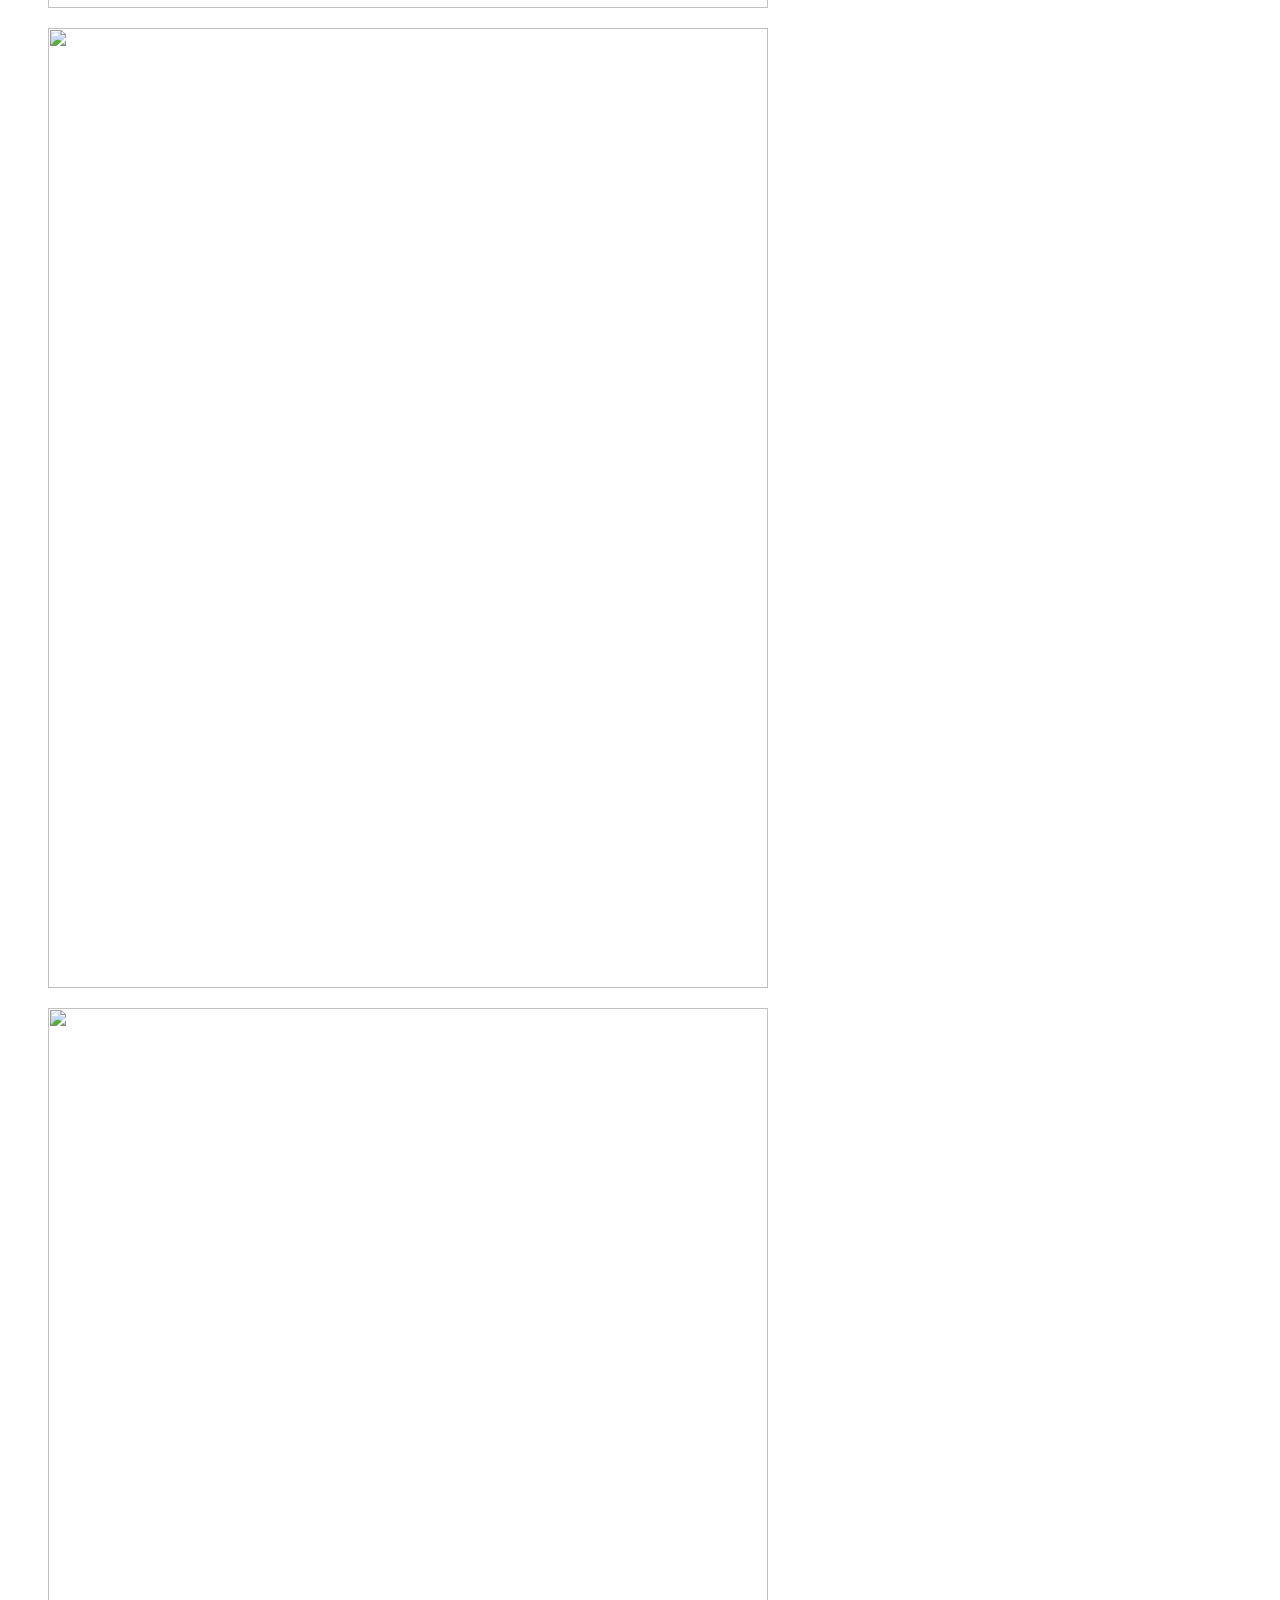
==== commit 1743d23f: "Updated from Publii" ====
--- a/index.html
+++ b/index.html
@@ -16,7 +16,7 @@
         <meta property="og:title" content="Brief2Belief"><meta property="og:site_name" content="BЯIΞⅎ2BΞLIΞⅎ "><meta property="og:description" content=""><meta property="og:url" content="https://brief2belief.com/"><meta property="og:type" content="article">
         
         <link rel="stylesheet" href="https://brief2belief.com/assets/css/style.css?v&#x3D;4ed558ad235f7177b1654f8815ee7cc8">
-        <script type="application/ld+json">{"@context":"http://schema.org","@type":"Article","mainEntityOfPage":{"@type":"WebPage","@id":"https://brief2belief.com/"},"headline":"Brief2Belief","datePublished":"2026-11-23T12:24+01:00","dateModified":"2026-11-24T22:06+01:00","description":"","author":{"@type":"Person","name":"kb","url":"https://brief2belief.com/authors/kb/"},"publisher":{"@type":"Organization","name":"kb"}}</script>
+        <script type="application/ld+json">{"@context":"http://schema.org","@type":"Article","mainEntityOfPage":{"@type":"WebPage","@id":"https://brief2belief.com/"},"headline":"Brief2Belief","datePublished":"2026-11-23T12:24+01:00","dateModified":"2026-11-25T11:52+01:00","description":"","author":{"@type":"Person","name":"kb","url":"https://brief2belief.com/authors/kb/"},"publisher":{"@type":"Organization","name":"kb"}}</script>
         <noscript>
             <style>
                 img[loading] {
@@ -136,6 +136,16 @@
       </a>
       
     </figure><figure class="gallery__item">
+      <a href="https://brief2belief.com/media/posts/1/gallery/DSC04308.jpg" data-pswp-width="1500" data-pswp-height="2249">
+        <img loading="lazy" src="https://brief2belief.com/media/posts/1/gallery/DSC04308-thumbnail.jpg" height="1080" width="720" alt="" />
+      </a>
+      
+    </figure><figure class="gallery__item">
+      <a href="https://brief2belief.com/media/posts/1/gallery/DSC09379.jpg" data-pswp-width="1500" data-pswp-height="1001">
+        <img loading="lazy" src="https://brief2belief.com/media/posts/1/gallery/DSC09379-thumbnail.jpg" height="480" width="720" alt="" />
+      </a>
+      
+    </figure><figure class="gallery__item">
       <a href="https://brief2belief.com/media/posts/1/gallery/DSC01637_1.jpg" data-pswp-width="1500" data-pswp-height="1000">
         <img loading="lazy" src="https://brief2belief.com/media/posts/1/gallery/DSC01637_1-thumbnail.jpg" height="480" width="720" alt="" />
       </a>
@@ -146,8 +156,8 @@
       </a>
       
     </figure><figure class="gallery__item">
-      <a href="https://brief2belief.com/media/posts/1/gallery/DSC04308.jpg" data-pswp-width="1500" data-pswp-height="2249">
-        <img loading="lazy" src="https://brief2belief.com/media/posts/1/gallery/DSC04308-thumbnail.jpg" height="1080" width="720" alt="" />
+      <a href="https://brief2belief.com/media/posts/1/gallery/9_1.jpg" data-pswp-width="1500" data-pswp-height="1299">
+        <img loading="lazy" src="https://brief2belief.com/media/posts/1/gallery/9_1-thumbnail.jpg" height="624" width="720" alt="" />
       </a>
       
     </figure><figure class="gallery__item">
@@ -156,8 +166,8 @@
       </a>
       
     </figure><figure class="gallery__item">
-      <a href="https://brief2belief.com/media/posts/1/gallery/9_1.jpg" data-pswp-width="1500" data-pswp-height="1299">
-        <img loading="lazy" src="https://brief2belief.com/media/posts/1/gallery/9_1-thumbnail.jpg" height="624" width="720" alt="" />
+      <a href="https://brief2belief.com/media/posts/1/gallery/5_1-2.jpg" data-pswp-width="1500" data-pswp-height="1058">
+        <img loading="lazy" src="https://brief2belief.com/media/posts/1/gallery/5_1-2-thumbnail.jpg" height="508" width="720" alt="" />
       </a>
       
     </figure><figure class="gallery__item">
@@ -166,8 +176,18 @@
       </a>
       
     </figure><figure class="gallery__item">
-      <a href="https://brief2belief.com/media/posts/1/gallery/5_1-2.jpg" data-pswp-width="1500" data-pswp-height="1058">
-        <img loading="lazy" src="https://brief2belief.com/media/posts/1/gallery/5_1-2-thumbnail.jpg" height="508" width="720" alt="" />
+      <a href="https://brief2belief.com/media/posts/1/gallery/DSC01691_1.jpg" data-pswp-width="1500" data-pswp-height="1057">
+        <img loading="lazy" src="https://brief2belief.com/media/posts/1/gallery/DSC01691_1-thumbnail.jpg" height="507" width="720" alt="" />
+      </a>
+      
+    </figure><figure class="gallery__item">
+      <a href="https://brief2belief.com/media/posts/1/gallery/DSC03551_1.jpg" data-pswp-width="1500" data-pswp-height="1465">
+        <img loading="lazy" src="https://brief2belief.com/media/posts/1/gallery/DSC03551_1-thumbnail.jpg" height="703" width="720" alt="" />
+      </a>
+      
+    </figure><figure class="gallery__item">
+      <a href="https://brief2belief.com/media/posts/1/gallery/Untitled-2nez.jpg" data-pswp-width="1121" data-pswp-height="1500">
+        <img loading="lazy" src="https://brief2belief.com/media/posts/1/gallery/Untitled-2nez-thumbnail.jpg" height="963" width="720" alt="" />
       </a>
       
     </figure><figure class="gallery__item">
@@ -176,18 +196,8 @@
       </a>
       
     </figure><figure class="gallery__item">
-      <a href="https://brief2belief.com/media/posts/1/gallery/DSC01691_1.jpg" data-pswp-width="1500" data-pswp-height="1057">
-        <img loading="lazy" src="https://brief2belief.com/media/posts/1/gallery/DSC01691_1-thumbnail.jpg" height="507" width="720" alt="" />
-      </a>
-      
-    </figure><figure class="gallery__item">
-      <a href="https://brief2belief.com/media/posts/1/gallery/DSC03551_1.jpg" data-pswp-width="1500" data-pswp-height="1465">
-        <img loading="lazy" src="https://brief2belief.com/media/posts/1/gallery/DSC03551_1-thumbnail.jpg" height="703" width="720" alt="" />
-      </a>
-      
-    </figure><figure class="gallery__item">
-      <a href="https://brief2belief.com/media/posts/1/gallery/Untitled-2nez.jpg" data-pswp-width="1121" data-pswp-height="1500">
-        <img loading="lazy" src="https://brief2belief.com/media/posts/1/gallery/Untitled-2nez-thumbnail.jpg" height="963" width="720" alt="" />
+      <a href="https://brief2belief.com/media/posts/1/gallery/Belonging_3_4608-x-3456_px.jpg" data-pswp-width="1500" data-pswp-height="1125">
+        <img loading="lazy" src="https://brief2belief.com/media/posts/1/gallery/Belonging_3_4608-x-3456_px-thumbnail.jpg" height="540" width="720" alt="" />
       </a>
       
     </figure><figure class="gallery__item">
@@ -196,8 +206,18 @@
       </a>
       
     </figure><figure class="gallery__item">
-      <a href="https://brief2belief.com/media/posts/1/gallery/Belonging_3_4608-x-3456_px.jpg" data-pswp-width="1500" data-pswp-height="1125">
-        <img loading="lazy" src="https://brief2belief.com/media/posts/1/gallery/Belonging_3_4608-x-3456_px-thumbnail.jpg" height="540" width="720" alt="" />
+      <a href="https://brief2belief.com/media/posts/1/gallery/DSC00180_1-2.jpg" data-pswp-width="1500" data-pswp-height="1000">
+        <img loading="lazy" src="https://brief2belief.com/media/posts/1/gallery/DSC00180_1-2-thumbnail.jpg" height="480" width="720" alt="" />
+      </a>
+      
+    </figure><figure class="gallery__item">
+      <a href="https://brief2belief.com/media/posts/1/gallery/DSC01583.jpg" data-pswp-width="1016" data-pswp-height="1048">
+        <img loading="lazy" src="https://brief2belief.com/media/posts/1/gallery/DSC01583-thumbnail.jpg" height="743" width="720" alt="" />
+      </a>
+      
+    </figure><figure class="gallery__item">
+      <a href="https://brief2belief.com/media/posts/1/gallery/P1011592.jpg" data-pswp-width="1125" data-pswp-height="1500">
+        <img loading="lazy" src="https://brief2belief.com/media/posts/1/gallery/P1011592-thumbnail.jpg" height="960" width="720" alt="" />
       </a>
       
     </figure><figure class="gallery__item">
@@ -206,53 +226,38 @@
       </a>
       
     </figure><figure class="gallery__item">
-      <a href="https://brief2belief.com/media/posts/1/gallery/DSC01583.jpg" data-pswp-width="1016" data-pswp-height="1048">
-        <img loading="lazy" src="https://brief2belief.com/media/posts/1/gallery/DSC01583-thumbnail.jpg" height="743" width="720" alt="" />
-      </a>
-      
-    </figure><figure class="gallery__item">
-      <a href="https://brief2belief.com/media/posts/1/gallery/P1011592.jpg" data-pswp-width="1125" data-pswp-height="1500">
-        <img loading="lazy" src="https://brief2belief.com/media/posts/1/gallery/P1011592-thumbnail.jpg" height="960" width="720" alt="" />
-      </a>
-      
-    </figure><figure class="gallery__item">
-      <a href="https://brief2belief.com/media/posts/1/gallery/DSC00180_1-2.jpg" data-pswp-width="1500" data-pswp-height="1000">
-        <img loading="lazy" src="https://brief2belief.com/media/posts/1/gallery/DSC00180_1-2-thumbnail.jpg" height="480" width="720" alt="" />
-      </a>
-      
-    </figure><figure class="gallery__item">
       <a href="https://brief2belief.com/media/posts/1/gallery/1_1-3.jpg" data-pswp-width="1500" data-pswp-height="1000">
         <img loading="lazy" src="https://brief2belief.com/media/posts/1/gallery/1_1-3-thumbnail.jpg" height="480" width="720" alt="" />
       </a>
       
     </figure><figure class="gallery__item">
+      <a href="https://brief2belief.com/media/posts/1/gallery/Xnip2026-11-23_16-18-12.jpg" data-pswp-width="1784" data-pswp-height="1188">
+        <img loading="lazy" src="https://brief2belief.com/media/posts/1/gallery/Xnip2026-11-23_16-18-12-thumbnail.jpg" height="479" width="720" alt="" />
+      </a>
+      
+    </figure><figure class="gallery__item">
+      <a href="https://brief2belief.com/media/posts/1/gallery/24_1.jpg" data-pswp-width="1500" data-pswp-height="1056">
+        <img loading="lazy" src="https://brief2belief.com/media/posts/1/gallery/24_1-thumbnail.jpg" height="507" width="720" alt="" />
+      </a>
+      
+    </figure><figure class="gallery__item">
       <a href="https://brief2belief.com/media/posts/1/gallery/2_1-3.jpg" data-pswp-width="1500" data-pswp-height="1036">
         <img loading="lazy" src="https://brief2belief.com/media/posts/1/gallery/2_1-3-thumbnail.jpg" height="497" width="720" alt="" />
       </a>
       
     </figure><figure class="gallery__item">
-      <a href="https://brief2belief.com/media/posts/1/gallery/Xnip2026-11-23_16-18-12.jpg" data-pswp-width="1784" data-pswp-height="1188">
-        <img loading="lazy" src="https://brief2belief.com/media/posts/1/gallery/Xnip2026-11-23_16-18-12-thumbnail.jpg" height="479" width="720" alt="" />
-      </a>
-      
-    </figure><figure class="gallery__item">
-      <a href="https://brief2belief.com/media/posts/1/gallery/24_1.jpg" data-pswp-width="1500" data-pswp-height="1056">
-        <img loading="lazy" src="https://brief2belief.com/media/posts/1/gallery/24_1-thumbnail.jpg" height="507" width="720" alt="" />
+      <a href="https://brief2belief.com/media/posts/1/gallery/Untitled-3nez.jpg" data-pswp-width="1126" data-pswp-height="1500">
+        <img loading="lazy" src="https://brief2belief.com/media/posts/1/gallery/Untitled-3nez-thumbnail.jpg" height="959" width="720" alt="" />
+      </a>
+      
+    </figure><figure class="gallery__item">
+      <a href="https://brief2belief.com/media/posts/1/gallery/DSC01734_1.jpg" data-pswp-width="1500" data-pswp-height="1000">
+        <img loading="lazy" src="https://brief2belief.com/media/posts/1/gallery/DSC01734_1-thumbnail.jpg" height="480" width="720" alt="" />
       </a>
       
     </figure><figure class="gallery__item">
       <a href="https://brief2belief.com/media/posts/1/gallery/DSC06747.jpg" data-pswp-width="1500" data-pswp-height="1028">
         <img loading="lazy" src="https://brief2belief.com/media/posts/1/gallery/DSC06747-thumbnail.jpg" height="493" width="720" alt="" />
-      </a>
-      
-    </figure><figure class="gallery__item">
-      <a href="https://brief2belief.com/media/posts/1/gallery/DSC01734_1.jpg" data-pswp-width="1500" data-pswp-height="1000">
-        <img loading="lazy" src="https://brief2belief.com/media/posts/1/gallery/DSC01734_1-thumbnail.jpg" height="480" width="720" alt="" />
-      </a>
-      
-    </figure><figure class="gallery__item">
-      <a href="https://brief2belief.com/media/posts/1/gallery/Untitled-3nez.jpg" data-pswp-width="1126" data-pswp-height="1500">
-        <img loading="lazy" src="https://brief2belief.com/media/posts/1/gallery/Untitled-3nez-thumbnail.jpg" height="959" width="720" alt="" />
       </a>
       
     </figure><figure class="gallery__item">
